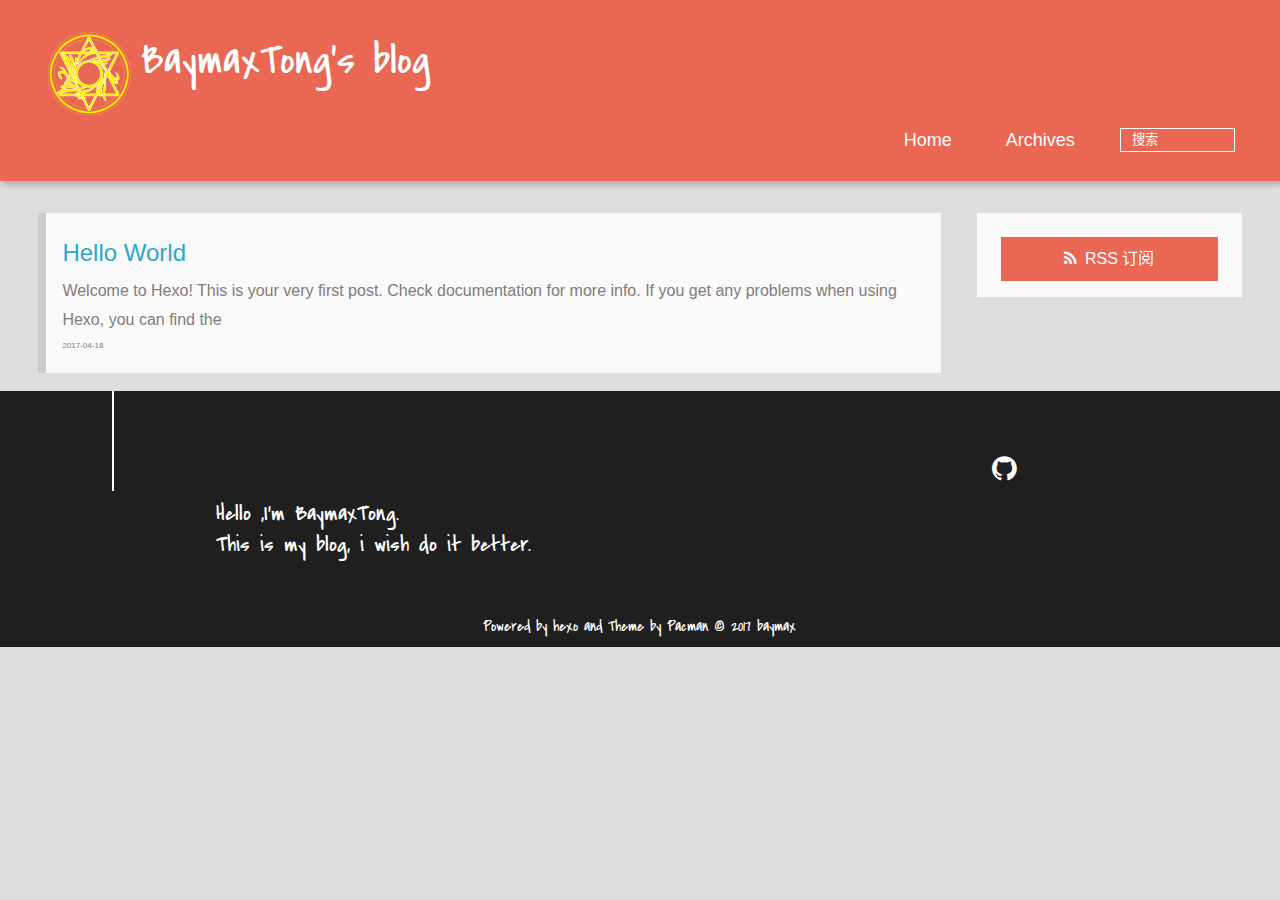
==== index.html @ 3001208d "Site updated: 2017-04-19 10:10:55" ====
<!DOCTYPE HTML>
<html lang="zh-CN">
<head>
  <meta charset="UTF-8">
  
    <title>BaymaxTong&#39;s blog</title>
    <meta name="viewport" content="width=device-width, initial-scale=1, maximum-scale=3, minimum-scale=1">
    
    <meta name="author" content="baymax">
    
    
    
    
    
    <link rel="icon" href="/img/favicon.ico">
    
    
    <link rel="apple-touch-icon" href="/img/logo.png">
    <link rel="apple-touch-icon-precomposed" href="/img/logo.png">
    
    <link rel="stylesheet" href="/css/style.css">
</head>

  <body>
    <header>
      <div>
		
			<div id="imglogo">
				<a href="/"><img src="/img/logo.png" alt="BaymaxTong&#39;s blog" title="BaymaxTong&#39;s blog"/></a>
			</div>
			
			<div id="textlogo">
				<h1 class="site-name"><a href="/" title="BaymaxTong&#39;s blog">BaymaxTong&#39;s blog</a></h1>
				<h2 class="blog-motto"></h2>
			</div>
			<div class="navbar"><a class="navbutton navmobile" href="#" title="菜单">
			</a></div>
			<nav class="animated">
				<ul>
					
						<li><a href="/">Home</a></li>
					
						<li><a href="/archives">Archives</a></li>
					
					<li>
					
					<form class="search" action="/search/index.html" method="get" accept-charset="utf-8">
						<label>Search</label>
						<input type="text" id="search" autocomplete="off" name="q" maxlength="20" placeholder="搜索" />
					</form>
					
					</li>
				</ul>
			</nav>			
</div>

    </header>
    <div id="container">
      <div id="main">

  <section class="post" itemscope itemprop="blogPost">
  
    <a href="/2017/04/18/hello-world/" title="Hello World" itemprop="url">
  
    <h1 itemprop="name">Hello World</h1>
    
     
           <p itemprop="description" >Welcome to Hexo! This is your very first post. Check documentation for more info. If you get any problems when using Hexo, you can find the </p>
        
    
    <time datetime="2017-04-18T10:56:47.372Z" itemprop="datePublished">2017-04-18</time>
  </a>
</section>


</div>
      <div class="openaside"><a class="navbutton" href="#" title="显示侧边栏"></a></div>

<div id="asidepart">
<div class="closeaside"><a class="closebutton" href="#" title="隐藏侧边栏"></a></div>
<aside class="clearfix">

  

  

  <div class="rsspart">
	<a href="null" target="_blank" title="rss">RSS 订阅</a>
</div>

</aside>
</div>
    </div>
    <footer><div id="footer" >
	
	<div class="line">
		<span></span>
		<div class="author"></div>
	</div>
	
	
	<section class="info">
		<p> Hello ,I&#39;m BaymaxTong. <br/>
			This is my blog, i wish do it better.</p>
	</section>
	 
	<div class="social-font clearfix">
		
		
		
		<a href="https://github.com/BaymaxTong" target="_blank" title="github"></a>
		
		
		
	</div>
		<p class="copyright">Powered by <a href="http://hexo.io" target="_blank" title="hexo">hexo</a> and Theme by <a href="https://github.com/A-limon/pacman" target="_blank" title="Pacman">Pacman</a> © 2017 
		
		<a href="http://yoursite.com" target="_blank" title="baymax">baymax</a>
		
		</p>
</div>
</footer>
    <script src="/js/jquery-2.1.0.min.js"></script>
<script type="text/javascript">
$(document).ready(function(){ 
  $('.navbar').click(function(){
    $('header nav').toggleClass('shownav');
  });
  var myWidth = 0;
  function getSize(){
    if( typeof( window.innerWidth ) == 'number' ) {
      myWidth = window.innerWidth;
    } else if( document.documentElement && document.documentElement.clientWidth) {
      myWidth = document.documentElement.clientWidth;
    };
  };
  var m = $('#main'),
      a = $('#asidepart'),
      c = $('.closeaside'),
      o = $('.openaside');
  $(window).resize(function(){
    getSize(); 
    if (myWidth >= 1024) {
      $('header nav').removeClass('shownav');
    }else
    {
      m.removeClass('moveMain');
      a.css('display', 'block').removeClass('fadeOut');
      o.css('display', 'none');
        
    }
  });
  c.click(function(){
    a.addClass('fadeOut').css('display', 'none');
    o.css('display', 'block').addClass('fadeIn');
    m.addClass('moveMain');
  });
  o.click(function(){
    o.css('display', 'none').removeClass('beforeFadeIn');
    a.css('display', 'block').removeClass('fadeOut').addClass('fadeIn');      
    m.removeClass('moveMain');
  });
  $(window).scroll(function(){
    o.css("top",Math.max(80,260-$(this).scrollTop()));
  });
});
</script>






<script type="text/javascript">
(function(i,s,o,g,r,a,m){i['GoogleAnalyticsObject']=r;i[r]=i[r]||function(){
  (i[r].q=i[r].q||[]).push(arguments)},i[r].l=1*new Date();a=s.createElement(o),
  m=s.getElementsByTagName(o)[0];a.async=1;a.src=g;m.parentNode.insertBefore(a,m)
})(window,document,'script','//www.google-analytics.com/analytics.js','ga');
ga('create', 'null', 'null');  
ga('send', 'pageview');
</script>


  </body>
 </html>
---- css/style.css ----
html,
body,
div,
span,
applet,
object,
iframe,
h1,
h2,
h3,
h4,
h5,
h6,
p,
blockquote,
pre,
a,
abbr,
acronym,
address,
big,
cite,
code,
del,
dfn,
em,
img,
ins,
kbd,
q,
s,
samp,
small,
strike,
strong,
sub,
sup,
tt,
var,
dl,
dt,
dd,
ol,
ul,
li,
fieldset,
form,
label,
legend,
table,
caption,
tbody,
tfoot,
thead,
tr,
th,
td {
  margin: 0;
  padding: 0;
  border: 0;
  outline: 0;
  font-weight: inherit;
  font-style: inherit;
  font-family: inherit;
  font-size: 100%;
  vertical-align: baseline;
}
body {
  line-height: 1;
  color: #000;
  background: #fff;
}
ol,
ul {
  list-style: none;
}
table {
  border-collapse: separate;
  border-spacing: 0;
  vertical-align: middle;
}
caption,
th,
td {
  text-align: left;
  font-weight: normal;
  vertical-align: middle;
}
a img {
  border: none;
}
/* custom Font*/
@font-face {
  font-family: "covered_by_your_graceregular";
  font-weight: normal;
  font-style: normal;
  src: url("../font/coveredbyyourgrace-webfont.eot");
  src: url("../font/coveredbyyourgrace-webfont.eot?#iefix") format('embedded-opentype'), url("../font/coveredbyyourgrace-webfont.svg#covered_by_your_graceregular") format('svg'), url("../font/coveredbyyourgrace-webfont.woff") format('woff'), url("../font/coveredbyyourgrace-webfont.ttf") format('truetype');
}
/* icon Font */
@font-face {
  font-family: "FontAwesome";
  font-style: normal;
  font-weight: normal;
  src: url("../font/fontawesome-webfont.eot?v=#4.0.3");
  src: url("../font/fontawesome-webfont.eot?#iefix&v=#4.0.3") format("embedded-opentype"), url("../font/fontawesome-webfont.woff?v=#4.0.3") format("woff"), url("../font/fontawesome-webfont.ttf?v=#4.0.3") format("truetype"), url("../font/fontawesome-webfont.svg#fontawesomeregular?v=#4.0.3") format("svg");
}
/* Public style */
* {
  -webkit-margin-before: 0;
  -webkit-margin-after: 0;
}
body {
  background: #ddd;
  font-family: "Helvetica Neue", "Helvetica", "Microsoft YaHei", "WenQuanYi Micro Hei", Arial, sans-serif;
  font-size: 100%;
  color: #817c7c;
  line-height: 1.5;
}
small {
  font-size: 80%;
}
sub,
sup {
  font-size: 75%;
  line-height: 0;
  position: relative;
  vertical-align: baseline;
}
sup {
  top: -0.5em;
  padding-left: 0.3em;
}
sub {
  bottom: -0.25em;
}
a {
  text-decoration: none;
  color: #817c7c;
}
a:hover,
a:focus {
  outline: 0;
  text-decoration: none;
  -webkit-transition: color 0.25s, background 0.5s;
  -moz-transition: color 0.25s, background 0.5s;
  -o-transition: color 0.25s, background 0.5s;
  -ms-transition: color 0.25s, background 0.5s;
  transition: color 0.25s, background 0.5s;
}
a:hover:before {
  -webkit-transition: color 0.25s, background 0.5s;
  -moz-transition: color 0.25s, background 0.5s;
  -o-transition: color 0.25s, background 0.5s;
  -ms-transition: color 0.25s, background 0.5s;
  transition: color 0.25s, background 0.5s;
}
input:focus {
  outline: none;
}
input,
button {
  margin: 0;
  padding: 0;
}
input::-moz-focus-inner,
button::-moz-focus-inner {
  border: 0;
  padding: 0;
}
h1 {
  font-size: 1.5em;
}
.fa {
  display: inline-block;
  font-family: FontAwesome;
  font-style: normal;
  font-weight: normal;
  line-height: 1;
  -webkit-font-smoothing: antialiased;
  -moz-osx-font-smoothing: grayscale;
}
.clearfix {
  zoom: 1;
}
.clearfix:before,
.clearfix:after {
  content: "";
  display: table;
}
.clearfix:after {
  clear: both;
}
::-webkit-input-placeholder {
  color: #fff;
  padding: 2px 0 0 4px;
}
::-moz-placeholder {
  color: #fff;
  padding: 2px 0 0 4px;
}
:-ms-input-placeholder {
  color: #fff;
  padding: 2px 0 0 4px;
}
::-webkit-input-placeholder::before {
  font-family: "FontAwesome";
  -webkit-font-smoothing: antialiased;
  -moz-osx-font-smoothing: grayscale;
  content: "\f002";
  padding-right: 4px;
}
::-moz-placeholder:before {
  font-family: "FontAwesome";
  -webkit-font-smoothing: antialiased;
  -moz-osx-font-smoothing: grayscale;
  content: "\f002";
  padding-right: 4px;
}
:-ms-input-placeholder::before {
  font-family: "FontAwesome";
  -webkit-font-smoothing: antialiased;
  -moz-osx-font-smoothing: grayscale;
  content: "\f002";
  padding-right: 4px;
}
input[type="search"]::-webkit-search-cancel-button,
input[type="search"]::-webkit-search-decoration {
  -webkit-appearance: none;
}
::-webkit-search-cancel-button:after {
  font-family: "FontAwesome";
  -webkit-font-smoothing: antialiased;
  -moz-osx-font-smoothing: grayscale;
  content: '\f00d';
  color: #fff;
  padding-right: 4px;
}
/* css3 animate */
.animated {
  -webkit-animation-fill-mode: both;
  -moz-animation-fill-mode: both;
  -o-animation-fill-mode: both;
  -ms-animation-fill-mode: both;
  animation-fill-mode: both;
  -webkit-animation-duration: 1s;
  -moz-animation-duration: 1s;
  -o-animation-duration: 1s;
  -ms-animation-duration: 1s;
  animation-duration: 1s;
}
@-webkit-keyframes fadeIn {
  0% {
    opacity: 0;
    -ms-filter: "progid:DXImageTransform.Microsoft.Alpha(Opacity=0)";
    filter: alpha(opacity=0);
  }
  100% {
    opacity: 1;
    -ms-filter: none;
    filter: none;
  }
}
.fadeIn {
  -webkit-animation-name: fadeIn;
  -moz-animation-name: fadeIn;
  -o-animation-name: fadeIn;
  -ms-animation-name: fadeIn;
  animation-name: fadeIn;
}
.fadeOut {
  -webkit-animation-name: fadeOut;
  -moz-animation-name: fadeOut;
  -o-animation-name: fadeOut;
  -ms-animation-name: fadeOut;
  animation-name: fadeOut;
}
@-moz-keyframes fadeInDown {
  0% {
    opacity: 0;
    -ms-filter: "progid:DXImageTransform.Microsoft.Alpha(Opacity=0)";
    filter: alpha(opacity=0);
    -webkit-transform: translateY(-20px);
    -moz-transform: translateY(-20px);
    -o-transform: translateY(-20px);
    -ms-transform: translateY(-20px);
    transform: translateY(-20px);
  }
  100% {
    opacity: 1;
    -ms-filter: none;
    filter: none;
    -webkit-transform: translateY(0);
    -moz-transform: translateY(0);
    -o-transform: translateY(0);
    -ms-transform: translateY(0);
    transform: translateY(0);
  }
}
@-webkit-keyframes fadeInDown {
  0% {
    opacity: 0;
    -ms-filter: "progid:DXImageTransform.Microsoft.Alpha(Opacity=0)";
    filter: alpha(opacity=0);
    -webkit-transform: translateY(-20px);
    -moz-transform: translateY(-20px);
    -o-transform: translateY(-20px);
    -ms-transform: translateY(-20px);
    transform: translateY(-20px);
  }
  100% {
    opacity: 1;
    -ms-filter: none;
    filter: none;
    -webkit-transform: translateY(0);
    -moz-transform: translateY(0);
    -o-transform: translateY(0);
    -ms-transform: translateY(0);
    transform: translateY(0);
  }
}
@-o-keyframes fadeInDown {
  0% {
    opacity: 0;
    -ms-filter: "progid:DXImageTransform.Microsoft.Alpha(Opacity=0)";
    filter: alpha(opacity=0);
    -webkit-transform: translateY(-20px);
    -moz-transform: translateY(-20px);
    -o-transform: translateY(-20px);
    -ms-transform: translateY(-20px);
    transform: translateY(-20px);
  }
  100% {
    opacity: 1;
    -ms-filter: none;
    filter: none;
    -webkit-transform: translateY(0);
    -moz-transform: translateY(0);
    -o-transform: translateY(0);
    -ms-transform: translateY(0);
    transform: translateY(0);
  }
}
@keyframes fadeInDown {
  0% {
    opacity: 0;
    -ms-filter: "progid:DXImageTransform.Microsoft.Alpha(Opacity=0)";
    filter: alpha(opacity=0);
    -webkit-transform: translateY(-20px);
    -moz-transform: translateY(-20px);
    -o-transform: translateY(-20px);
    -ms-transform: translateY(-20px);
    transform: translateY(-20px);
  }
  100% {
    opacity: 1;
    -ms-filter: none;
    filter: none;
    -webkit-transform: translateY(0);
    -moz-transform: translateY(0);
    -o-transform: translateY(0);
    -ms-transform: translateY(0);
    transform: translateY(0);
  }
}
body >header {
  width: 100%;
  -webkit-box-shadow: 2px 4px 5px rgba(3,3,3,0.2);
  box-shadow: 2px 4px 5px rgba(3,3,3,0.2);
  background: #ea6753;
  color: #fff;
  padding: 1em 0 0.8em;
}
@media only screen and (min-width: 1024px) {
  body >header {
    padding: 1.8em 0 1.5em;
  }
}
body >header >div {
  width: 95%;
  margin: 0 auto;
  position: relative;
  overflow: hidden;
}
@media only screen and (min-width: 1024px) {
  body >header >div {
    width: 93%;
  }
}
body >header a {
  display: block;
  color: #fff;
}
#imglogo {
  float: left;
  width: 4em;
  height: 4em;
}
@media only screen and (min-width: 768px) {
  #imglogo {
    width: 5em;
  }
}
@media only screen and (min-width: 1024px) {
  #imglogo {
    width: 5.5em;
  }
}
#imglogo img {
  width: 4em;
}
@media only screen and (min-width: 768px) {
  #imglogo img {
    width: 5em;
  }
}
@media only screen and (min-width: 1024px) {
  #imglogo img {
    width: 5.5em;
  }
}
#textlogo {
  float: left;
  width: 75%;
  margin-left: 0.5em;
}
#textlogo h1.site-name {
  width: 86%;
  font-family: "covered_by_your_graceregular";
  font-size: 200%;
  line-height: 1.5;
  -webkit-font-smoothing: antialiased;
  -moz-osx-font-smoothing: grayscale;
}
@media only screen and (min-width: 768px) {
  #textlogo h1.site-name {
    font-size: 240%;
  }
}
@media only screen and (min-width: 1024px) {
  #textlogo h1.site-name {
    font-size: 280%;
  }
}
#textlogo h2.blog-motto {
  font-size: 0.7em;
  font-weight: normal;
}
@media only screen and (min-width: 768px) {
  #textlogo h2.blog-motto {
    font-size: 100%;
  }
}
@media only screen and (min-width: 1024px) {
  #textlogo h2.blog-motto {
    font-size: 110%;
  }
}
.navbar {
  position: absolute;
  width: 2em;
  right: 0em;
  top: 1em;
  padding: 0.5em;
}
@media only screen and (min-width: 1024px) {
  .navbar {
    display: none;
  }
}
.navbutton::before {
  font-family: "FontAwesome";
  -webkit-font-smoothing: antialiased;
  -moz-osx-font-smoothing: grayscale;
  content: "\f0c9";
}
.navmobile::before {
  padding-left: 1em;
}
header nav {
  float: left;
  width: 100%;
  font-size: 112.5%;
  padding-top: 0.5em;
  max-height: 0.01em;
  -webkit-transition: max-height 1s ease-out;
  -moz-transition: max-height 1s ease-out;
  -o-transition: max-height 1s ease-out;
  -ms-transition: max-height 1s ease-out;
  transition: max-height 1s ease-out;
}
@media only screen and (min-width: 568px) {
  header nav {
    width: 50%;
  }
}
@media only screen and (min-width: 1024px) {
  header nav {
    float: right;
    width: auto;
    margin-top: 1em;
    max-height: none;
  }
}
@media only screen and (min-width: 1024px) {
  header nav ul {
    float: right;
  }
}
@media only screen and (min-width: 1024px) {
  header nav ul li {
    float: left;
  }
}
header nav ul li a {
  padding: 0.2em 0 0.2em 1em;
}
@media only screen and (min-width: 1024px) {
  header nav ul li a {
    padding: 0.2em 1.5em;
  }
}
header nav ul li a:hover {
  background: #dd2c11;
  color: #e9cd4c;
}
.shownav {
  max-height: 40em;
}
.search {
  padding: 0.1em 0 0 1em;
}
.search input {
  line-height: 1.7;
  border: 1px solid #fff;
  color: #fff;
  background: transparent;
  width: 80%;
  padding-left: 0.5em;
}
@media only screen and (min-width: 1024px) {
  .search input {
    width: 8em;
    -webkit-transition: 0.5s width;
    -moz-transition: 0.5s width;
    -o-transition: 0.5s width;
    -ms-transition: 0.5s width;
    transition: 0.5s width;
  }
  .search input:focus {
    width: 15em;
  }
}
.search label {
  display: none;
}
/* index layout */
#container {
  width: 95%;
  margin: 0 auto;
  overflow: hidden;
}
@media only screen and (min-width: 768px) {
  #container {
    width: 96%;
  }
}
@media only screen and (min-width: 1024px) {
  #container {
    width: 94%;
  }
}
@media only screen and (min-width: 1560px) {
  #container {
    width: 82%;
  }
}
#main {
  margin: 1em 0 0;
  line-height: 1.8;
}
@media only screen and (min-width: 1024px) {
  #main {
    margin: 2em 0 0;
    width: 75%;
    float: left;
    -webkit-transition: margin 0.5s ease-out;
    -moz-transition: margin 0.5s ease-out;
    -o-transition: margin 0.5s ease-out;
    -ms-transition: margin 0.5s ease-out;
    transition: margin 0.5s ease-out;
  }
}
#main section.post {
  background: #fafafa;
  margin-bottom: 0.125em;
}
#main section.post a {
  display: block;
  border-left: 0.5em solid #ccc;
  -webkit-transition: border-left 0.45s;
  -moz-transition: border-left 0.45s;
  -o-transition: border-left 0.45s;
  -ms-transition: border-left 0.45s;
  transition: border-left 0.45s;
  padding: 0.5em;
}
@media only screen and (min-width: 768px) {
  #main section.post a {
    padding: 1em;
  }
}
#main section.post a:hover {
  border-left: 0.5em solid #ea6753;
}
#main section.post a h1 {
  color: #2ca6cb;
  line-height: 2;
}
#main section.post a p {
  color: #817c7c;
}
#main section.post a time {
  color: #817c7c;
  display: block;
  margin: 0.5em 0;
  font-size: 0.5em;
}
.moveMain {
  margin-left: 10% !important;
}
#page-nav {
  background: #fafafa;
  text-align: center;
  overflow: hidden;
}
#page-nav a,
#page-nav span {
  display: inline-block;
  padding: 0.5em 1em;
}
#page-nav a {
  color: #2ca6cb;
}
#page-nav a:hover {
  background: #ccc;
  color: #ea6753;
}
#page-nav .prev {
  float: left;
  border-left: 0.5em solid #ccc;
  -webkit-transition: border-left 0.5s;
  -moz-transition: border-left 0.5s;
  -o-transition: border-left 0.5s;
  -ms-transition: border-left 0.5s;
  transition: border-left 0.5s;
}
#page-nav .prev:hover {
  border-left: 0.5em solid #ea6753;
}
#page-nav .next {
  float: right;
}
#page-nav .page-number {
  display: none;
}
@media only screen and (min-width: 768px) {
  #page-nav .page-number {
    display: inline-block;
  }
}
#page-nav .current {
  color: #b8b8b8;
  font-weight: bold;
}
#page-nav .space {
  color: #2ca6cb;
}
/* page layout */
@media only screen and (min-width: 1024px) {
  .page {
    margin-left: 10% !important;
  }
}
/* archive layout */
.category-icon:before,
.tag-icon:before,
.archive-icon:before {
  font-family: "FontAwesome";
  -webkit-font-smoothing: antialiased;
  -moz-osx-font-smoothing: grayscale;
  color: #ccc;
  font-size: 100%;
  padding-right: 0.3em;
}
.category-icon:before {
  content: "\f07b";
}
.tag-icon:before {
  content: "\f02c";
}
.archive-icon:before {
  content: "\f187";
}
.archive-title {
  margin: 1em 0;
  width: 97%;
  padding: 2em 0 2em 3%;
  background: #fafafa;
  border-left: 0.5em solid #ccc;
}
@media only screen and (min-width: 1024px) {
  .archive-title {
    margin: 2em 0;
    width: 18.5%;
    padding-left: 0.5%;
    float: left;
  }
}
.archive-title h2 {
  width: 90%;
  color: #2ca6cb;
  font-size: 120%;
}
.archive-title a {
  color: #2ca6cb;
  -webkit-transition: color 0.5s;
  -moz-transition: color 0.5s;
  -o-transition: color 0.5s;
  -ms-transition: color 0.5s;
  transition: color 0.5s;
}
.archive-title a:hover {
  color: #ea6753;
  -webkit-transition: color 0.5s;
  -moz-transition: color 0.5s;
  -o-transition: color 0.5s;
  -ms-transition: color 0.5s;
  transition: color 0.5s;
}
.current {
  color: #ea6753 !important;
}
@media only screen and (min-width: 768px) {
  .archive-part {
    min-height: 200px;
  }
}
@media only screen and (min-width: 1024px) {
  .archive-part {
    width: 78% !important;
    float: right;
    margin-left: 2% !important;
  }
}
.archive-part section.post {
  width: 100%;
}
@media only screen and (min-width: 768px) {
  .archive-part section.post {
    float: left;
    width: 50%;
  }
}
@media only screen and (min-width: 1024px) {
  .archive-part section.post {
    width: 33.333%;
  }
}
@media only screen and (min-width: 768px) {
  .archive-nav {
    width: 100%;
    float: left;
    margin-top: 1em;
  }
}
/* tags&categories layout */
.all-list-box {
  min-height: 400px;
}
.post,
.page {
  background: #fafafa;
}
.post a,
.page a {
  color: #2ca6cb;
}
.post a:hover,
.page a:hover {
  color: #ea6753;
}
@media only screen and (min-width: 768px) {
  article header.article-info {
    border-bottom: 1px solid #dbdbdb;
  }
}
article header.article-info >h1 {
  padding: 0.2em 3%;
  font-size: 170%;
  line-height: 1.5;
  word-wrap: break-word;
  word-break: normal;
  -webkit-font-smoothing: antialiased;
  -moz-osx-font-smoothing: grayscale;
  border-left: 5px solid #ea6753;
}
@media only screen and (min-width: 1024px) {
  article header.article-info >h1 {
    font-size: 200%;
    padding-top: 0.3em;
  }
}
article header.article-info >p.article-author {
  padding: 0.3em 4% 0.3em 0;
  text-align: right;
  border-bottom: 1px solid #dbdbdb;
}
@media only screen and (min-width: 768px) {
  article header.article-info >p.article-author {
    float: right;
    border-bottom: none;
  }
}
article header.article-info >p.article-time {
  padding-top: 0.5em;
  font-size: 0.8em;
  text-align: center;
}
@media only screen and (min-width: 768px) {
  article header.article-info >p.article-time {
    float: right;
    margin-right: 1em;
    padding-top: 0.1em;
    font-size: 0.9em;
  }
}
article header.article-info >p.article-time:before {
  font-family: "FontAwesome";
  font-size: 130%;
  content: "\f017";
  -webkit-font-smoothing: antialiased;
  -moz-osx-font-smoothing: grayscale;
}
article .article-content {
  padding: 1.5em 4%;
}
article .article-content .kb {
  padding: 0.1em 0.6em;
  border: 1px solid #ccc;
  background-color: code-color;
  color: #8f8f8f;
  -webkit-box-shadow: 0 1px 0 rgba(0,0,0,0.2), 0 0 0 2px #fff inset;
  box-shadow: 0 1px 0 rgba(0,0,0,0.2), 0 0 0 2px #fff inset;
  border-radius: 3px;
  display: inline-block;
  margin: 0 0.1em;
  text-shadow: 0 1px 0 #fff;
  line-height: 1.5;
  white-space: nowrap;
}
article .article-content h1,
article .article-content h2 {
  font-size: 180%;
  line-height: 1.2em;
}
article .article-content h3,
article .article-content h4,
article .article-content h5,
article .article-content h6 {
  font-size: 140%;
}
article .article-content h1,
article .article-content h2,
article .article-content h3,
article .article-content h4,
article .article-content h5,
article .article-content h6 {
  color: #333;
  -webkit-font-smoothing: antialiased;
  -moz-osx-font-smoothing: grayscale;
  padding: 0.3em 0;
  margin: 0.5em 0;
}
article .article-content h1 >code,
article .article-content h2 >code,
article .article-content h3 >code,
article .article-content h4 >code,
article .article-content h5 >code,
article .article-content h6 >code {
  color: #a3a3a3;
}
article .article-content hr {
  border: 1px solid #dbdbdb;
}
article .article-content strong {
  font-weight: bold;
}
article .article-content em {
  font-style: italic;
}
article .article-content acronym,
article .article-content abbr {
  border-bottom: 1px dotted;
}
article .article-content blockquote {
  border-left: 0.2em solid #ea6753;
  margin: 0.65em 0 0.65em 4%;
  padding-left: 1%;
  line-height: 1.5;
  font-size: 110%;
}
article .article-content blockquote footer {
  background: #fafafa;
  padding: 0;
  margin: 0;
  font-size: 80%;
  line-height: 1em;
}
article .article-content blockquote cite {
  font-style: italic;
  padding-left: 0.5em;
}
article .article-content ul,
article .article-content ol {
  padding-left: 2em;
  font-size: 105%;
}
@media only screen and (min-width: 768px) {
  article .article-content ul,
  article .article-content ol {
    padding-left: 3em;
  }
}
article .article-content ul li {
  list-style: disc;
  text-align: match-parent;
  margin: 0.5em 0;
}
article .article-content ol li {
  list-style-type: decimal;
  margin: 0.5em 0;
}
article .article-content dl dt {
  font-weight: blod;
}
article .article-content ul li>code,
article .article-content ol li>code,
article .article-content p code,
article .article-content strong code,
article .article-content em code {
  font-family: Monaco, Menlo, Consolas, Courier New, monospace;
  background: #eee;
  color: #747070;
  border: 1px solid #d6d6d6;
  padding: 0 5px;
  margin: 0 2px;
  font-size: 90%;
  white-space: nowrap;
  text-shadow: 0 1px #fff;
}
article .article-content p {
  font-size: 105%;
  line-height: 1.7;
  margin: 0.7em 0;
}
@media only screen and (min-width: 1024px) {
  article .article-content p {
    margin: 1.2em 0;
  }
}
article .article-content img,
article .article-content video,
article .article-content figure img {
  max-width: 100%;
  display: block;
  margin: auto;
  height: auto;
  vertical-align: middle;
  padding-top: 0.5em;
}
@media only screen and (min-width: 1024px) {
  article .article-content img,
  article .article-content video,
  article .article-content figure img {
    padding-top: 0.7em;
  }
}
article .article-content figcaption,
article .article-content .caption {
  text-align: center;
  display: block;
  font-size: 0.9em;
  font-weight: blod;
}
article .article-content .video-container {
  position: relative;
  padding-top: 56%;
  height: 0;
  overflow: hidden;
}
article .article-content .video-container iframe,
article .article-content .video-container object,
article .article-content .video-container embed {
  position: absolute;
  top: 0;
  left: 0;
  width: 100%;
  height: 100%;
  margin-top: 0;
}
article .article-content table {
  width: 100%;
  border-collapse: collapse;
  border-spacing: 0;
}
article .article-content table th {
  font-weight: bold;
  border-bottom: 3px solid #dbdbdb;
  padding-bottom: 0.5em;
}
article .article-content table td {
  border-bottom: 1px solid #dbdbdb;
  padding: 10px 0;
}
article .article-content .pullquote {
  text-align: left;
  width: 45%;
  margin: 0;
  border: none;
}
article .article-content .left {
  margin-left: 0.5em;
  margin-right: 1em;
  float: left;
}
article .article-content .right {
  margin-right: 0.5em;
  margin-left: 1em;
  float: right;
}
footer.article-footer {
  background: #fafafa;
  padding: 0 4%;
  margin: 0;
  border-top: 1px solid #dbdbdb;
}
.article-share {
  float: right;
  width: 100%;
}
@media only screen and (min-width: 568px) {
  .article-share {
    width: 60%;
  }
}
@media only screen and (min-width: 768px) {
  .article-share {
    width: 40%;
  }
}
.share span {
  float: right;
  height: 3em;
  width: 1em;
  margin-right: 0.5em;
  position: relative;
  color: #d6d6d6;
}
.share span:before {
  font-family: "FontAwesome";
  content: "\f064";
  font-size: 1em;
  -webkit-font-smoothing: antialiased;
  -moz-osx-font-smoothing: grayscale;
  width: 1.5em;
  height: 1.5em;
  position: absolute;
  top: 50%;
  left: 50%;
  margin-top: -0.75em;
  margin-left: -0.75em;
}
.share a {
  float: right;
  width: 3em;
  height: 3em;
  display: block;
  position: relative;
}
.share a:before {
  font-size: 100%;
  font-family: "FontAwesome";
  text-align: center;
  color: #817c7c;
  -webkit-font-smoothing: antialiased;
  -moz-osx-font-smoothing: grayscale;
  width: 1.5em;
  height: 1.5em;
  position: absolute;
  top: 50%;
  left: 50%;
  margin-top: -0.75em;
  margin-left: -0.75em;
}
.share a:hover:before {
  color: #fff;
}
.article-share-twitter:before {
  content: "\f099";
}
.article-share-twitter:hover {
  background: #00aced;
  text-shadow: 0 1px #008abe;
}
.article-share-facebook:before {
  content: "\f09a";
}
.article-share-facebook:hover {
  background: #3b5998;
  text-shadow: 0 1px #2f477a;
}
.article-share-weibo:before {
  content: "\f18a";
}
.article-share-weibo:hover {
  background: #eb182c;
  text-shadow: 0 1px #bf1121;
}
.article-share-qrcode:before {
  content: "\f029";
}
.article-share-qrcode:hover {
  background: #49ae0f;
  text-shadow: 0 1px #3a8b0c;
}
.article-back-to-top:before {
  content: "\f062";
}
.article-back-to-top:hover {
  background: #762c54;
  text-shadow: 0 1px #5e2343;
}
.qrcode {
  width: 15em;
  height: 15em;
  position: absolute;
  top: 50%;
  left: 50%;
  margin-top: -7.5em;
  margin-left: -7.5em;
  background: #fff;
  border: 2px solid #ccc;
  border-radius: 3px;
  display: inline-block;
  opacity: 0;
  -ms-filter: "progid:DXImageTransform.Microsoft.Alpha(Opacity=0)";
  filter: alpha(opacity=0);
  position: fixed;
  text-align: center;
  visibility: hidden;
  z-index: 10;
  -webkit-transition: opacity 0.5s;
  -moz-transition: opacity 0.5s;
  -o-transition: opacity 0.5s;
  -ms-transition: opacity 0.5s;
  transition: opacity 0.5s;
}
@media only screen and (min-width: 1024px) {
  .qrcode {
    width: 20em;
    height: 20em;
    position: absolute;
    top: 50%;
    left: 50%;
    margin-top: -10em;
    margin-left: -10em;
    position: fixed;
  }
}
.qrcode span {
  display: block;
  width: 80%;
  height: 1.5em;
  font-size: 80%;
  float: left;
}
.qrcode span:before {
  content: none;
}
.qrcode a {
  display: block;
  width: 16%;
  height: 1.5em;
  float: left;
}
.qrcode img {
  width: 90%;
  height: 90%;
}
.qrclose:before {
  font-family: "FontAwesome";
  -webkit-font-smoothing: antialiased;
  -moz-osx-font-smoothing: grayscale;
  content: "\f057";
  color: #ccc;
}
.qrclose:hover:before {
  color: #2ca6cb !important;
}
.overlay {
  display: none !important;
}
.overlay:target+.qrcode {
  opacity: 1;
  -ms-filter: none;
  filter: none;
  visibility: visible;
}
.article-tags,
.article-categories {
  padding: 0.5em 0;
  float: left;
  width: 100%;
}
@media only screen and (min-width: 568px) {
  .article-tags,
  .article-categories {
    width: 50%;
  }
}
@media only screen and (min-width: 768px) {
  .article-tags,
  .article-categories {
    width: 30%;
  }
}
.article-tags {
  color: #d6d6d6;
}
.article-tags span {
  position: relative;
  float: left;
  width: 1em;
  height: 2em;
  margin-right: 0.5em;
}
.article-tags span:before {
  font-family: "FontAwesome";
  -webkit-font-smoothing: antialiased;
  -moz-osx-font-smoothing: grayscale;
  width: 1.2em;
  height: 1.2em;
  position: absolute;
  top: 50%;
  left: 50%;
  margin-top: -0.6em;
  margin-left: -0.6em;
  content: "\f02c";
}
.article-tags a {
  float: left;
  padding: 0 0.3em;
  margin: 0.3em;
  background: #e6e6e6;
}
.article-tags a:hover {
  color: #fff;
  background: #2ca6cb;
}
.article-categories {
  color: #d6d6d6;
  margin-top: 0.3em;
}
.article-categories span:before {
  font-family: "FontAwesome";
  -webkit-font-smoothing: antialiased;
  -moz-osx-font-smoothing: grayscale;
  content: "\f07b";
}
.article-category-link {
  padding: 0.5em;
  margin: 0 0.3em;
}
.article-category-link:hover {
  color: #fff !important;
  background: #2ca6cb;
}
.article-nav {
  padding: 0 10%;
}
@media only screen and (min-width: 768px) {
  .article-nav {
    padding: 0 4%;
  }
}
.article-nav strong {
  font-size: 0.6em;
}
.article-nav a {
  display: block;
  overflow: hidden;
}
.article-nav .prev a:hover,
.article-nav .next a:hover {
  background: #2ca6cb;
  color: #fff;
}
.article-nav .prev {
  width: 100%;
  float: left;
}
.article-nav .prev strong {
  padding-left: 1.8em;
}
.article-nav .prev span:before {
  font-family: "FontAwesome";
  -webkit-font-smoothing: antialiased;
  -moz-osx-font-smoothing: grayscale;
  content: "\f100";
  padding-right: 0.5em;
}
@media only screen and (min-width: 768px) {
  .article-nav .prev {
    width: 45%;
    float: left;
  }
}
.article-nav .next {
  width: 100%;
  float: left;
  text-align: left;
}
.article-nav .next strong {
  padding-left: 1.5em;
}
.article-nav .next span:before {
  font-family: "FontAwesome";
  -webkit-font-smoothing: antialiased;
  -moz-osx-font-smoothing: grayscale;
  content: "\f101";
  padding-right: 0.5em;
}
@media only screen and (min-width: 768px) {
  .article-nav .next {
    width: 45%;
    float: right;
    text-align: right;
  }
  .article-nav .next strong {
    padding-right: 1.8em;
  }
  .article-nav .next span:before {
    content: none;
  }
  .article-nav .next span:after {
    font-family: "FontAwesome";
    -webkit-font-smoothing: antialiased;
    -moz-osx-font-smoothing: grayscale;
    content: "\f101";
    padding-left: 0.5em;
  }
}
section.comment {
  padding: 0 4%;
  margin: 1em 0;
}
.toc-article {
  background: #eee;
  margin: 2em 0 0 0.5em;
  padding: 1em;
}
.toc-article strong {
  padding: 0.3em 0;
}
#toc {
  line-height: 1em;
  font-size: 0.8em;
  float: right;
}
#toc .toc {
  padding: 0;
}
#toc .toc li {
  list-style-type: none;
}
#toc .toc-child {
  padding-left: 1.5em;
}
#toc.toc-aside {
  display: none;
  width: 13%;
  position: fixed;
  right: 2%;
  top: 320px;
  overflow: hidden;
  line-height: 1.5em;
  font-size: 1em;
  color: #333;
  opacity: 0.6;
  -ms-filter: "progid:DXImageTransform.Microsoft.Alpha(Opacity=60)";
  filter: alpha(opacity=60);
  -webkit-transition: opacity 1s ease-out;
  -moz-transition: opacity 1s ease-out;
  -o-transition: opacity 1s ease-out;
  -ms-transition: opacity 1s ease-out;
  transition: opacity 1s ease-out;
}
#toc.toc-aside strong {
  padding: 0.3em 0;
  color: #817c7c;
}
#toc.toc-aside:hover {
  -webkit-transition: opacity 0.3s ease-out;
  -moz-transition: opacity 0.3s ease-out;
  -o-transition: opacity 0.3s ease-out;
  -ms-transition: opacity 0.3s ease-out;
  transition: opacity 0.3s ease-out;
  opacity: 1;
  -ms-filter: none;
  filter: none;
}
#toc.toc-aside a {
  -webkit-transition: color 1s ease-out;
  -moz-transition: color 1s ease-out;
  -o-transition: color 1s ease-out;
  -ms-transition: color 1s ease-out;
  transition: color 1s ease-out;
}
#toc.toc-aside a:hover {
  color: #ea6753;
  -webkit-transition: color 0.3s ease-out;
  -moz-transition: color 0.3s ease-out;
  -o-transition: color 0.3s ease-out;
  -ms-transition: color 0.3s ease-out;
  transition: color 0.3s ease-out;
}
.active {
  color: #ea6753 !important;
}
.openaside {
  display: none;
  position: fixed;
  right: 7.5%;
  top: 260px;
}
.openaside a {
  display: block;
  color: #fff;
  border: 1px solid #fff;
  border-radius: 5px;
  background: #ea6753;
  padding: 0.2em 0.55em;
}
.openaside a::before {
  font-family: "FontAwesome";
  -webkit-font-smoothing: antialiased;
  -moz-osx-font-smoothing: grayscale;
  content: "\f0c9";
}
.closeaside {
  display: none;
}
.closeaside a {
  color: #ea6753;
}
.closeaside a:hover {
  color: #2ca6cb;
}
.closeaside a::before {
  font-family: "FontAwesome";
  -webkit-font-smoothing: antialiased;
  -moz-osx-font-smoothing: grayscale;
  content: "\f0c9";
}
@media only screen and (min-width: 1024px) {
  .closeaside {
    display: block;
    position: absolute;
    right: 25px;
    top: 22px;
  }
}
#asidepart {
  background: #fafafa;
  margin: 1em 0 0;
  padding: 0.5em 2% 1em;
}
@media only screen and (min-width: 1024px) {
  #asidepart {
    position: relative;
    float: left;
    width: 18%;
    margin: 2em 0 0 3%;
  }
}
.asidetitle {
  font-size: 1.1em;
  color: #2ca6cb;
  padding: 0 0 0.3125em 0;
  border-bottom: 0.1875em solid #ccc;
}
.asidetitle a {
  color: #2ca6cb;
}
.asidetitle a:hover {
  color: #ea6753;
  -webkit-transition: color 0.5s;
  -moz-transition: color 0.5s;
  -o-transition: color 0.5s;
  -ms-transition: color 0.5s;
  transition: color 0.5s;
}
@media only screen and (min-width: 768px) {
  .categorieslist {
    width: 45%;
    float: left;
    margin: 0 5% 0 0;
  }
}
@media only screen and (min-width: 1024px) {
  .categorieslist {
    width: 100%;
    float: none;
    margin: 1em 0 0;
  }
}
.categorieslist li {
  border-bottom: 1px solid #ccc;
}
.categorieslist li a {
  display: block;
  padding: 0.5em 5%;
}
.categorieslist li a:hover {
  color: #ea6753;
}
.tagslist {
  margin: 1em 0 0;
}
@media only screen and (min-width: 768px) {
  .tagslist {
    width: 45%;
    float: left;
    margin: 0 5% 0 0;
  }
}
@media only screen and (min-width: 1024px) {
  .tagslist {
    width: 100%;
    float: none;
    margin: 1em 0 0;
  }
}
.tagslist ul {
  padding: 0.5em 0;
}
.tagslist ul li {
  float: left;
}
.tagslist ul li a {
  display: block;
  margin: 0.3125em;
  padding: 0.125em 0.3125em;
  background: #dbdbdb;
}
.tagslist ul li a:hover {
  color: #ea6753;
  background: #e6e6e6;
}
.rsspart {
  background: #ea6753;
  width: 100%;
}
@media only screen and (min-width: 768px) {
  .rsspart {
    float: left;
    width: 45%;
    margin: 0 5% 0 0;
  }
}
@media only screen and (min-width: 1024px) {
  .rsspart {
    width: 100%;
    float: none;
    margin: 1em 0 0;
  }
}
.rsspart a {
  color: #fff;
  display: block;
  padding: 0.625em 0;
  text-align: center;
}
.rsspart a:hover {
  color: #ea6753;
  background: #fafafa;
}
.rsspart a::before {
  font-family: "FontAwesome";
  -webkit-font-smoothing: antialiased;
  -moz-osx-font-smoothing: grayscale;
  padding-right: 0.5em;
  content: "\f09e";
}
@media only screen and (min-width: 768px) {
  .archiveslist {
    width: 45%;
    float: left;
    margin: 0 5% 0 0;
  }
}
@media only screen and (min-width: 1024px) {
  .archiveslist {
    width: 100%;
    float: none;
    margin: 1em 0 0;
  }
}
.archiveslist li {
  font-size: 0.8em;
  line-height: 2em;
}
.archiveslist li a {
  padding: 0.5em;
}
.archiveslist li a:hover {
  color: #ea6753;
  -webkit-transition: color 0.25s;
  -moz-transition: color 0.25s;
  -o-transition: color 0.25s;
  -ms-transition: color 0.25s;
  transition: color 0.25s;
}
.archiveslist .archive-list-count:before {
  content: "(";
}
.archiveslist .archive-list-count:after {
  content: ")";
}
.archive-list {
  padding: 0.5em 0;
}
.archive-float ul {
  padding: 0;
}
.archive-float li {
  float: left;
  margin: 0.3em;
}
@media only screen and (min-width: 1024px) {
  .archive-float li {
    float: none;
  }
}
@media only screen and (min-width: 768px) {
  .tagcloudlist {
    width: 45%;
    float: left;
    margin: 0 5% 0 0;
  }
}
@media only screen and (min-width: 1024px) {
  .tagcloudlist {
    width: 100%;
    float: none;
    margin: 1em 0 0;
  }
}
.tagcloudlist .tagcloudlist a {
  padding: 0.2em;
  display: block;
  float: left;
}
.tagcloudlist .tagcloudlist a:hover {
  color: #ea6753;
  -webkit-transition: color 0.25s;
  -moz-transition: color 0.25s;
  -o-transition: color 0.25s;
  -ms-transition: color 0.25s;
  transition: color 0.25s;
}
.linkslist {
  margin-top: 0.5em;
}
@media only screen and (min-width: 768px) {
  .linkslist {
    width: 45%;
    float: left;
    margin: 0 5% 0 0;
  }
}
@media only screen and (min-width: 1024px) {
  .linkslist {
    width: 100%;
    float: none;
    margin: 1em 0 0;
  }
}
.linkslist ul {
  padding: 0.5em 0;
}
.linkslist ul a {
  font-size: 1em;
  line-height: 1.5;
  display: block;
  padding: 0 3%;
}
.linkslist ul a:hover {
  color: #ea6753;
  -webkit-transition: color 0.25s;
  -moz-transition: color 0.25s;
  -o-transition: color 0.25s;
  -ms-transition: color 0.25s;
  transition: color 0.25s;
}
footer {
  margin-top: 1em;
  background: #1f1f1f;
  padding: 0 2% 0.5em;
}
#footer {
  width: 95%;
  margin: 0 auto;
  overflow: hidden;
  position: relative;
}
#footer .line {
  width: 100%;
  height: 14em;
  margin: 0 auto;
}
@media only screen and (min-width: 768px) {
  #footer .line {
    width: 10em;
    float: left;
    position: relative;
  }
}
#footer .line span {
  display: block;
  width: 0.5em;
  height: 6.25em;
  border-right: 0.125em solid #fff;
  margin: 0 auto;
}
@media only screen and (min-width: 768px) {
  #footer .line span {
    position: absolute;
    left: 3em;
    margin: 0 0 1.5em;
  }
}
.author {
  width: 6.875em;
  height: 6.875em;
  margin: 0 auto;
  background: no-repeat url("img/author.jpg") left top;
  -webkit-background-size: 6.875em 6.875em;
  -moz-background-size: 6.875em 6.875em;
  background-size: 6.875em 6.875em;
  border-radius: 3.4375em;
  -webkit-transition: -webkit-transform 2s ease-out;
  -moz-transition: -moz-transform 2s ease-out;
  -o-transition: -o-transform 2s ease-out;
  -ms-transition: -ms-transform 2s ease-out;
  transition: transform 2s ease-out;
}
.author:hover {
  -webkit-transform: rotateZ(360deg);
  -moz-transform: rotateZ(360deg);
  -o-transform: rotateZ(360deg);
  -ms-transform: rotateZ(360deg);
  transform: rotateZ(360deg);
}
@media only screen and (min-width: 768px) {
  .author {
    position: absolute;
    top: 6em;
    margin: 0 0 1.5em;
  }
}
.info {
  font-family: "covered_by_your_graceregular";
  -webkit-font-smoothing: antialiased;
  -moz-osx-font-smoothing: grayscale;
  font-size: 150%;
  line-height: 1.3em;
  width: 90%;
  margin: 0 auto;
  color: #fff;
}
@media only screen and (min-width: 768px) {
  .info {
    margin: 4.5em 0 2em 0;
    float: left;
    width: 75%;
  }
}
.social-font {
  width: 100%;
  margin: 0 auto;
  float: left;
  padding-left: 3%;
}
@media only screen and (min-width: 568px) {
  .social-font {
    padding-left: 20%;
  }
}
@media only screen and (min-width: 768px) {
  .social-font {
    width: 18em;
    position: absolute;
    right: -3em;
    top: 3em;
  }
}
.social-font a {
  float: left;
  display: block;
  width: 14%;
  color: #fff;
  font-size: 180%;
  padding: 0.5em;
}
@media only screen and (min-width: 1024px) {
  .social-font a {
    padding: 0.3em;
  }
}
.social-font a:hover:before {
  color: #2ca6cb;
}
.social-font a[title="weibo"]::before,
.social-font a[title="twitter"]::before,
.social-font a[title="github"]::before,
.social-font a[title="facebook"]::before,
.social-font a[title="linkedin"]::before {
  font-family: "FontAwesome";
  -webkit-font-smoothing: antialiased;
  -moz-osx-font-smoothing: grayscale;
}
.social-font a[title="weibo"]::before {
  content: "\f18a";
}
.social-font a[title="twitter"]::before {
  content: "\f099";
}
.social-font a[title="github"]::before {
  content: "\f09b";
}
.social-font a[title="facebook"]::before {
  content: "\f09a";
}
.social-font a[title="linkedin"]::before {
  content: "\f08c";
}
.copyright {
  -webkit-font-smoothing: antialiased;
  -moz-osx-font-smoothing: grayscale;
  font-family: "covered_by_your_graceregular";
  width: 100%;
  color: #fff;
  text-align: center;
}
@media only screen and (min-width: 768px) {
  .copyright {
    float: left;
  }
}
.copyright a {
  color: #fff;
}
.copyright a:hover {
  color: #2ca6cb;
}
.ds-highlight {
  color: #2ca6cb !important;
}
.ds-highlight:hover {
  color: #ea6753 !important;
}
.ds-avatar {
  background: #fafafa !important;
}
.ds-avatar img {
  width: 54px !important;
  height: 54px !important;
  border: 2px solid #dbdbdb !important;
  border-radius: 27px !important;
  -webkit-transition: -webkit-transform 0.5s ease-out !important;
  -moz-transition: -moz-transform 0.5s ease-out !important;
  -o-transition: -o-transform 0.5s ease-out !important;
  -ms-transition: -ms-transform 0.5s ease-out !important;
  transition: transform 0.5s ease-out !important;
}
.ds-avatar img:hover {
  -webkit-transform: rotateZ(360deg) !important;
  -moz-transform: rotateZ(360deg) !important;
  -o-transform: rotateZ(360deg) !important;
  -ms-transform: rotateZ(360deg) !important;
  transform: rotateZ(360deg) !important;
  -webkit-box-shadow: inset 0 -1px 0 rgba(51,51,51,0.2) sf !important;
  box-shadow: inset 0 -1px 0 rgba(51,51,51,0.2) sf !important;
}
.ds-children .ds-avatar img {
  width: 30px !important;
  height: 30px !important;
  border-radius: 15px !important;
  -webkit-transition: -webkit-transform 0.5s ease-out !important;
  -moz-transition: -moz-transform 0.5s ease-out !important;
  -o-transition: -o-transform 0.5s ease-out !important;
  -ms-transition: -ms-transform 0.5s ease-out !important;
  transition: transform 0.5s ease-out !important;
  border: 1px solid #dbdbdb !important;
}
.ds-children .ds-avatar img:hover {
  -webkit-transform: rotateZ(360deg) !important;
  -moz-transform: rotateZ(360deg) !important;
  -o-transform: rotateZ(360deg) !important;
  -ms-transform: rotateZ(360deg) !important;
  transform: rotateZ(360deg) !important;
  -webkit-box-shadow: inset 0 -1px 0 rgba(51,51,51,0.2) sf !important;
  box-shadow: inset 0 -1px 0 rgba(51,51,51,0.2) sf !important;
}
.ds-replybox img {
  width: 30px !important;
  height: 30px !important;
}
.ds-comment-body {
  padding-left: 80px !important;
}
.ds-children .ds-comment-body {
  padding-left: 60px !important;
}
.ds-post {
  border-top: none !important;
  margin-top: 0.5em !important;
}
.ds-comments {
  padding-bottom: 1em !important;
}
textarea {
  color: #817c7c !important;
  background: #fff !important;
}
textarea::-webkit-input-placeholder {
  color: #817c7c !important;
}
textarea::-moz-placeholder {
  color: #817c7c !important;
}
.article-gallery {
  background: #fafafa;
  position: relative;
}
.article-gallery-photos {
  position: relative;
  overflow: hidden;
}
.article-gallery-img {
  display: none;
  max-width: 100%;
img
  display: block;
  max-width: 100%;
  margin: 0 auto;
}
.article-gallery-img:first-child {
  display: block;
}
.article-gallery-img .loaded {
  position: absolute;
  display: block;
}
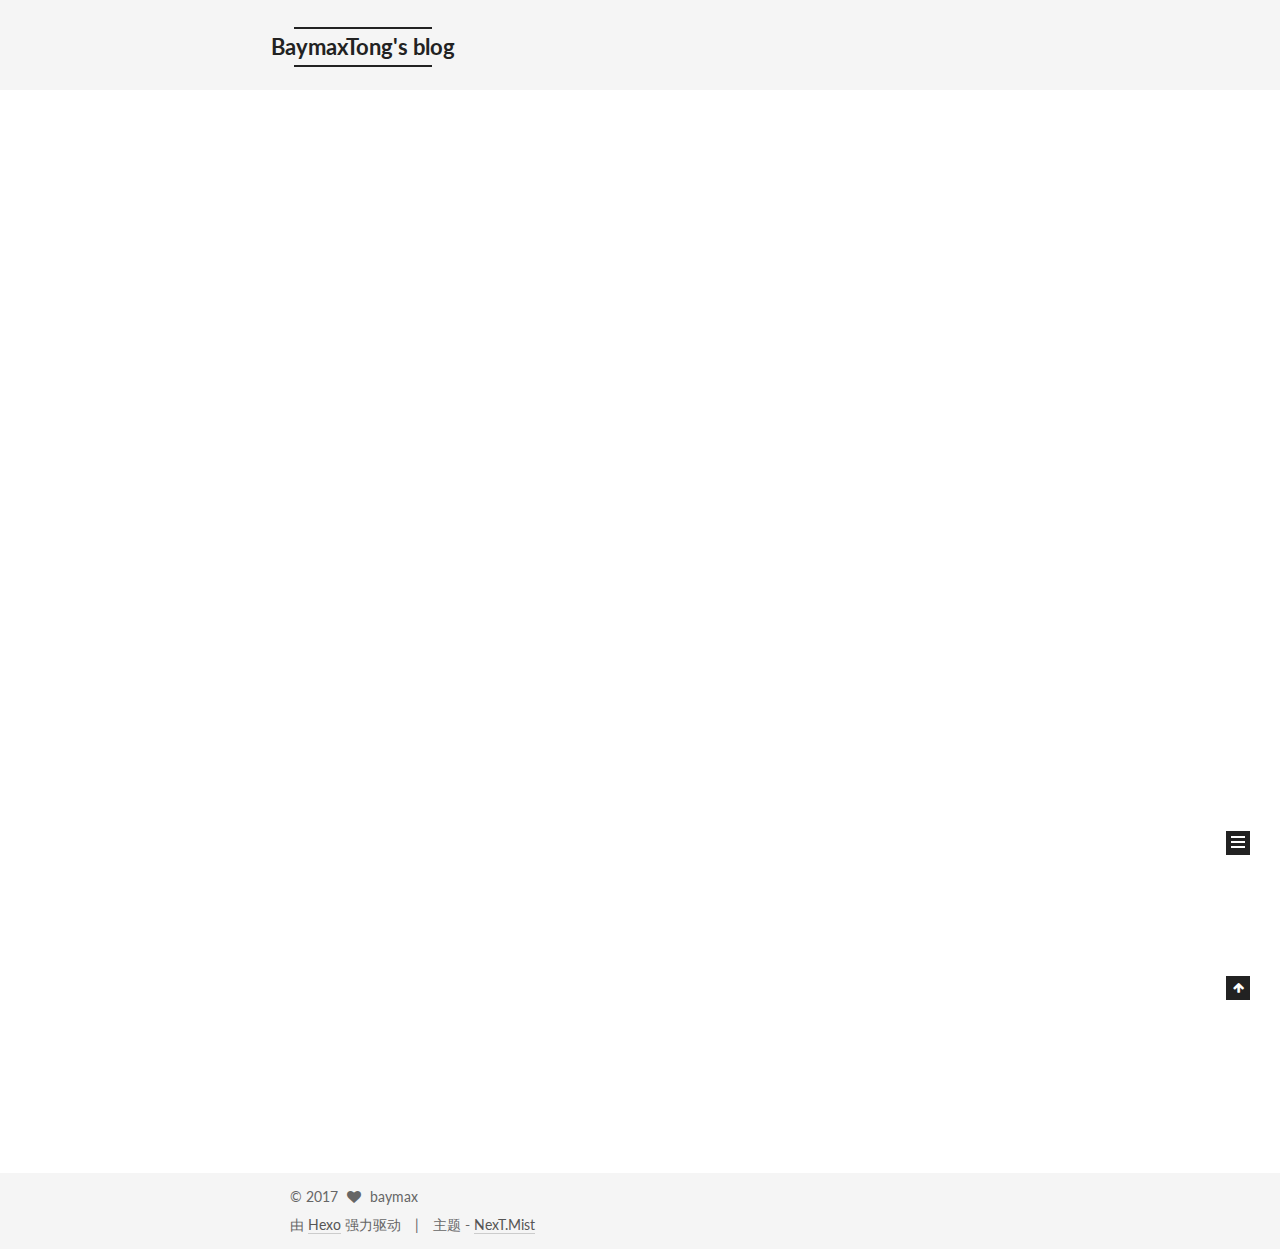
==== commit 125011a0: "Site updated: 2017-04-20 10:40:20" ====
--- a/index.html
+++ b/index.html
@@ -1,186 +1,685 @@
-
- <!DOCTYPE HTML>
-<html lang="zh-CN">
+<!doctype html>
+
+
+
+  
+
+
+<html class="theme-next mist use-motion" lang="zh-Hans">
 <head>
-  <meta charset="UTF-8">
-  
-    <title>BaymaxTong&#39;s blog</title>
-    <meta name="viewport" content="width=device-width, initial-scale=1, maximum-scale=3, minimum-scale=1">
-    
-    <meta name="author" content="baymax">
-    
-    
-    
-    
-    
-    <link rel="icon" href="/img/favicon.ico">
-    
-    
-    <link rel="apple-touch-icon" href="/img/logo.png">
-    <link rel="apple-touch-icon-precomposed" href="/img/logo.png">
-    
-    <link rel="stylesheet" href="/css/style.css">
+  <meta charset="UTF-8"/>
+<meta http-equiv="X-UA-Compatible" content="IE=edge" />
+<meta name="viewport" content="width=device-width, initial-scale=1, maximum-scale=1"/>
+
+
+
+
+
+
+<meta http-equiv="Cache-Control" content="no-transform" />
+<meta http-equiv="Cache-Control" content="no-siteapp" />
+
+
+
+
+
+
+
+
+
+
+
+
+
+
+
+  
+  
+  <link href="/lib/fancybox/source/jquery.fancybox.css?v=2.1.5" rel="stylesheet" type="text/css" />
+
+
+
+
+  
+  
+  
+  
+
+  
+    
+    
+  
+
+  
+
+  
+
+  
+
+  
+
+  
+    
+    
+    <link href="//fonts.googleapis.com/css?family=Lato:300,300italic,400,400italic,700,700italic&subset=latin,latin-ext" rel="stylesheet" type="text/css">
+  
+
+
+
+
+
+
+<link href="/lib/font-awesome/css/font-awesome.min.css?v=4.6.2" rel="stylesheet" type="text/css" />
+
+<link href="/css/main.css?v=5.1.0" rel="stylesheet" type="text/css" />
+
+
+  <meta name="keywords" content="Hexo, NexT" />
+
+
+
+
+
+
+
+
+  <link rel="shortcut icon" type="image/x-icon" href="/favicon.ico?v=5.1.0" />
+
+
+
+
+
+
+<meta name="description" content="BaymaxTong&apos;s blog">
+<meta property="og:type" content="website">
+<meta property="og:title" content="BaymaxTong's blog">
+<meta property="og:url" content="http://yoursite.com/index.html">
+<meta property="og:site_name" content="BaymaxTong's blog">
+<meta property="og:description" content="BaymaxTong&apos;s blog">
+<meta name="twitter:card" content="summary">
+<meta name="twitter:title" content="BaymaxTong's blog">
+<meta name="twitter:description" content="BaymaxTong&apos;s blog">
+
+
+
+<script type="text/javascript" id="hexo.configurations">
+  var NexT = window.NexT || {};
+  var CONFIG = {
+    root: '/',
+    scheme: 'Mist',
+    sidebar: {"position":"left","display":"post","offset":12,"offset_float":0,"b2t":false,"scrollpercent":false},
+    fancybox: true,
+    motion: true,
+    duoshuo: {
+      userId: '0',
+      author: '博主'
+    },
+    algolia: {
+      applicationID: '',
+      apiKey: '',
+      indexName: '',
+      hits: {"per_page":10},
+      labels: {"input_placeholder":"Search for Posts","hits_empty":"We didn't find any results for the search: ${query}","hits_stats":"${hits} results found in ${time} ms"}
+    }
+  };
+</script>
+
+
+
+  <link rel="canonical" href="http://yoursite.com/"/>
+
+
+
+
+
+  <title> BaymaxTong's blog </title>
 </head>
 
-  <body>
-    <header>
-      <div>
-		
-			<div id="imglogo">
-				<a href="/"><img src="/img/logo.png" alt="BaymaxTong&#39;s blog" title="BaymaxTong&#39;s blog"/></a>
-			</div>
-			
-			<div id="textlogo">
-				<h1 class="site-name"><a href="/" title="BaymaxTong&#39;s blog">BaymaxTong&#39;s blog</a></h1>
-				<h2 class="blog-motto"></h2>
-			</div>
-			<div class="navbar"><a class="navbutton navmobile" href="#" title="菜单">
-			</a></div>
-			<nav class="animated">
-				<ul>
-					
-						<li><a href="/">Home</a></li>
-					
-						<li><a href="/archives">Archives</a></li>
-					
-					<li>
-					
-					<form class="search" action="/search/index.html" method="get" accept-charset="utf-8">
-						<label>Search</label>
-						<input type="text" id="search" autocomplete="off" name="q" maxlength="20" placeholder="搜索" />
-					</form>
-					
-					</li>
-				</ul>
-			</nav>			
+<body itemscope itemtype="http://schema.org/WebPage" lang="zh-Hans">
+
+  
+
+
+
+
+
+
+
+
+
+
+
+
+
+
+  
+  
+    
+  
+
+  <div class="container sidebar-position-left 
+   page-home 
+ ">
+    <div class="headband"></div>
+
+    <header id="header" class="header" itemscope itemtype="http://schema.org/WPHeader">
+      <div class="header-inner"><div class="site-brand-wrapper">
+  <div class="site-meta ">
+    
+
+    <div class="custom-logo-site-title">
+      <a href="/"  class="brand" rel="start">
+        <span class="logo-line-before"><i></i></span>
+        <span class="site-title">BaymaxTong's blog</span>
+        <span class="logo-line-after"><i></i></span>
+      </a>
+    </div>
+      
+        <p class="site-subtitle"></p>
+      
+  </div>
+
+  <div class="site-nav-toggle">
+    <button>
+      <span class="btn-bar"></span>
+      <span class="btn-bar"></span>
+      <span class="btn-bar"></span>
+    </button>
+  </div>
 </div>
 
+<nav class="site-nav">
+  
+
+  
+    <ul id="menu" class="menu">
+      
+        
+        <li class="menu-item menu-item-home">
+          <a href="/" rel="section">
+            
+              <i class="menu-item-icon fa fa-fw fa-home"></i> <br />
+            
+            首页
+          </a>
+        </li>
+      
+        
+        <li class="menu-item menu-item-categories">
+          <a href="/categories" rel="section">
+            
+              <i class="menu-item-icon fa fa-fw fa-th"></i> <br />
+            
+            分类
+          </a>
+        </li>
+      
+        
+        <li class="menu-item menu-item-about">
+          <a href="/about" rel="section">
+            
+              <i class="menu-item-icon fa fa-fw fa-user"></i> <br />
+            
+            关于
+          </a>
+        </li>
+      
+        
+        <li class="menu-item menu-item-archives">
+          <a href="/archives" rel="section">
+            
+              <i class="menu-item-icon fa fa-fw fa-archive"></i> <br />
+            
+            归档
+          </a>
+        </li>
+      
+        
+        <li class="menu-item menu-item-tags">
+          <a href="/tags" rel="section">
+            
+              <i class="menu-item-icon fa fa-fw fa-tags"></i> <br />
+            
+            标签
+          </a>
+        </li>
+      
+
+      
+    </ul>
+  
+
+  
+</nav>
+
+
+
+ </div>
     </header>
-    <div id="container">
-      <div id="main">
-
-  <section class="post" itemscope itemprop="blogPost">
-  
-    <a href="/2017/04/18/hello-world/" title="Hello World" itemprop="url">
-  
-    <h1 itemprop="name">Hello World</h1>
-    
-     
-           <p itemprop="description" >Welcome to Hexo! This is your very first post. Check documentation for more info. If you get any problems when using Hexo, you can find the </p>
-        
-    
-    <time datetime="2017-04-18T10:56:47.372Z" itemprop="datePublished">2017-04-18</time>
+
+    <main id="main" class="main">
+      <div class="main-inner">
+        <div class="content-wrap">
+          <div id="content" class="content">
+            
+  <section id="posts" class="posts-expand">
+    
+      
+
+  
+
+  
+  
+  
+
+  <article class="post post-type-normal " itemscope itemtype="http://schema.org/Article">
+    <link itemprop="mainEntityOfPage" href="http://yoursite.com/2017/04/18/hello-world/">
+
+    <span hidden itemprop="author" itemscope itemtype="http://schema.org/Person">
+      <meta itemprop="name" content="baymax">
+      <meta itemprop="description" content="">
+      <meta itemprop="image" content="/images/ow.jpg">
+    </span>
+
+    <span hidden itemprop="publisher" itemscope itemtype="http://schema.org/Organization">
+      <meta itemprop="name" content="BaymaxTong's blog">
+    </span>
+
+    
+      <header class="post-header">
+
+        
+        
+          <h1 class="post-title" itemprop="name headline">
+            
+            
+              
+                
+                <a class="post-title-link" href="/2017/04/18/hello-world/" itemprop="url">
+                  Hello World
+                </a>
+              
+            
+          </h1>
+        
+
+        <div class="post-meta">
+          <span class="post-time">
+            
+              <span class="post-meta-item-icon">
+                <i class="fa fa-calendar-o"></i>
+              </span>
+              
+                <span class="post-meta-item-text">发表于</span>
+              
+              <time title="创建于" itemprop="dateCreated datePublished" datetime="2017-04-18T18:56:47+08:00">
+                2017-04-18
+              </time>
+            
+
+            
+
+            
+          </span>
+
+          
+
+          
+            
+              <span class="post-comments-count">
+                <span class="post-meta-divider">|</span>
+                <span class="post-meta-item-icon">
+                  <i class="fa fa-comment-o"></i>
+                </span>
+                <a href="/2017/04/18/hello-world/#comments" itemprop="discussionUrl">
+                  <span class="post-comments-count disqus-comment-count"
+                        data-disqus-identifier="2017/04/18/hello-world/" itemprop="commentCount"></span>
+                </a>
+              </span>
+            
+          
+
+          
+          
+
+          
+
+          
+
+          
+
+        </div>
+      </header>
+    
+
+
+    <div class="post-body han-init-context" itemprop="articleBody">
+
+      
+      
+
+      
+        
+          
+            <p>Welcome to <a href="https://hexo.io/" target="_blank" rel="external">Hexo</a>! This is your very first post. Check <a href="https://hexo.io/docs/" target="_blank" rel="external">documentation</a> for more info. If you get any problems when using Hexo, you can find the answer in <a href="https://hexo.io/docs/troubleshooting.html" target="_blank" rel="external">troubleshooting</a> or you can ask me on <a href="https://github.com/hexojs/hexo/issues" target="_blank" rel="external">GitHub</a>.</p>
+<h2 id="Quick-Start"><a href="#Quick-Start" class="headerlink" title="Quick Start"></a>Quick Start</h2><h3 id="Create-a-new-post"><a href="#Create-a-new-post" class="headerlink" title="Create a new post"></a>Create a new post</h3><figure class="highlight bash"><table><tr><td class="gutter"><pre><div class="line">1</div></pre></td><td class="code"><pre><div class="line">$ hexo new <span class="string">"My New Post"</span></div></pre></td></tr></table></figure>
+<p>More info: <a href="https://hexo.io/docs/writing.html" target="_blank" rel="external">Writing</a></p>
+<h3 id="Run-server"><a href="#Run-server" class="headerlink" title="Run server"></a>Run server</h3><figure class="highlight bash"><table><tr><td class="gutter"><pre><div class="line">1</div></pre></td><td class="code"><pre><div class="line">$ hexo server</div></pre></td></tr></table></figure>
+<p>More info: <a href="https://hexo.io/docs/server.html" target="_blank" rel="external">Server</a></p>
+<h3 id="Generate-static-files"><a href="#Generate-static-files" class="headerlink" title="Generate static files"></a>Generate static files</h3><figure class="highlight bash"><table><tr><td class="gutter"><pre><div class="line">1</div></pre></td><td class="code"><pre><div class="line">$ hexo generate</div></pre></td></tr></table></figure>
+<p>More info: <a href="https://hexo.io/docs/generating.html" target="_blank" rel="external">Generating</a></p>
+<h3 id="Deploy-to-remote-sites"><a href="#Deploy-to-remote-sites" class="headerlink" title="Deploy to remote sites"></a>Deploy to remote sites</h3><figure class="highlight bash"><table><tr><td class="gutter"><pre><div class="line">1</div></pre></td><td class="code"><pre><div class="line">$ hexo deploy</div></pre></td></tr></table></figure>
+<p>More info: <a href="https://hexo.io/docs/deployment.html" target="_blank" rel="external">Deployment</a></p>
+
+          
+        
+      
+    </div>
+
+    <div>
+      
+    </div>
+
+    <div>
+      
+    </div>
+
+    <div>
+      
+    </div>
+
+    <footer class="post-footer">
+      
+
+      
+
+      
+
+      
+      
+        <div class="post-eof"></div>
+      
+    </footer>
+  </article>
+
+
+    
+  </section>
+
+  
+
+
+          </div>
+          
+
+
+          
+
+        </div>
+        
+          
+  
+  <div class="sidebar-toggle">
+    <div class="sidebar-toggle-line-wrap">
+      <span class="sidebar-toggle-line sidebar-toggle-line-first"></span>
+      <span class="sidebar-toggle-line sidebar-toggle-line-middle"></span>
+      <span class="sidebar-toggle-line sidebar-toggle-line-last"></span>
+    </div>
+  </div>
+
+  <aside id="sidebar" class="sidebar">
+    <div class="sidebar-inner">
+
+      
+
+      
+
+      <section class="site-overview sidebar-panel sidebar-panel-active">
+        <div class="site-author motion-element" itemprop="author" itemscope itemtype="http://schema.org/Person">
+          <img class="site-author-image" itemprop="image"
+               src="/images/ow.jpg"
+               alt="baymax" />
+          <p class="site-author-name" itemprop="name">baymax</p>
+           
+              <p class="site-description motion-element" itemprop="description">BaymaxTong's blog</p>
+          
+        </div>
+        <nav class="site-state motion-element">
+
+          
+            <div class="site-state-item site-state-posts">
+              <a href="/archives">
+                <span class="site-state-item-count">1</span>
+                <span class="site-state-item-name">日志</span>
+              </a>
+            </div>
+          
+
+          
+
+          
+
+        </nav>
+
+        
+
+        <div class="links-of-author motion-element">
+          
+            
+              <span class="links-of-author-item">
+                <a href="https://github.com/BaymaxTong" target="_blank" title="GitHub">
+                  
+                    <i class="fa fa-fw fa-github"></i>
+                  
+                  GitHub
+                </a>
+              </span>
+            
+              <span class="links-of-author-item">
+                <a href="http://weibo.com/u/1955916121?refer_flag=1005055010_" target="_blank" title="Weibo">
+                  
+                    <i class="fa fa-fw fa-weibo"></i>
+                  
+                  Weibo
+                </a>
+              </span>
+            
+              <span class="links-of-author-item">
+                <a href="https://www.zhihu.com/people/bing-44/activities" target="_blank" title="ZhiHu">
+                  
+                    <i class="fa fa-fw fa-globe"></i>
+                  
+                  ZhiHu
+                </a>
+              </span>
+            
+          
+        </div>
+
+        
+        
+
+        
+        
+
+        
+
+
+      </section>
+
+      
+
+      
+
+    </div>
+  </aside>
+
+
+        
+      </div>
+    </main>
+
+    <footer id="footer" class="footer">
+      <div class="footer-inner">
+        <div class="copyright" >
+  
+  &copy; 
+  <span itemprop="copyrightYear">2017</span>
+  <span class="with-love">
+    <i class="fa fa-heart"></i>
+  </span>
+  <span class="author" itemprop="copyrightHolder">baymax</span>
+</div>
+
+
+<div class="powered-by">
+  由 <a class="theme-link" href="https://hexo.io">Hexo</a> 强力驱动
+</div>
+
+<div class="theme-info">
+  主题 -
+  <a class="theme-link" href="https://github.com/iissnan/hexo-theme-next">
+    NexT.Mist
   </a>
-</section>
-
-
 </div>
-      <div class="openaside"><a class="navbutton" href="#" title="显示侧边栏"></a></div>
-
-<div id="asidepart">
-<div class="closeaside"><a class="closebutton" href="#" title="隐藏侧边栏"></a></div>
-<aside class="clearfix">
-
-  
-
-  
-
-  <div class="rsspart">
-	<a href="null" target="_blank" title="rss">RSS 订阅</a>
-</div>
-
-</aside>
-</div>
-    </div>
-    <footer><div id="footer" >
+
+
+        
+
+        
+      </div>
+    </footer>
+
+    
+      <div class="back-to-top">
+        <i class="fa fa-arrow-up"></i>
+        
+      </div>
+    
+
+  </div>
+
+  
+
+<script type="text/javascript">
+  if (Object.prototype.toString.call(window.Promise) !== '[object Function]') {
+    window.Promise = null;
+  }
+</script>
+
+
+
+
+
+
+
+
+
+  
+
+
+
+
+
+
+
+
+
+
+
+
+  
+  <script type="text/javascript" src="/lib/jquery/index.js?v=2.1.3"></script>
+
+  
+  <script type="text/javascript" src="/lib/fastclick/lib/fastclick.min.js?v=1.0.6"></script>
+
+  
+  <script type="text/javascript" src="/lib/jquery_lazyload/jquery.lazyload.js?v=1.9.7"></script>
+
+  
+  <script type="text/javascript" src="/lib/velocity/velocity.min.js?v=1.2.1"></script>
+
+  
+  <script type="text/javascript" src="/lib/velocity/velocity.ui.min.js?v=1.2.1"></script>
+
+  
+  <script type="text/javascript" src="/lib/fancybox/source/jquery.fancybox.pack.js?v=2.1.5"></script>
+
+
+  
+
+
+  <script type="text/javascript" src="/js/src/utils.js?v=5.1.0"></script>
+
+  <script type="text/javascript" src="/js/src/motion.js?v=5.1.0"></script>
+
+
+
+  
+  
+
+  
+
+  
+
+
+  <script type="text/javascript" src="/js/src/bootstrap.js?v=5.1.0"></script>
+
+
+
+  
+
+
+  
+
+    
+      <script id="dsq-count-scr" src="https://BaymaxTong.disqus.com/count.js" async></script>
+    
+
+    
+
+  
+
+
+
+
 	
-	<div class="line">
-		<span></span>
-		<div class="author"></div>
-	</div>
-	
-	
-	<section class="info">
-		<p> Hello ,I&#39;m BaymaxTong. <br/>
-			This is my blog, i wish do it better.</p>
-	</section>
-	 
-	<div class="social-font clearfix">
-		
-		
-		
-		<a href="https://github.com/BaymaxTong" target="_blank" title="github"></a>
-		
-		
-		
-	</div>
-		<p class="copyright">Powered by <a href="http://hexo.io" target="_blank" title="hexo">hexo</a> and Theme by <a href="https://github.com/A-limon/pacman" target="_blank" title="Pacman">Pacman</a> © 2017 
-		
-		<a href="http://yoursite.com" target="_blank" title="baymax">baymax</a>
-		
-		</p>
-</div>
-</footer>
-    <script src="/js/jquery-2.1.0.min.js"></script>
-<script type="text/javascript">
-$(document).ready(function(){ 
-  $('.navbar').click(function(){
-    $('header nav').toggleClass('shownav');
-  });
-  var myWidth = 0;
-  function getSize(){
-    if( typeof( window.innerWidth ) == 'number' ) {
-      myWidth = window.innerWidth;
-    } else if( document.documentElement && document.documentElement.clientWidth) {
-      myWidth = document.documentElement.clientWidth;
-    };
-  };
-  var m = $('#main'),
-      a = $('#asidepart'),
-      c = $('.closeaside'),
-      o = $('.openaside');
-  $(window).resize(function(){
-    getSize(); 
-    if (myWidth >= 1024) {
-      $('header nav').removeClass('shownav');
-    }else
-    {
-      m.removeClass('moveMain');
-      a.css('display', 'block').removeClass('fadeOut');
-      o.css('display', 'none');
-        
-    }
-  });
-  c.click(function(){
-    a.addClass('fadeOut').css('display', 'none');
-    o.css('display', 'block').addClass('fadeIn');
-    m.addClass('moveMain');
-  });
-  o.click(function(){
-    o.css('display', 'none').removeClass('beforeFadeIn');
-    a.css('display', 'block').removeClass('fadeOut').addClass('fadeIn');      
-    m.removeClass('moveMain');
-  });
-  $(window).scroll(function(){
-    o.css("top",Math.max(80,260-$(this).scrollTop()));
-  });
-});
-</script>
-
-
-
-
-
-
-<script type="text/javascript">
-(function(i,s,o,g,r,a,m){i['GoogleAnalyticsObject']=r;i[r]=i[r]||function(){
-  (i[r].q=i[r].q||[]).push(arguments)},i[r].l=1*new Date();a=s.createElement(o),
-  m=s.getElementsByTagName(o)[0];a.async=1;a.src=g;m.parentNode.insertBefore(a,m)
-})(window,document,'script','//www.google-analytics.com/analytics.js','ga');
-ga('create', 'null', 'null');  
-ga('send', 'pageview');
-</script>
-
-
-  </body>
- </html>
+
+
+
+
+
+  
+
+
+
+
+
+  
+
+
+
+
+
+
+
+
+  
+
+
+
+
+
+  
+
+  
+
+  
+
+  
+
+  
+
+</body>
+</html>
--- a/css/main.css
+++ b/css/main.css
@@ -0,0 +1,2784 @@
+/* normalize.css v3.0.2 | MIT License | git.io/normalize */
+html {
+  font-family: sans-serif; /* 1 */
+  -ms-text-size-adjust: 100%; /* 2 */
+  -webkit-text-size-adjust: 100%; /* 2 */
+}
+body {
+  margin: 0;
+}
+article,
+aside,
+details,
+figcaption,
+figure,
+footer,
+header,
+hgroup,
+main,
+menu,
+nav,
+section,
+summary {
+  display: block;
+}
+audio,
+canvas,
+progress,
+video {
+  display: inline-block; /* 1 */
+  vertical-align: baseline; /* 2 */
+}
+audio:not([controls]) {
+  display: none;
+  height: 0;
+}
+[hidden],
+template {
+  display: none;
+}
+a {
+  background-color: transparent;
+}
+a:active,
+a:hover {
+  outline: 0;
+}
+abbr[title] {
+  border-bottom: 1px dotted;
+}
+b,
+strong {
+  font-weight: bold;
+}
+dfn {
+  font-style: italic;
+}
+h1 {
+  font-size: 2em;
+  margin: 0.67em 0;
+}
+mark {
+  background: #ff0;
+  color: #000;
+}
+small {
+  font-size: 80%;
+}
+sub,
+sup {
+  font-size: 75%;
+  line-height: 0;
+  position: relative;
+  vertical-align: baseline;
+}
+sup {
+  top: -0.5em;
+}
+sub {
+  bottom: -0.25em;
+}
+img {
+  border: 0;
+}
+svg:not(:root) {
+  overflow: hidden;
+}
+figure {
+  margin: 1em 40px;
+}
+hr {
+  -moz-box-sizing: content-box;
+  box-sizing: content-box;
+  height: 0;
+}
+pre {
+  overflow: auto;
+}
+code,
+kbd,
+pre,
+samp {
+  font-family: monospace, monospace;
+  font-size: 1em;
+}
+button,
+input,
+optgroup,
+select,
+textarea {
+  color: inherit; /* 1 */
+  font: inherit; /* 2 */
+  margin: 0; /* 3 */
+}
+button {
+  overflow: visible;
+}
+button,
+select {
+  text-transform: none;
+}
+button,
+html input[type="button"],
+input[type="reset"],
+input[type="submit"] {
+  -webkit-appearance: button; /* 2 */
+  cursor: pointer; /* 3 */
+}
+button[disabled],
+html input[disabled] {
+  cursor: default;
+}
+button::-moz-focus-inner,
+input::-moz-focus-inner {
+  border: 0;
+  padding: 0;
+}
+input {
+  line-height: normal;
+}
+input[type="checkbox"],
+input[type="radio"] {
+  box-sizing: border-box; /* 1 */
+  padding: 0; /* 2 */
+}
+input[type="number"]::-webkit-inner-spin-button,
+input[type="number"]::-webkit-outer-spin-button {
+  height: auto;
+}
+input[type="search"] {
+  -webkit-appearance: textfield; /* 1 */
+  -moz-box-sizing: content-box;
+  -webkit-box-sizing: content-box; /* 2 */
+  box-sizing: content-box;
+}
+input[type="search"]::-webkit-search-cancel-button,
+input[type="search"]::-webkit-search-decoration {
+  -webkit-appearance: none;
+}
+fieldset {
+  border: 1px solid #c0c0c0;
+  margin: 0 2px;
+  padding: 0.35em 0.625em 0.75em;
+}
+legend {
+  border: 0; /* 1 */
+  padding: 0; /* 2 */
+}
+textarea {
+  overflow: auto;
+}
+optgroup {
+  font-weight: bold;
+}
+table {
+  border-collapse: collapse;
+  border-spacing: 0;
+}
+td,
+th {
+  padding: 0;
+}
+::selection {
+  background: #262a30;
+  color: #fff;
+}
+body {
+  position: relative;
+  font-family: 'Lato', "PingFang SC", "Microsoft YaHei", sans-serif;
+  font-size: 14px;
+  line-height: 2;
+  color: #555;
+  background: #fff;
+}
+@media (max-width: 767px) {
+  body {
+    padding-right: 0 !important;
+  }
+}
+@media (min-width: 768px) and (max-width: 991px) {
+  body {
+    padding-right: 0 !important;
+  }
+}
+@media (min-width: 1600px) {
+  body {
+    font-size: 16px;
+  }
+}
+h1,
+h2,
+h3,
+h4,
+h5,
+h6 {
+  margin: 0;
+  padding: 0;
+  font-weight: bold;
+  line-height: 1.5;
+  font-family: 'Lato', "PingFang SC", "Microsoft YaHei", sans-serif;
+}
+h2,
+h3,
+h4,
+h5,
+h6 {
+  margin: 20px 0 15px;
+}
+h1 {
+  font-size: 24px;
+}
+@media (max-width: 767px) {
+  h1 {
+    font-size: 20px;
+  }
+}
+h2 {
+  font-size: 22px;
+}
+@media (max-width: 767px) {
+  h2 {
+    font-size: 18px;
+  }
+}
+h3 {
+  font-size: 20px;
+}
+@media (max-width: 767px) {
+  h3 {
+    font-size: 16px;
+  }
+}
+h4 {
+  font-size: 18px;
+}
+@media (max-width: 767px) {
+  h4 {
+    font-size: 14px;
+  }
+}
+h5 {
+  font-size: 16px;
+}
+@media (max-width: 767px) {
+  h5 {
+    font-size: 12px;
+  }
+}
+h6 {
+  font-size: 14px;
+}
+@media (max-width: 767px) {
+  h6 {
+    font-size: 10px;
+  }
+}
+p {
+  margin: 0 0 25px 0;
+}
+a {
+  color: #555;
+  text-decoration: none;
+  border-bottom: 1px solid #999;
+  word-wrap: break-word;
+}
+a:hover {
+  color: #222;
+  border-bottom-color: #222;
+}
+blockquote {
+  margin: 0;
+  padding: 0;
+}
+img {
+  display: block;
+  margin: auto;
+  max-width: 100%;
+  height: auto;
+}
+hr {
+  margin: 40px 0;
+  height: 3px;
+  border: none;
+  background-color: #ddd;
+  background-image: repeating-linear-gradient(-45deg, #fff, #fff 4px, transparent 4px, transparent 8px);
+}
+blockquote {
+  padding: 0 15px;
+  color: #666;
+  border-left: 4px solid #ddd;
+}
+blockquote cite::before {
+  content: "-";
+  padding: 0 5px;
+}
+dt {
+  font-weight: 700;
+}
+dd {
+  margin: 0;
+  padding: 0;
+}
+.text-left {
+  text-align: left;
+}
+.text-center {
+  text-align: center;
+}
+.text-right {
+  text-align: right;
+}
+.text-justify {
+  text-align: justify;
+}
+.text-nowrap {
+  white-space: nowrap;
+}
+.text-lowercase {
+  text-transform: lowercase;
+}
+.text-uppercase {
+  text-transform: uppercase;
+}
+.text-capitalize {
+  text-transform: capitalize;
+}
+.center-block {
+  display: block;
+  margin-left: auto;
+  margin-right: auto;
+}
+.clearfix:before,
+.clearfix:after {
+  content: " ";
+  display: table;
+}
+.clearfix:after {
+  clear: both;
+}
+.pullquote {
+  width: 45%;
+}
+.pullquote.left {
+  float: left;
+  margin-left: 5px;
+  margin-right: 10px;
+}
+.pullquote.right {
+  float: right;
+  margin-left: 10px;
+  margin-right: 5px;
+}
+.affix.affix.affix {
+  position: fixed;
+}
+.translation {
+  margin-top: -20px;
+  font-size: 14px;
+  color: #999;
+}
+.scrollbar-measure {
+  width: 100px;
+  height: 100px;
+  overflow: scroll;
+  position: absolute;
+  top: -9999px;
+}
+.use-motion .motion-element {
+  opacity: 0;
+}
+table {
+  margin: 20px 0;
+  width: 100%;
+  border-collapse: collapse;
+  border-spacing: 0;
+  border: 1px solid #ddd;
+  font-size: 14px;
+  table-layout: fixed;
+  word-wrap: break-all;
+}
+table>tbody>tr:nth-of-type(odd) {
+  background-color: #f9f9f9;
+}
+table>tbody>tr:hover {
+  background-color: #f5f5f5;
+}
+caption,
+th,
+td {
+  padding: 8px;
+  text-align: left;
+  vertical-align: middle;
+  font-weight: normal;
+}
+th,
+td {
+  border-bottom: 3px solid #ddd;
+  border-right: 1px solid #eee;
+}
+th {
+  padding-bottom: 10px;
+  font-weight: 700;
+}
+td {
+  border-bottom-width: 1px;
+}
+html,
+body {
+  height: 100%;
+}
+.container {
+  position: relative;
+  min-height: 100%;
+}
+.header-inner {
+  margin: 0 auto;
+  padding: 100px 0 70px;
+  width: 700px;
+}
+@media (min-width: 1600px) {
+  .container .header-inner {
+    width: 900px;
+  }
+}
+.main {
+  padding-bottom: 150px;
+}
+.main-inner {
+  margin: 0 auto;
+  width: 700px;
+}
+@media (min-width: 1600px) {
+  .container .main-inner {
+    width: 900px;
+  }
+}
+.footer {
+  position: absolute;
+  left: 0;
+  bottom: 0;
+  width: 100%;
+  min-height: 50px;
+}
+.footer-inner {
+  box-sizing: border-box;
+  margin: 20px auto;
+  width: 700px;
+}
+@media (min-width: 1600px) {
+  .container .footer-inner {
+    width: 900px;
+  }
+}
+pre,
+.highlight {
+  overflow: auto;
+  margin: 20px 0;
+  padding: 0;
+  font-size: 13px;
+  color: #4d4d4c;
+  background: #f7f7f7;
+  line-height: 1.6;
+}
+pre,
+code {
+  font-family: consolas, Menlo, "PingFang SC", "Microsoft YaHei", monospace;
+}
+code {
+  padding: 2px 4px;
+  word-wrap: break-word;
+  color: #555;
+  background: #eee;
+  border-radius: 3px;
+  font-size: 13px;
+}
+pre code {
+  padding: 0;
+  color: #4d4d4c;
+  background: none;
+  text-shadow: none;
+}
+.highlight {
+  border-radius: 1px;
+}
+.highlight pre {
+  border: none;
+  margin: 0;
+  padding: 10px 0;
+}
+.highlight table {
+  margin: 0;
+  width: auto;
+  border: none;
+}
+.highlight td {
+  border: none;
+  padding: 0;
+}
+.highlight figcaption {
+  font-size: 1em;
+  color: #4d4d4c;
+  line-height: 1em;
+  margin-bottom: 1em;
+}
+.highlight figcaption:before,
+.highlight figcaption:after {
+  content: " ";
+  display: table;
+}
+.highlight figcaption:after {
+  clear: both;
+}
+.highlight figcaption a {
+  float: right;
+  color: #4d4d4c;
+}
+.highlight figcaption a:hover {
+  border-bottom-color: #4d4d4c;
+}
+.highlight .gutter pre {
+  padding-left: 10px;
+  padding-right: 10px;
+  color: #869194;
+  text-align: right;
+  background-color: #eff2f3;
+}
+.highlight .code pre {
+  width: 100%;
+  padding-left: 10px;
+  padding-right: 10px;
+  background-color: #f7f7f7;
+}
+.highlight .line {
+  height: 20px;
+}
+.gutter {
+  -webkit-user-select: none;
+  -moz-user-select: none;
+  -ms-user-select: none;
+  user-select: none;
+}
+.gist table {
+  width: auto;
+}
+.gist table td {
+  border: none;
+}
+pre .deletion {
+  background: #fdd;
+}
+pre .addition {
+  background: #dfd;
+}
+pre .meta {
+  color: #8959a8;
+}
+pre .comment {
+  color: #8e908c;
+}
+pre .variable,
+pre .attribute,
+pre .tag,
+pre .regexp,
+pre .ruby .constant,
+pre .xml .tag .title,
+pre .xml .pi,
+pre .xml .doctype,
+pre .html .doctype,
+pre .css .id,
+pre .css .class,
+pre .css .pseudo {
+  color: #c82829;
+}
+pre .number,
+pre .preprocessor,
+pre .built_in,
+pre .literal,
+pre .params,
+pre .constant,
+pre .command {
+  color: #f5871f;
+}
+pre .ruby .class .title,
+pre .css .rules .attribute,
+pre .string,
+pre .value,
+pre .inheritance,
+pre .header,
+pre .ruby .symbol,
+pre .xml .cdata,
+pre .special,
+pre .number,
+pre .formula {
+  color: #718c00;
+}
+pre .title,
+pre .css .hexcolor {
+  color: #3e999f;
+}
+pre .function,
+pre .python .decorator,
+pre .python .title,
+pre .ruby .function .title,
+pre .ruby .title .keyword,
+pre .perl .sub,
+pre .javascript .title,
+pre .coffeescript .title {
+  color: #4271ae;
+}
+pre .keyword,
+pre .javascript .function {
+  color: #8959a8;
+}
+.full-image.full-image.full-image {
+  border: none;
+  max-width: 100%;
+  width: auto;
+  margin: 20px auto;
+}
+@media (min-width: 992px) {
+  .full-image.full-image.full-image {
+    max-width: none;
+    width: 110%;
+    margin: 25px -5%;
+  }
+}
+.blockquote-center,
+.page-home .post-type-quote blockquote,
+.page-post-detail .post-type-quote blockquote {
+  position: relative;
+  margin: 40px 0;
+  padding: 0;
+  border-left: none;
+  text-align: center;
+}
+.blockquote-center::before,
+.page-home .post-type-quote blockquote::before,
+.page-post-detail .post-type-quote blockquote::before,
+.blockquote-center::after,
+.page-home .post-type-quote blockquote::after,
+.page-post-detail .post-type-quote blockquote::after {
+  position: absolute;
+  content: ' ';
+  display: block;
+  width: 100%;
+  height: 24px;
+  opacity: 0.2;
+  background-repeat: no-repeat;
+  background-position: 0 -6px;
+  background-size: 22px 22px;
+}
+.blockquote-center::before,
+.page-home .post-type-quote blockquote::before,
+.page-post-detail .post-type-quote blockquote::before {
+  top: -20px;
+  background-image: url("../images/quote-l.svg");
+  border-top: 1px solid #ccc;
+}
+.blockquote-center::after,
+.page-home .post-type-quote blockquote::after,
+.page-post-detail .post-type-quote blockquote::after {
+  bottom: -20px;
+  background-image: url("../images/quote-r.svg");
+  border-bottom: 1px solid #ccc;
+  background-position: 100% 8px;
+}
+.blockquote-center p,
+.page-home .post-type-quote blockquote p,
+.page-post-detail .post-type-quote blockquote p,
+.blockquote-center div,
+.page-home .post-type-quote blockquote div,
+.page-post-detail .post-type-quote blockquote div {
+  text-align: center;
+}
+.post .post-body .group-picture img {
+  box-sizing: border-box;
+  padding: 0 3px;
+  border: none;
+}
+.post .group-picture-row {
+  overflow: hidden;
+  margin-top: 6px;
+}
+.post .group-picture-row:first-child {
+  margin-top: 0;
+}
+.post .group-picture-column {
+  float: left;
+}
+.page-post-detail .post-body .group-picture-column {
+  float: none;
+  margin-top: 10px;
+  width: auto !important;
+}
+.page-post-detail .post-body .group-picture-column img {
+  margin: 0 auto;
+}
+.page-archive .group-picture-container {
+  overflow: hidden;
+}
+.page-archive .group-picture-row {
+  float: left;
+}
+.page-archive .group-picture-row:first-child {
+  margin-top: 6px;
+}
+.page-archive .group-picture-column {
+  max-width: 150px;
+  max-height: 150px;
+}
+.note {
+  padding: 20px;
+  margin: 20px 0;
+  border: 1px solid #eee;
+  border-left-width: 5px;
+  border-radius: 3px;
+}
+.note h2,
+.note h3,
+.note h4,
+.note h5,
+.note h6 {
+  margin-top: 0;
+  margin-bottom: 5px;
+}
+.note p:last-child {
+  margin-bottom: 0;
+}
+.note code {
+  border-radius: 3px;
+}
+.note+.note {
+  margin-top: -5px;
+}
+.default {
+  border-left-color: #777;
+}
+.default h2,
+.default h3,
+.default h4,
+.default h5,
+.default h6 {
+  color: #777;
+}
+.primary {
+  border-left-color: #428bca;
+}
+.primary h2,
+.primary h3,
+.primary h4,
+.primary h5,
+.primary h6 {
+  color: #428bca;
+}
+.success {
+  border-left-color: #5cb85c;
+}
+.success h2,
+.success h3,
+.success h4,
+.success h5,
+.success h6 {
+  color: #5cb85c;
+}
+.danger {
+  border-left-color: #d9534f;
+}
+.danger h2,
+.danger h3,
+.danger h4,
+.danger h5,
+.danger h6 {
+  color: #d9534f;
+}
+.warning {
+  border-left-color: #f0ad4e;
+}
+.warning h2,
+.warning h3,
+.warning h4,
+.warning h5,
+.warning h6 {
+  color: #f0ad4e;
+}
+.info {
+  border-left-color: #5bc0de;
+}
+.info h2,
+.info h3,
+.info h4,
+.info h5,
+.info h6 {
+  color: #5bc0de;
+}
+.btn {
+  display: inline-block;
+  padding: 0 20px;
+  font-size: 14px;
+  color: #fff;
+  background: #222;
+  border: 2px solid #222;
+  text-decoration: none;
+  border-radius: 0;
+  transition-property: background-color;
+  transition-duration: 0.2s;
+  transition-timing-function: ease-in-out;
+  transition-delay: 0s;
+}
+.btn:hover,
+.post-button .btn:hover {
+  border-color: #222;
+  color: #222;
+  background: #fff;
+}
+.btn-bar {
+  display: block;
+  width: 22px;
+  height: 2px;
+  background: #555;
+  border-radius: 1px;
+}
+.btn-bar+.btn-bar {
+  margin-top: 4px;
+}
+.pagination {
+  margin: 120px 0 40px;
+  text-align: center;
+  border-top: 1px solid #eee;
+}
+.page-number-basic,
+.pagination .prev,
+.pagination .next,
+.pagination .page-number,
+.pagination .space {
+  display: inline-block;
+  position: relative;
+  top: -1px;
+  margin: 0 10px;
+  padding: 0 10px;
+  line-height: 30px;
+}
+@media (max-width: 767px) {
+  .page-number-basic,
+  .pagination .prev,
+  .pagination .next,
+  .pagination .page-number,
+  .pagination .space {
+    margin: 0 5px;
+  }
+}
+.pagination .prev,
+.pagination .next,
+.pagination .page-number {
+  border-bottom: 0;
+  border-top: 1px solid #eee;
+  transition-property: border-color;
+  transition-duration: 0.2s;
+  transition-timing-function: ease-in-out;
+  transition-delay: 0s;
+}
+.pagination .prev:hover,
+.pagination .next:hover,
+.pagination .page-number:hover {
+  border-top-color: #222;
+}
+.pagination .space {
+  padding: 0;
+  margin: 0;
+}
+.pagination .prev {
+  margin-left: 0;
+}
+.pagination .next {
+  margin-right: 0;
+}
+.pagination .page-number.current {
+  color: #fff;
+  background: #ccc;
+  border-top-color: #ccc;
+}
+@media (max-width: 767px) {
+  .pagination {
+    border-top: none;
+  }
+  .pagination .prev,
+  .pagination .next,
+  .pagination .page-number {
+    margin-bottom: 10px;
+    border-top: 0;
+    border-bottom: 1px solid #eee;
+  }
+  .pagination .prev:hover,
+  .pagination .next:hover,
+  .pagination .page-number:hover {
+    border-bottom-color: #222;
+  }
+}
+.comments {
+  margin: 60px 20px 0;
+}
+.tag-cloud {
+  text-align: center;
+}
+.tag-cloud a {
+  display: inline-block;
+  margin: 10px;
+}
+.back-to-top {
+  box-sizing: border-box;
+  position: fixed;
+  bottom: -100px;
+  right: 30px;
+  z-index: 1050;
+  padding: 0 6px;
+  width: 24px;
+  background: #222;
+  font-size: 12px;
+  opacity: 1;
+  color: #fff;
+  cursor: pointer;
+  text-align: center;
+  -webkit-transform: translateZ(0);
+  transition-property: bottom;
+  transition-duration: 0.2s;
+  transition-timing-function: ease-in-out;
+  transition-delay: 0s;
+}
+@media (max-width: 767px) {
+  .back-to-top {
+    display: none;
+  }
+}
+@media (min-width: 768px) and (max-width: 991px) {
+  .back-to-top {
+    display: none;
+  }
+}
+.back-to-top.back-to-top-on {
+  bottom: 19px;
+}
+.header {
+  background: transparent;
+}
+.header-inner {
+  position: relative;
+}
+.headband {
+  height: 3px;
+  background: #222;
+}
+.site-meta {
+  margin: 0;
+  text-align: left;
+}
+@media (max-width: 767px) {
+  .site-meta {
+    text-align: center;
+  }
+}
+.brand {
+  position: relative;
+  display: inline-block;
+  padding: 0 40px;
+  color: #222;
+  background: #222;
+  border-bottom: none;
+}
+.brand:hover {
+  color: #222;
+}
+.logo {
+  display: inline-block;
+  margin-right: 5px;
+  line-height: 36px;
+  vertical-align: top;
+}
+.site-title {
+  display: inline-block;
+  vertical-align: top;
+  line-height: 36px;
+  font-size: 20px;
+  font-weight: normal;
+  font-family: 'Lato', "PingFang SC", "Microsoft YaHei", sans-serif;
+}
+.site-subtitle {
+  margin-top: 10px;
+  font-size: 13px;
+  color: #999;
+}
+.use-motion .brand {
+  opacity: 0;
+}
+.use-motion .logo,
+.use-motion .site-title,
+.use-motion .site-subtitle {
+  opacity: 0;
+  position: relative;
+  top: -10px;
+}
+.site-nav-toggle {
+  display: none;
+  position: absolute;
+  top: 10px;
+  left: 10px;
+}
+@media (max-width: 767px) {
+  .site-nav-toggle {
+    display: block;
+  }
+}
+.site-nav-toggle button {
+  margin-top: 2px;
+  padding: 9px 10px;
+  background: transparent;
+  border: none;
+}
+@media (max-width: 767px) {
+  .site-nav {
+    display: none;
+    margin: 0 -10px;
+    padding: 0 10px;
+    clear: both;
+    border-top: 1px solid #ddd;
+  }
+}
+@media (min-width: 768px) and (max-width: 991px) {
+  .site-nav {
+    display: block !important;
+  }
+}
+@media (min-width: 992px) {
+  .site-nav {
+    display: block !important;
+  }
+}
+.menu {
+  margin-top: 20px;
+  padding-left: 0;
+  text-align: center;
+}
+.menu .menu-item {
+  display: inline-block;
+  margin: 0 10px;
+  list-style: none;
+}
+@media screen and (max-width: 767px) {
+  .menu .menu-item {
+    margin-top: 10px;
+  }
+}
+.menu .menu-item a {
+  display: block;
+  font-size: 13px;
+  line-height: inherit;
+  border-bottom: 1px solid transparent;
+  transition-property: border-color;
+  transition-duration: 0.2s;
+  transition-timing-function: ease-in-out;
+  transition-delay: 0s;
+}
+.menu .menu-item a:hover {
+  border-bottom-color: #222;
+}
+.menu .menu-item .fa {
+  margin-right: 5px;
+}
+.use-motion .menu-item {
+  opacity: 0;
+}
+.post-body {
+  font-family: 'Lato', "PingFang SC", "Microsoft YaHei", sans-serif;
+}
+@media (max-width: 767px) {
+  .post-body {
+    word-break: break-word;
+  }
+}
+.post-body .fancybox img {
+  display: block !important;
+  margin: 0 auto;
+  cursor: pointer;
+  cursor: zoom-in;
+  cursor: -webkit-zoom-in;
+}
+.post-body .image-caption,
+.post-body .figure .caption {
+  margin: 10px auto 15px;
+  text-align: center;
+  font-size: 14px;
+  color: #999;
+  font-weight: bold;
+  line-height: 1;
+}
+.post-sticky-flag {
+  display: inline-block;
+  font-size: 16px;
+  -ms-transform: rotate(30deg);
+  -webkit-transform: rotate(30deg);
+  -moz-transform: rotate(30deg);
+  -ms-transform: rotate(30deg);
+  -o-transform: rotate(30deg);
+  transform: rotate(30deg);
+}
+.posts-expand {
+  padding-top: 40px;
+}
+@media (max-width: 767px) {
+  .posts-expand {
+    margin: 0 20px;
+  }
+  .post-body pre {
+    padding: 10px;
+  }
+  .post-body pre .gutter pre {
+    padding-right: 10px;
+  }
+  .post-body .highlight {
+    margin-left: 0px;
+    margin-right: 0px;
+    padding: 0;
+  }
+  .post-body .highlight .gutter pre {
+    padding-right: 10px;
+  }
+}
+@media (min-width: 992px) {
+  .posts-expand .post-body {
+    text-align: justify;
+  }
+}
+.posts-expand .post-body h2,
+.posts-expand .post-body h3,
+.posts-expand .post-body h4,
+.posts-expand .post-body h5,
+.posts-expand .post-body h6 {
+  padding-top: 10px;
+}
+.posts-expand .post-body h2 .header-anchor,
+.posts-expand .post-body h3 .header-anchor,
+.posts-expand .post-body h4 .header-anchor,
+.posts-expand .post-body h5 .header-anchor,
+.posts-expand .post-body h6 .header-anchor {
+  float: right;
+  margin-left: 10px;
+  color: #ccc;
+  border-bottom-style: none;
+  visibility: hidden;
+}
+.posts-expand .post-body h2 .header-anchor:hover,
+.posts-expand .post-body h3 .header-anchor:hover,
+.posts-expand .post-body h4 .header-anchor:hover,
+.posts-expand .post-body h5 .header-anchor:hover,
+.posts-expand .post-body h6 .header-anchor:hover {
+  color: inherit;
+}
+.posts-expand .post-body h2:hover .header-anchor,
+.posts-expand .post-body h3:hover .header-anchor,
+.posts-expand .post-body h4:hover .header-anchor,
+.posts-expand .post-body h5:hover .header-anchor,
+.posts-expand .post-body h6:hover .header-anchor {
+  visibility: visible;
+}
+.posts-expand .post-body ul li {
+  list-style: circle;
+}
+.posts-expand .post-body img {
+  box-sizing: border-box;
+  margin: auto;
+  padding: 3px;
+  border: 1px solid #ddd;
+}
+.posts-expand .fancybox img {
+  margin: 0 auto;
+}
+@media (max-width: 767px) {
+  .posts-collapse {
+    margin: 0 20px;
+  }
+  .posts-collapse .post-title,
+  .posts-collapse .post-meta {
+    display: block;
+    width: auto;
+    text-align: left;
+  }
+}
+.posts-collapse {
+  position: relative;
+  z-index: 1010;
+  margin-left: 0;
+}
+.posts-collapse::after {
+  content: " ";
+  position: absolute;
+  top: 20px;
+  left: 0;
+  margin-left: -2px;
+  width: 4px;
+  height: 100%;
+  background: #f5f5f5;
+  z-index: -1;
+}
+@media (max-width: 767px) {
+  .posts-collapse {
+    margin: 0 20px;
+  }
+}
+.posts-collapse .collection-title {
+  position: relative;
+  margin: 60px 0;
+}
+.posts-collapse .collection-title h2 {
+  margin-left: 20px;
+}
+.posts-collapse .collection-title small {
+  color: #bbb;
+}
+.posts-collapse .collection-title::before {
+  content: " ";
+  position: absolute;
+  left: 0;
+  top: 50%;
+  margin-left: -4px;
+  margin-top: -4px;
+  width: 8px;
+  height: 8px;
+  background: #bbb;
+  border-radius: 50%;
+}
+.posts-collapse .post {
+  margin: 30px 0;
+}
+.posts-collapse .post-header {
+  position: relative;
+  transition-duration: 0.2s;
+  transition-timing-function: ease-in-out;
+  transition-delay: 0s;
+  transition-property: border;
+  border-bottom: 1px dashed #ccc;
+}
+.posts-collapse .post-header::before {
+  content: " ";
+  position: absolute;
+  left: 0;
+  top: 12px;
+  width: 6px;
+  height: 6px;
+  margin-left: -4px;
+  background: #bbb;
+  border-radius: 50%;
+  border: 1px solid #fff;
+  transition-duration: 0.2s;
+  transition-timing-function: ease-in-out;
+  transition-delay: 0s;
+  transition-property: background;
+}
+.posts-collapse .post-header:hover {
+  border-bottom-color: #666;
+}
+.posts-collapse .post-header:hover::before {
+  background: #222;
+}
+.posts-collapse .post-meta {
+  position: absolute;
+  font-size: 12px;
+  left: 20px;
+  top: 5px;
+}
+.posts-collapse .post-comments-count {
+  display: none;
+}
+.posts-collapse .post-title {
+  margin-left: 60px;
+  font-size: 16px;
+  font-weight: normal;
+  line-height: inherit;
+}
+.posts-collapse .post-title::after {
+  margin-left: 3px;
+  opacity: 0.6;
+}
+.posts-collapse .post-title a {
+  color: #666;
+  border-bottom: none;
+}
+.page-home .post-type-quote .post-header,
+.page-post-detail .post-type-quote .post-header,
+.page-home .post-type-quote .post-tags,
+.page-post-detail .post-type-quote .post-tags {
+  display: none;
+}
+.posts-expand .post-title {
+  font-size: 26px;
+  text-align: center;
+  word-break: break-word;
+  font-weight: 400;
+}
+@media (max-width: 767px) {
+  .posts-expand .post-title {
+    font-size: 22px;
+  }
+}
+.posts-expand .post-title-link {
+  display: inline-block;
+  position: relative;
+  color: #555;
+  border-bottom: none;
+  line-height: 1.2;
+  vertical-align: top;
+}
+.posts-expand .post-title-link::before {
+  content: "";
+  position: absolute;
+  width: 100%;
+  height: 2px;
+  bottom: 0;
+  left: 0;
+  background-color: #000;
+  visibility: hidden;
+  -webkit-transform: scaleX(0);
+  -moz-transform: scaleX(0);
+  -ms-transform: scaleX(0);
+  -o-transform: scaleX(0);
+  transform: scaleX(0);
+  transition-duration: 0.2s;
+  transition-timing-function: ease-in-out;
+  transition-delay: 0s;
+}
+.posts-expand .post-title-link:hover::before {
+  visibility: visible;
+  -webkit-transform: scaleX(1);
+  -moz-transform: scaleX(1);
+  -ms-transform: scaleX(1);
+  -o-transform: scaleX(1);
+  transform: scaleX(1);
+}
+.posts-expand .post-title-link .fa {
+  font-size: 16px;
+}
+.posts-expand .post-meta {
+  margin: 3px 0 60px 0;
+  color: #999;
+  font-family: 'Lato', "PingFang SC", "Microsoft YaHei", sans-serif;
+  font-size: 12px;
+  text-align: center;
+}
+.posts-expand .post-meta .post-category-list {
+  display: inline-block;
+  margin: 0;
+  padding: 3px;
+}
+.posts-expand .post-meta .post-category-list-link {
+  color: #999;
+}
+.posts-expand .post-meta .post-description {
+  font-size: 14px;
+  margin-top: 2px;
+}
+.post-meta-divider {
+  margin: 0 0.5em;
+}
+.post-meta-item-icon {
+  margin-right: 3px;
+}
+@media (min-width: 768px) and (max-width: 991px) {
+  .post-meta-item-icon {
+    display: inline-block;
+  }
+}
+@media (max-width: 767px) {
+  .post-meta-item-icon {
+    display: inline-block;
+  }
+}
+@media (min-width: 768px) and (max-width: 991px) {
+  .post-meta-item-text {
+    display: none;
+  }
+}
+@media (max-width: 767px) {
+  .post-meta-item-text {
+    display: none;
+  }
+}
+@media (max-width: 767px) {
+  .posts-expand .post-comments-count {
+    display: none;
+  }
+}
+.social-like {
+  font-size: 14px;
+  height: 20px;
+  text-align: center;
+  border-top: 1px solid #eee;
+  padding-top: 9px;
+  margin-top: 45px;
+  display: flex;
+  justify-content: center;
+}
+.vk_like {
+  width: 85px;
+  height: 21px;
+  padding-top: 7px;
+  align-self: center;
+}
+.fb_like {
+  height: 30px;
+  align-self: center;
+}
+.post-button {
+  margin-top: 50px;
+}
+.post-button .btn {
+  color: #555;
+  font-size: 14px;
+  background: transparent;
+  border-radius: 0;
+  line-height: 2;
+  margin: 0 4px 8px 4px;
+}
+.post-button .fa-fw {
+  width: 1.285714285714286em;
+  text-align: left;
+}
+.posts-expand .post-tags {
+  margin-top: 40px;
+  text-align: center;
+}
+.posts-expand .post-tags a {
+  display: inline-block;
+  margin-right: 10px;
+  font-size: 13px;
+}
+.post-nav {
+  display: table;
+  margin-top: 15px;
+  width: 100%;
+  border-top: 1px solid #eee;
+}
+.post-nav-divider {
+  display: table-cell;
+  width: 10%;
+}
+.post-nav-item {
+  display: table-cell;
+  padding: 10px 0 0 0;
+  width: 45%;
+  vertical-align: top;
+}
+.post-nav-item a {
+  position: relative;
+  display: block;
+  line-height: 25px;
+  font-size: 14px;
+  color: #555;
+  border-bottom: none;
+}
+.post-nav-item a:hover {
+  color: #222;
+  border-bottom: none;
+}
+.post-nav-item a:active {
+  top: 2px;
+}
+.post-nav-item .fa {
+  position: absolute;
+  top: 8px;
+  left: 0;
+  font-size: 12px;
+}
+.post-nav-next a {
+  padding-left: 15px;
+}
+.post-nav-prev {
+  text-align: right;
+}
+.post-nav-prev a {
+  padding-right: 15px;
+}
+.post-nav-prev .fa {
+  right: 0;
+  left: auto;
+}
+.posts-expand .post-eof {
+  display: block;
+  margin: 80px auto 60px;
+  width: 8%;
+  height: 1px;
+  background: #ccc;
+  text-align: center;
+}
+.post:last-child .post-eof.post-eof.post-eof {
+  display: none;
+}
+.post-gallery {
+  display: table;
+  table-layout: fixed;
+  width: 100%;
+  border-collapse: separate;
+}
+.post-gallery-row {
+  display: table-row;
+}
+.post-gallery .post-gallery-img {
+  display: table-cell;
+  text-align: center;
+  vertical-align: middle;
+  border: none;
+}
+.post-gallery .post-gallery-img img {
+  max-width: 100%;
+  max-height: 100%;
+  border: none;
+}
+.fancybox-close,
+.fancybox-close:hover {
+  border: none;
+}
+.sidebar {
+  position: fixed;
+  right: 0;
+  top: 0;
+  bottom: 0;
+  width: 0;
+  z-index: 1040;
+  box-shadow: inset 0 2px 6px #000;
+  background: #222;
+  -webkit-transform: translateZ(0);
+}
+.sidebar a {
+  color: #999;
+  border-bottom-color: #555;
+}
+.sidebar a:hover {
+  color: #eee;
+}
+@media (min-width: 768px) and (max-width: 991px) {
+  .sidebar {
+    display: none !important;
+  }
+}
+@media (max-width: 767px) {
+  .sidebar {
+    display: none !important;
+  }
+}
+.sidebar-inner {
+  position: relative;
+  padding: 20px 10px;
+  color: #999;
+  text-align: center;
+}
+.sidebar-toggle {
+  position: fixed;
+  right: 30px;
+  bottom: 45px;
+  width: 14px;
+  height: 14px;
+  padding: 5px;
+  background: #222;
+  line-height: 0;
+  z-index: 1050;
+  cursor: pointer;
+  -webkit-transform: translateZ(0);
+}
+@media (min-width: 768px) and (max-width: 991px) {
+  .sidebar-toggle {
+    display: none;
+  }
+}
+@media (max-width: 767px) {
+  .sidebar-toggle {
+    display: none;
+  }
+}
+.sidebar-toggle-line {
+  position: relative;
+  display: inline-block;
+  vertical-align: top;
+  height: 2px;
+  width: 100%;
+  background: #fff;
+  margin-top: 3px;
+}
+.sidebar-toggle-line:first-child {
+  margin-top: 0;
+}
+.site-author-image {
+  display: block;
+  margin: 0 auto;
+  padding: 2px;
+  max-width: 96px;
+  height: auto;
+  border: 2px solid #333;
+}
+.site-author-name {
+  margin: 5px 0 0;
+  text-align: center;
+  color: #f5f5f5;
+  font-weight: normal;
+}
+.site-description {
+  margin-top: 5px;
+  text-align: center;
+  font-size: 14px;
+  color: #999;
+}
+.site-state {
+  overflow: hidden;
+  line-height: 1.4;
+  white-space: nowrap;
+  text-align: center;
+}
+.site-state-item {
+  display: inline-block;
+  padding: 0 15px;
+  border-left: 1px solid #333;
+}
+.site-state-item:first-child {
+  border-left: none;
+}
+.site-state-item a {
+  border-bottom: none;
+}
+.site-state-item-count {
+  display: block;
+  text-align: center;
+  color: inherit;
+  font-weight: 600;
+  font-size: 18px;
+}
+.site-state-item-name {
+  font-size: 13px;
+  color: inherit;
+}
+.feed-link {
+  margin-top: 20px;
+}
+.feed-link a {
+  display: inline-block;
+  padding: 0 15px;
+  color: #fc6423;
+  border: 1px solid #fc6423;
+  border-radius: 4px;
+}
+.feed-link a i {
+  color: #fc6423;
+  font-size: 14px;
+}
+.feed-link a:hover {
+  color: #fff;
+  background: #fc6423;
+}
+.feed-link a:hover i {
+  color: #fff;
+}
+.links-of-author {
+  margin-top: 20px;
+}
+.links-of-author a {
+  display: inline-block;
+  vertical-align: middle;
+  margin-right: 10px;
+  margin-bottom: 10px;
+  border-bottom-color: #555;
+  font-size: 13px;
+}
+.links-of-author a:before {
+  display: inline-block;
+  vertical-align: middle;
+  margin-right: 3px;
+  content: " ";
+  width: 4px;
+  height: 4px;
+  border-radius: 50%;
+  background: #5d3ee5;
+}
+.links-of-blogroll {
+  font-size: 13px;
+}
+.links-of-blogroll-title {
+  margin-top: 20px;
+  font-size: 14px;
+  font-weight: 600;
+}
+.links-of-blogroll-list {
+  margin: 0;
+  padding: 0;
+  list-style: none;
+}
+.links-of-blogroll-item {
+  padding: 2px 10px;
+}
+.sidebar-nav {
+  margin: 0 0 20px;
+  padding-left: 0;
+}
+.sidebar-nav li {
+  display: inline-block;
+  cursor: pointer;
+  border-bottom: 1px solid transparent;
+  font-size: 14px;
+  color: #555;
+}
+.sidebar-nav li:hover {
+  color: #f5f5f5;
+}
+.page-post-detail .sidebar-nav-toc {
+  padding: 0 5px;
+}
+.page-post-detail .sidebar-nav-overview {
+  margin-left: 10px;
+}
+.sidebar-nav .sidebar-nav-active {
+  color: #87daff;
+  border-bottom-color: #87daff;
+}
+.sidebar-nav .sidebar-nav-active:hover {
+  color: #87daff;
+}
+.sidebar-panel {
+  display: none;
+}
+.sidebar-panel-active {
+  display: block;
+}
+.post-toc-empty {
+  font-size: 14px;
+  color: #666;
+}
+.post-toc-wrap {
+  overflow: hidden;
+}
+.post-toc {
+  overflow: auto;
+}
+.post-toc ol {
+  margin: 0;
+  padding: 0 2px 5px 10px;
+  text-align: left;
+  list-style: none;
+  font-size: 14px;
+}
+.post-toc ol > ol {
+  padding-left: 0;
+}
+.post-toc ol a {
+  transition-duration: 0.2s;
+  transition-timing-function: ease-in-out;
+  transition-delay: 0s;
+  transition-property: all;
+  color: #999;
+  border-bottom-color: #555;
+}
+.post-toc ol a:hover {
+  color: #ccc;
+  border-bottom-color: #ccc;
+}
+.post-toc .nav-item {
+  overflow: hidden;
+  text-overflow: ellipsis;
+  white-space: nowrap;
+  line-height: 1.8;
+}
+.post-toc .nav .nav-child {
+  display: none;
+}
+.post-toc .nav .active > .nav-child {
+  display: block;
+}
+.post-toc .nav .active-current > .nav-child {
+  display: block;
+}
+.post-toc .nav .active-current > .nav-child > .nav-item {
+  display: block;
+}
+.post-toc .nav .active > a {
+  color: #87daff;
+  border-bottom-color: #87daff;
+}
+.post-toc .nav .active-current > a {
+  color: #87daff;
+}
+.post-toc .nav .active-current > a:hover {
+  color: #87daff;
+}
+.footer {
+  font-size: 14px;
+  color: #999;
+}
+.footer img {
+  border: none;
+}
+.footer-inner {
+  text-align: center;
+}
+.with-love {
+  display: inline-block;
+  margin: 0 5px;
+}
+.powered-by,
+.theme-info {
+  display: inline-block;
+}
+.powered-by {
+  margin-right: 10px;
+}
+.powered-by::after {
+  content: "|";
+  padding-left: 10px;
+}
+.cc-license {
+  margin-top: 10px;
+  text-align: center;
+}
+.cc-license .cc-opacity {
+  opacity: 0.7;
+  border-bottom: none;
+}
+.cc-license .cc-opacity:hover {
+  opacity: 0.9;
+}
+.cc-license img {
+  display: inline-block;
+}
+.theme-next #ds-thread #ds-reset {
+  color: #555;
+}
+.theme-next #ds-thread #ds-reset .ds-replybox {
+  margin-bottom: 30px;
+}
+.theme-next #ds-thread #ds-reset .ds-replybox .ds-avatar,
+.theme-next #ds-reset .ds-avatar img {
+  box-shadow: none;
+}
+.theme-next #ds-thread #ds-reset .ds-textarea-wrapper {
+  border-color: #c7d4e1;
+  background: none;
+  border-top-right-radius: 3px;
+  border-top-left-radius: 3px;
+}
+.theme-next #ds-thread #ds-reset .ds-textarea-wrapper textarea {
+  height: 60px;
+}
+.theme-next #ds-reset .ds-rounded-top {
+  border-radius: 0;
+}
+.theme-next #ds-thread #ds-reset .ds-post-toolbar {
+  box-sizing: border-box;
+  border: 1px solid #c7d4e1;
+  background: #f6f8fa;
+}
+.theme-next #ds-thread #ds-reset .ds-post-options {
+  height: 40px;
+  border: none;
+  background: none;
+}
+.theme-next #ds-thread #ds-reset .ds-toolbar-buttons {
+  top: 11px;
+}
+.theme-next #ds-thread #ds-reset .ds-sync {
+  top: 5px;
+}
+.theme-next #ds-thread #ds-reset .ds-post-button {
+  top: 4px;
+  right: 5px;
+  width: 90px;
+  height: 30px;
+  border: 1px solid #c5ced7;
+  border-radius: 3px;
+  background-image: linear-gradient(#fbfbfc, #f5f7f9);
+  color: #60676d;
+}
+.theme-next #ds-thread #ds-reset .ds-post-button:hover {
+  background-position: 0 -30px;
+  color: #60676d;
+}
+.theme-next #ds-thread #ds-reset .ds-comments-info {
+  padding: 10px 0;
+}
+.theme-next #ds-thread #ds-reset .ds-sort {
+  display: none;
+}
+.theme-next #ds-thread #ds-reset li.ds-tab a.ds-current {
+  border: none;
+  background: #f6f8fa;
+  color: #60676d;
+}
+.theme-next #ds-thread #ds-reset li.ds-tab a.ds-current:hover {
+  background-color: #e9f0f7;
+  color: #60676d;
+}
+.theme-next #ds-thread #ds-reset li.ds-tab a {
+  border-radius: 2px;
+  padding: 5px;
+}
+.theme-next #ds-thread #ds-reset .ds-login-buttons p {
+  color: #999;
+  line-height: 36px;
+}
+.theme-next #ds-thread #ds-reset .ds-login-buttons .ds-service-list li {
+  height: 28px;
+}
+.theme-next #ds-thread #ds-reset .ds-service-list a {
+  background: none;
+  padding: 5px;
+  border: 1px solid;
+  border-radius: 3px;
+  text-align: center;
+}
+.theme-next #ds-thread #ds-reset .ds-service-list a:hover {
+  color: #fff;
+  background: #666;
+}
+.theme-next #ds-thread #ds-reset .ds-service-list .ds-weibo {
+  color: #fc9b00;
+  border-color: #fc9b00;
+}
+.theme-next #ds-thread #ds-reset .ds-service-list .ds-weibo:hover {
+  background: #fc9b00;
+}
+.theme-next #ds-thread #ds-reset .ds-service-list .ds-qq {
+  color: #60a3ec;
+  border-color: #60a3ec;
+}
+.theme-next #ds-thread #ds-reset .ds-service-list .ds-qq:hover {
+  background: #60a3ec;
+}
+.theme-next #ds-thread #ds-reset .ds-service-list .ds-renren {
+  color: #2e7ac4;
+  border-color: #2e7ac4;
+}
+.theme-next #ds-thread #ds-reset .ds-service-list .ds-renren:hover {
+  background: #2e7ac4;
+}
+.theme-next #ds-thread #ds-reset .ds-service-list .ds-douban {
+  color: #37994c;
+  border-color: #37994c;
+}
+.theme-next #ds-thread #ds-reset .ds-service-list .ds-douban:hover {
+  background: #37994c;
+}
+.theme-next #ds-thread #ds-reset .ds-service-list .ds-kaixin {
+  color: #fef20d;
+  border-color: #fef20d;
+}
+.theme-next #ds-thread #ds-reset .ds-service-list .ds-kaixin:hover {
+  background: #fef20d;
+}
+.theme-next #ds-thread #ds-reset .ds-service-list .ds-netease {
+  color: #f00;
+  border-color: #f00;
+}
+.theme-next #ds-thread #ds-reset .ds-service-list .ds-netease:hover {
+  background: #f00;
+}
+.theme-next #ds-thread #ds-reset .ds-service-list .ds-sohu {
+  color: #ffcb05;
+  border-color: #ffcb05;
+}
+.theme-next #ds-thread #ds-reset .ds-service-list .ds-sohu:hover {
+  background: #ffcb05;
+}
+.theme-next #ds-thread #ds-reset .ds-service-list .ds-baidu {
+  color: #2831e0;
+  border-color: #2831e0;
+}
+.theme-next #ds-thread #ds-reset .ds-service-list .ds-baidu:hover {
+  background: #2831e0;
+}
+.theme-next #ds-thread #ds-reset .ds-service-list .ds-google {
+  color: #166bec;
+  border-color: #166bec;
+}
+.theme-next #ds-thread #ds-reset .ds-service-list .ds-google:hover {
+  background: #166bec;
+}
+.theme-next #ds-thread #ds-reset .ds-service-list .ds-weixin {
+  color: #00ce0d;
+  border-color: #00ce0d;
+}
+.theme-next #ds-thread #ds-reset .ds-service-list .ds-weixin:hover {
+  background: #00ce0d;
+}
+.theme-next #ds-thread #ds-reset .ds-service-list .ds-more-services {
+  border: none;
+}
+.theme-next #ds-thread #ds-reset .ds-service-list .ds-more-services:hover {
+  background: none;
+}
+.theme-next #ds-reset .duoshuo-ua-admin {
+  display: inline-block;
+  color: #f00;
+}
+.theme-next #ds-reset .duoshuo-ua-platform,
+.theme-next #ds-reset .duoshuo-ua-browser {
+  color: #ccc;
+}
+.theme-next #ds-reset .duoshuo-ua-platform .fa,
+.theme-next #ds-reset .duoshuo-ua-browser .fa {
+  display: inline-block;
+  margin-right: 3px;
+}
+.theme-next #ds-reset .duoshuo-ua-separator {
+  display: inline-block;
+  margin-left: 5px;
+}
+.theme-next .this_ua {
+  background-color: #ccc !important;
+  border-radius: 4px;
+  padding: 0 5px !important;
+  margin: 1px 1px !important;
+  border: 1px solid #bbb !important;
+  color: #fff;
+  display: inline-block !important;
+}
+.theme-next .this_ua.admin {
+  background-color: #d9534f !important;
+  border-color: #d9534f !important;
+}
+.theme-next .this_ua.platform.iOS,
+.theme-next .this_ua.platform.Mac,
+.theme-next .this_ua.platform.Windows {
+  background-color: #39b3d7 !important;
+  border-color: #46b8da !important;
+}
+.theme-next .this_ua.platform.Linux {
+  background-color: #3a3a3a !important;
+  border-color: #1f1f1f !important;
+}
+.theme-next .this_ua.platform.Android {
+  background-color: #00c47d !important;
+  border-color: #01b171 !important;
+}
+.theme-next .this_ua.browser.Mobile,
+.theme-next .this_ua.browser.Chrome {
+  background-color: #5cb85c !important;
+  border-color: #4cae4c !important;
+}
+.theme-next .this_ua.browser.Firefox {
+  background-color: #f0ad4e !important;
+  border-color: #eea236 !important;
+}
+.theme-next .this_ua.browser.Maxthon,
+.theme-next .this_ua.browser.IE {
+  background-color: #428bca !important;
+  border-color: #357ebd !important;
+}
+.theme-next .this_ua.browser.baidu,
+.theme-next .this_ua.browser.UCBrowser,
+.theme-next .this_ua.browser.Opera {
+  background-color: #d9534f !important;
+  border-color: #d43f3a !important;
+}
+.theme-next .this_ua.browser.Android,
+.theme-next .this_ua.browser.QQBrowser {
+  background-color: #78ace9 !important;
+  border-color: #4cae4c !important;
+}
+.cloud-tie-wrapper img {
+  display: inline-block;
+}
+.cloud-tie-wrapper .total-txt {
+  font-size: 1em !important;
+}
+.cloud-tie-join-count .join-count {
+  color: #555 !important;
+  font-size: inherit !important;
+  margin: 0 !important;
+}
+.post-spread {
+  margin-top: 20px;
+  text-align: center;
+}
+.jiathis_style {
+  display: inline-block;
+}
+.jiathis_style a {
+  border: none;
+}
+.fa {
+  font-family: FontAwesome !important;
+}
+.post-spread {
+  margin-top: 20px;
+  text-align: center;
+}
+.bdshare-slide-button-box a {
+  border: none;
+}
+.bdsharebuttonbox {
+  display: inline-block;
+}
+.bdsharebuttonbox a {
+  border: none;
+}
+.local-search-pop-overlay {
+  position: fixed;
+  width: 100%;
+  height: 100%;
+  top: 0;
+  left: 0;
+  z-index: 2080;
+  background-color: rgba(0,0,0,0.3);
+}
+.local-search-popup {
+  display: none;
+  position: fixed;
+  top: 10%;
+  left: 50%;
+  margin-left: -350px;
+  width: 700px;
+  height: 80%;
+  padding: 0;
+  background: #fff;
+  color: #333;
+  z-index: 9999;
+  border-radius: 5px;
+}
+@media (max-width: 767px) {
+  .local-search-popup {
+    padding: 0;
+    top: 0;
+    left: 0;
+    margin: 0;
+    width: 100%;
+    height: 100%;
+    border-radius: 0;
+  }
+}
+.local-search-popup ul.search-result-list {
+  padding: 0;
+  margin: 0 5px;
+}
+.local-search-popup p.search-result {
+  border-bottom: 1px dashed #ccc;
+  padding: 5px 0;
+}
+.local-search-popup a.search-result-title {
+  font-weight: bold;
+  font-size: 16px;
+}
+.local-search-popup .search-keyword {
+  border-bottom: 1px dashed #f00;
+  font-size: 14px;
+  font-weight: bold;
+  color: #f00;
+}
+.local-search-popup .local-search-header {
+  padding: 5px;
+  height: 36px;
+  background: #f5f5f5;
+  border-top-left-radius: 5px;
+  border-top-right-radius: 5px;
+}
+.local-search-popup #local-search-result {
+  overflow: auto;
+  position: relative;
+  padding: 5px 25px;
+  height: calc(100% - 55px);
+}
+.local-search-popup .local-search-input-wrapper {
+  display: inline-block;
+  width: calc(100% - 60px);
+  height: 36px;
+  line-height: 36px;
+  padding: 0 5px;
+}
+.local-search-popup .local-search-input-wrapper input {
+  padding: 8px 0;
+  height: 20px;
+  display: block;
+  width: 100%;
+  outline: none;
+  border: none;
+  background: transparent;
+  vertical-align: middle;
+}
+.local-search-popup .search-icon,
+.local-search-popup .popup-btn-close {
+  display: inline-block;
+  font-size: 18px;
+  color: #999;
+  height: 36px;
+  width: 18px;
+}
+.local-search-popup .search-icon {
+  float: left;
+}
+.local-search-popup .popup-btn-close {
+  border-left: 1px solid #eee;
+  float: right;
+  cursor: pointer;
+  padding-left: 10px;
+}
+.local-search-popup #no-result {
+  position: absolute;
+  left: 50%;
+  top: 50%;
+  -webkit-transform: translate(-50%, -50%);
+  -webkit-transform: translate(-50%, -50%);
+  -moz-transform: translate(-50%, -50%);
+  -ms-transform: translate(-50%, -50%);
+  -o-transform: translate(-50%, -50%);
+  transform: translate(-50%, -50%);
+  color: #ccc;
+}
+.site-uv,
+.site-pv,
+.page-pv {
+  display: inline-block;
+}
+.site-uv .busuanzi-value,
+.site-pv .busuanzi-value,
+.page-pv .busuanzi-value {
+  margin: 0 5px;
+}
+.site-uv {
+  margin-right: 10px;
+}
+.site-uv::after {
+  content: "|";
+  padding-left: 10px;
+}
+.use-motion .post {
+  opacity: 0;
+}
+.page-archive .archive-page-counter {
+  position: relative;
+  top: 3px;
+  left: 20px;
+}
+@media (max-width: 767px) {
+  .page-archive .archive-page-counter {
+    top: 5px;
+  }
+}
+.page-archive .posts-collapse .archive-move-on {
+  position: absolute;
+  top: 11px;
+  left: 0;
+  margin-left: -6px;
+  width: 10px;
+  height: 10px;
+  opacity: 0.5;
+  background: #555;
+  border: 1px solid #fff;
+  border-radius: 50%;
+}
+.category-all-page .category-all-title {
+  text-align: center;
+}
+.category-all-page .category-all {
+  margin-top: 20px;
+}
+.category-all-page .category-list {
+  margin: 0;
+  padding: 0;
+  list-style: none;
+}
+.category-all-page .category-list-item {
+  margin: 5px 10px;
+}
+.category-all-page .category-list-count {
+  color: #bbb;
+}
+.category-all-page .category-list-count:before {
+  display: inline;
+  content: " (";
+}
+.category-all-page .category-list-count:after {
+  display: inline;
+  content: ") ";
+}
+.category-all-page .category-list-child {
+  padding-left: 10px;
+}
+#schedule ul#event-list {
+  padding-left: 30px;
+}
+#schedule ul#event-list hr {
+  margin: 20px 0 45px 0 !important;
+  background: #222;
+}
+#schedule ul#event-list hr:after {
+  display: inline-block;
+  content: 'NOW';
+  background: #222;
+  color: #fff;
+  font-weight: bold;
+  text-align: right;
+  padding: 0 5px;
+}
+#schedule ul#event-list li.event {
+  margin: 20px 0px;
+  background: #f9f9f9;
+  padding-left: 10px;
+  min-height: 40px;
+}
+#schedule ul#event-list li.event h2.event-summary {
+  margin: 0;
+  padding-bottom: 3px;
+}
+#schedule ul#event-list li.event h2.event-summary:before {
+  display: inline-block;
+  font-family: FontAwesome;
+  font-size: 8px;
+  content: '\f111';
+  vertical-align: middle;
+  margin-right: 25px;
+  color: #bbb;
+}
+#schedule ul#event-list li.event span.event-relative-time {
+  display: inline-block;
+  font-size: 12px;
+  font-weight: 400;
+  padding-left: 12px;
+  color: #bbb;
+}
+#schedule ul#event-list li.event span.event-details {
+  display: block;
+  color: #bbb;
+  margin-left: 56px;
+  padding-top: 3px;
+  padding-bottom: 6px;
+  text-indent: -24px;
+  line-height: 18px;
+}
+#schedule ul#event-list li.event span.event-details:before {
+  text-indent: 0;
+  display: inline-block;
+  width: 14px;
+  font-family: FontAwesome;
+  text-align: center;
+  margin-right: 9px;
+  color: #bbb;
+}
+#schedule ul#event-list li.event span.event-details.event-location:before {
+  content: '\f041';
+}
+#schedule ul#event-list li.event span.event-details.event-duration:before {
+  content: '\f017';
+}
+#schedule ul#event-list li.event-past {
+  background: #fcfcfc;
+}
+#schedule ul#event-list li.event-past > * {
+  opacity: 0.6;
+}
+#schedule ul#event-list li.event-past h2.event-summary {
+  color: #bbb;
+}
+#schedule ul#event-list li.event-past h2.event-summary:before {
+  color: #dfdfdf;
+}
+#schedule ul#event-list li.event-now {
+  background: #222;
+  color: #fff;
+  padding: 15px 0 15px 10px;
+}
+#schedule ul#event-list li.event-now h2.event-summary:before {
+  -webkit-transform: scale(1.2);
+  -moz-transform: scale(1.2);
+  -ms-transform: scale(1.2);
+  -o-transform: scale(1.2);
+  transform: scale(1.2);
+  color: #fff;
+  animation: dot-flash 1s alternate infinite ease-in-out;
+}
+#schedule ul#event-list li.event-now * {
+  color: #fff !important;
+}
+@-moz-keyframes dot-flash {
+  from {
+    opacity: 1;
+    -webkit-transform: scale(1.1);
+    -moz-transform: scale(1.1);
+    -ms-transform: scale(1.1);
+    -o-transform: scale(1.1);
+    transform: scale(1.1);
+  }
+  to {
+    opacity: 0;
+    -webkit-transform: scale(1);
+    -moz-transform: scale(1);
+    -ms-transform: scale(1);
+    -o-transform: scale(1);
+    transform: scale(1);
+  }
+}
+@-webkit-keyframes dot-flash {
+  from {
+    opacity: 1;
+    -webkit-transform: scale(1.1);
+    -moz-transform: scale(1.1);
+    -ms-transform: scale(1.1);
+    -o-transform: scale(1.1);
+    transform: scale(1.1);
+  }
+  to {
+    opacity: 0;
+    -webkit-transform: scale(1);
+    -moz-transform: scale(1);
+    -ms-transform: scale(1);
+    -o-transform: scale(1);
+    transform: scale(1);
+  }
+}
+@-o-keyframes dot-flash {
+  from {
+    opacity: 1;
+    -webkit-transform: scale(1.1);
+    -moz-transform: scale(1.1);
+    -ms-transform: scale(1.1);
+    -o-transform: scale(1.1);
+    transform: scale(1.1);
+  }
+  to {
+    opacity: 0;
+    -webkit-transform: scale(1);
+    -moz-transform: scale(1);
+    -ms-transform: scale(1);
+    -o-transform: scale(1);
+    transform: scale(1);
+  }
+}
+@keyframes dot-flash {
+  from {
+    opacity: 1;
+    -webkit-transform: scale(1.1);
+    -moz-transform: scale(1.1);
+    -ms-transform: scale(1.1);
+    -o-transform: scale(1.1);
+    transform: scale(1.1);
+  }
+  to {
+    opacity: 0;
+    -webkit-transform: scale(1);
+    -moz-transform: scale(1);
+    -ms-transform: scale(1);
+    -o-transform: scale(1);
+    transform: scale(1);
+  }
+}
+.page-post-detail .sidebar-toggle-line {
+  background: #87daff;
+}
+.page-post-detail .comments {
+  overflow: hidden;
+}
+h1,
+h2,
+h3,
+h4,
+h5,
+h6 {
+  margin: 20px 0 10px;
+}
+p {
+  margin: 0 0 25px 0;
+}
+a {
+  border-bottom-color: #ccc;
+}
+hr {
+  margin: 20px 0;
+  height: 2px;
+}
+.main-inner {
+  margin-top: 80px;
+}
+.header {
+  background: #f5f5f5;
+}
+.header-inner {
+  padding: 25px 0 20px;
+}
+.header-inner:before,
+.header-inner:after {
+  content: " ";
+  display: table;
+}
+.header-inner:after {
+  clear: both;
+}
+@media (max-width: 767px) {
+  .header-inner {
+    width: auto;
+    margin-bottom: 50px;
+    padding: 10px;
+  }
+}
+.site-meta {
+  float: left;
+  margin-left: -20px;
+  line-height: normal;
+}
+@media (max-width: 767px) {
+  .site-meta {
+    margin-left: 10px;
+  }
+}
+.site-meta .brand {
+  padding: 2px 1px;
+  background: none;
+}
+@media (max-width: 767px) {
+  .site-meta .brand {
+    display: block;
+  }
+}
+.site-meta .logo {
+  display: none;
+}
+.site-meta .site-title {
+  font-size: 22px;
+  font-weight: bolder;
+}
+@media (max-width: 767px) {
+  .site-meta .site-title {
+    line-height: 34px;
+  }
+}
+.logo-line-before,
+.logo-line-after {
+  display: block;
+  overflow: hidden;
+  margin: 0 auto;
+  width: 75%;
+}
+@media (max-width: 767px) {
+  .logo-line-before,
+  .logo-line-after {
+    display: none;
+  }
+}
+.logo-line-before i,
+.logo-line-after i {
+  position: relative;
+  display: block;
+  height: 2px;
+  background: #222;
+}
+@media (max-width: 767px) {
+  .logo-line-before i,
+  .logo-line-after i {
+    height: 3px;
+  }
+}
+.use-motion .logo-line-before i {
+  left: -100%;
+}
+.use-motion .logo-line-after i {
+  right: -100%;
+}
+.site-subtitle {
+  display: none;
+}
+.site-nav-toggle {
+  position: static;
+  float: right;
+}
+.menu {
+  float: right;
+  margin: 8px 0 0 0;
+}
+@media (max-width: 767px) {
+  .menu {
+    margin: 20px 0 0 0;
+    padding: 0;
+  }
+}
+.menu br {
+  display: none;
+}
+.menu .menu-item {
+  margin: 0;
+}
+@media (max-width: 767px) {
+  .menu .menu-item {
+    display: block;
+  }
+}
+.menu .menu-item a {
+  padding: 0 10px;
+  background: none;
+  border: none;
+  border-radius: 2px;
+  transition-property: background;
+}
+@media (max-width: 767px) {
+  .menu .menu-item a {
+    text-align: left;
+  }
+}
+.menu .menu-item a:hover {
+  background: #e1e1e1;
+}
+.menu a::before {
+  display: none;
+}
+@media (max-width: 767px) {
+  .menu a::before {
+    display: block;
+  }
+}
+@media (max-width: 767px) {
+  .menu {
+    float: none;
+  }
+}
+.site-search form {
+  display: none;
+}
+.posts-expand {
+  padding-top: 0;
+}
+.posts-expand .post-title,
+.posts-expand .post-meta {
+  text-align: left;
+}
+@media (max-width: 767px) {
+  .posts-expand .post-title,
+  .posts-expand .post-meta {
+    text-align: center;
+  }
+}
+.posts-expand .post-eof {
+  display: none;
+}
+.posts-expand .post {
+  margin-top: 120px;
+}
+.posts-expand .post:first-child {
+  margin-top: 0;
+}
+.posts-expand .post-meta {
+  margin-top: 5px;
+  margin-bottom: 20px;
+}
+.posts-expand .post-title {
+  position: relative;
+  font-size: 26px;
+  font-weight: 400;
+}
+@media (max-width: 767px) {
+  .posts-expand .post-title {
+    font-size: 20px;
+  }
+}
+@media (min-width: 1600px) {
+  .posts-expand .post-title {
+    font-size: 26px;
+  }
+}
+.posts-expand .post-title:hover:before {
+  background: #222;
+}
+.posts-expand .post-body img {
+  margin: 0;
+}
+.posts-expand .post-tags {
+  text-align: left;
+}
+.posts-expand .post-tags a {
+  padding: 1px 5px;
+  background: #f5f5f5;
+  border-bottom: none;
+}
+.posts-expand .post-tags a:hover {
+  background: #ccc;
+}
+.posts-expand .post-nav {
+  margin-top: 40px;
+}
+.post-button {
+  margin-top: 20px;
+  text-align: left;
+}
+.post-button a {
+  margin: 0 8px 8px 0 !important;
+  padding: 0;
+  font-size: 14px;
+  color: #666;
+  background: none;
+  border: none;
+  border-bottom: 2px solid #666;
+  transition-property: border;
+}
+@media (max-width: 767px) {
+  .post-button a {
+    font-size: 12px;
+  }
+}
+@media (min-width: 1600px) {
+  .post-button a {
+    font-size: 16px;
+  }
+}
+.post-button a:hover {
+  border-bottom-color: #222;
+}
+.links-of-blogroll-inline .links-of-blogroll-item {
+  display: inline-block;
+}
+.btn {
+  padding: 0 10px;
+  border-width: 2px;
+  border-radius: 0;
+}
+.headband {
+  display: none;
+}
+.site-search {
+  position: relative;
+  float: right;
+  margin-top: 5px;
+  padding-top: 3px;
+}
+@media (max-width: 767px) {
+  .site-search {
+    float: none;
+    padding: 0 10px;
+  }
+}
+@media (max-width: 767px) {
+  .container .main-inner {
+    width: auto;
+  }
+}
+.page-post-detail .post-title,
+.page-post-detail .post-meta {
+  text-align: center;
+}
+.page-post-detail .post-title:before {
+  display: none;
+}
+.page-post-detail .post-meta {
+  margin-bottom: 60px;
+}
+.pagination {
+  margin: 120px 0 0;
+  text-align: left;
+}
+@media (max-width: 767px) {
+  .pagination {
+    margin: 80px 10px 0;
+    text-align: center;
+  }
+}
+.footer {
+  margin-top: 80px;
+  padding: 10px 0;
+  background: #f5f5f5;
+  color: #666;
+}
+.footer-inner {
+  margin: 0 auto;
+  text-align: left;
+}
+@media (max-width: 767px) {
+  .footer-inner {
+    width: auto;
+    text-align: center;
+  }
+}
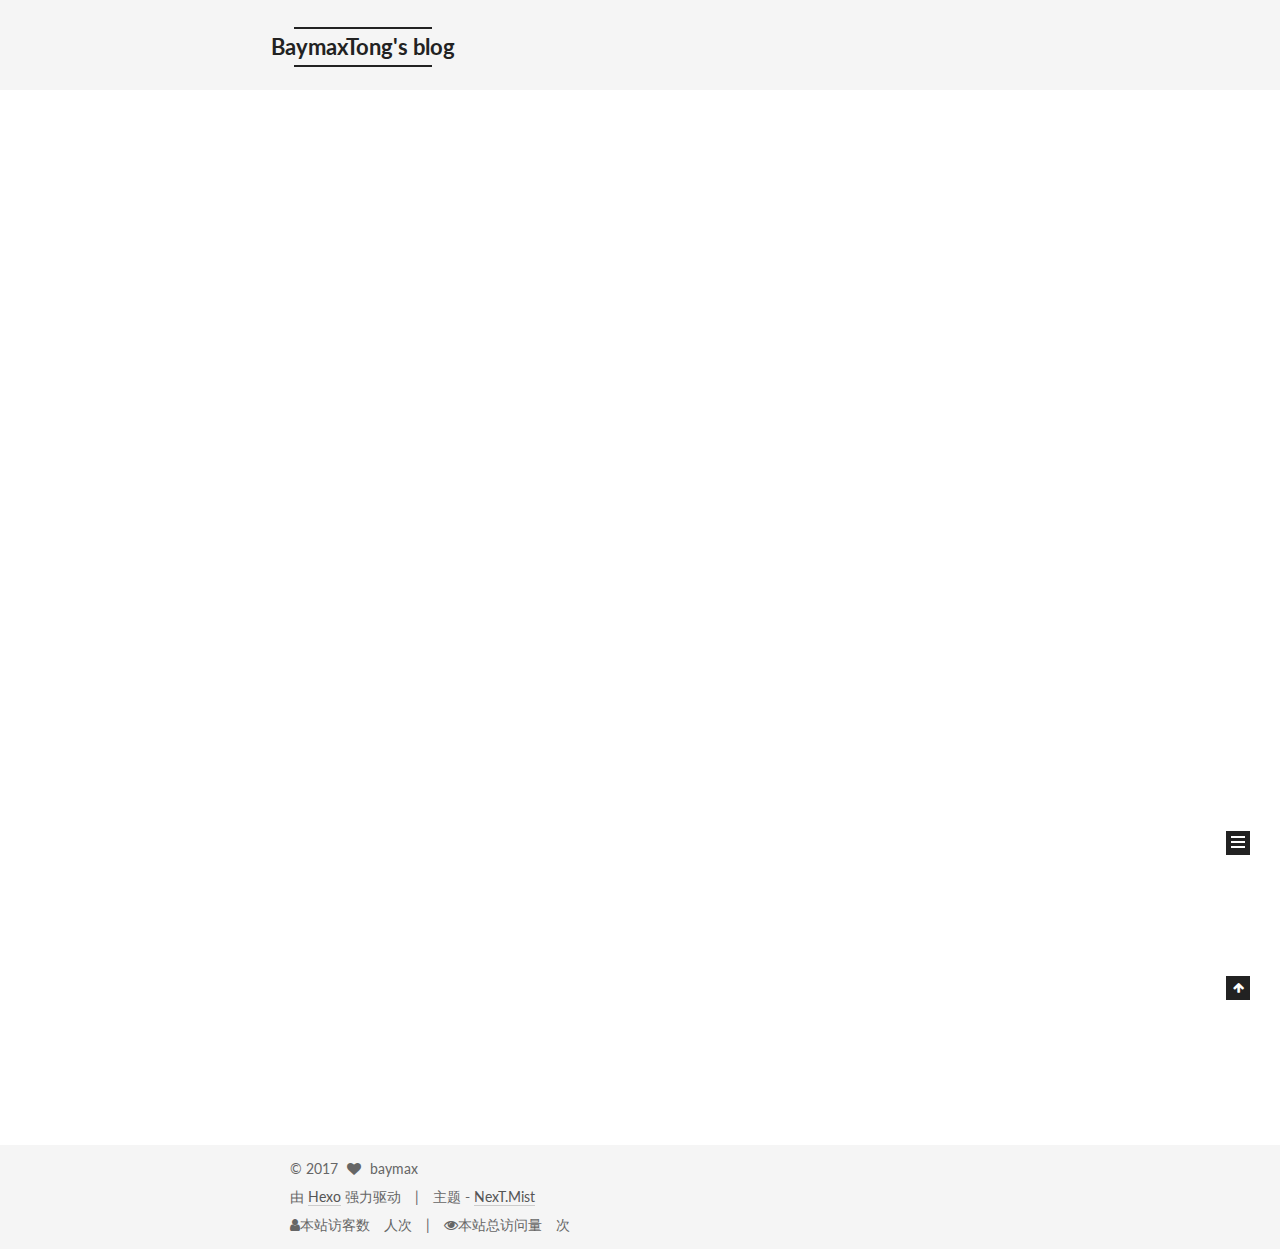
==== commit 978fab0f: "Site updated: 2017-04-20 14:51:30" ====
--- a/index.html
+++ b/index.html
@@ -476,11 +476,11 @@
               </span>
             
               <span class="links-of-author-item">
-                <a href="http://weibo.com/u/1955916121?refer_flag=1005055010_" target="_blank" title="Weibo">
+                <a href="http://weibo.com/u/1955916121?refer_flag=1005055010_" target="_blank" title="微博">
                   
-                    <i class="fa fa-fw fa-weibo"></i>
+                    <i class="fa fa-fw fa-globe"></i>
                   
-                  Weibo
+                  微博
                 </a>
               </span>
             
@@ -545,6 +545,26 @@
 
 
         
+<div class="busuanzi-count">
+  <script async src="https://dn-lbstatics.qbox.me/busuanzi/2.3/busuanzi.pure.mini.js"></script>
+
+  
+    <span class="site-uv">
+      <i class="fa fa-user">本站访客数</i>
+      <span class="busuanzi-value" id="busuanzi_value_site_uv"></span>
+      人次
+    </span>
+  
+
+  
+    <span class="site-pv">
+      <i class="fa fa-eye">本站总访问量</i>
+      <span class="busuanzi-value" id="busuanzi_value_site_pv"></span>
+      次
+    </span>
+  
+</div>
+
 
         
       </div>
--- a/css/main.css
+++ b/css/main.css
@@ -1691,7 +1691,7 @@
   width: 4px;
   height: 4px;
   border-radius: 50%;
-  background: #5d3ee5;
+  background: #67fc8c;
 }
 .links-of-blogroll {
   font-size: 13px;
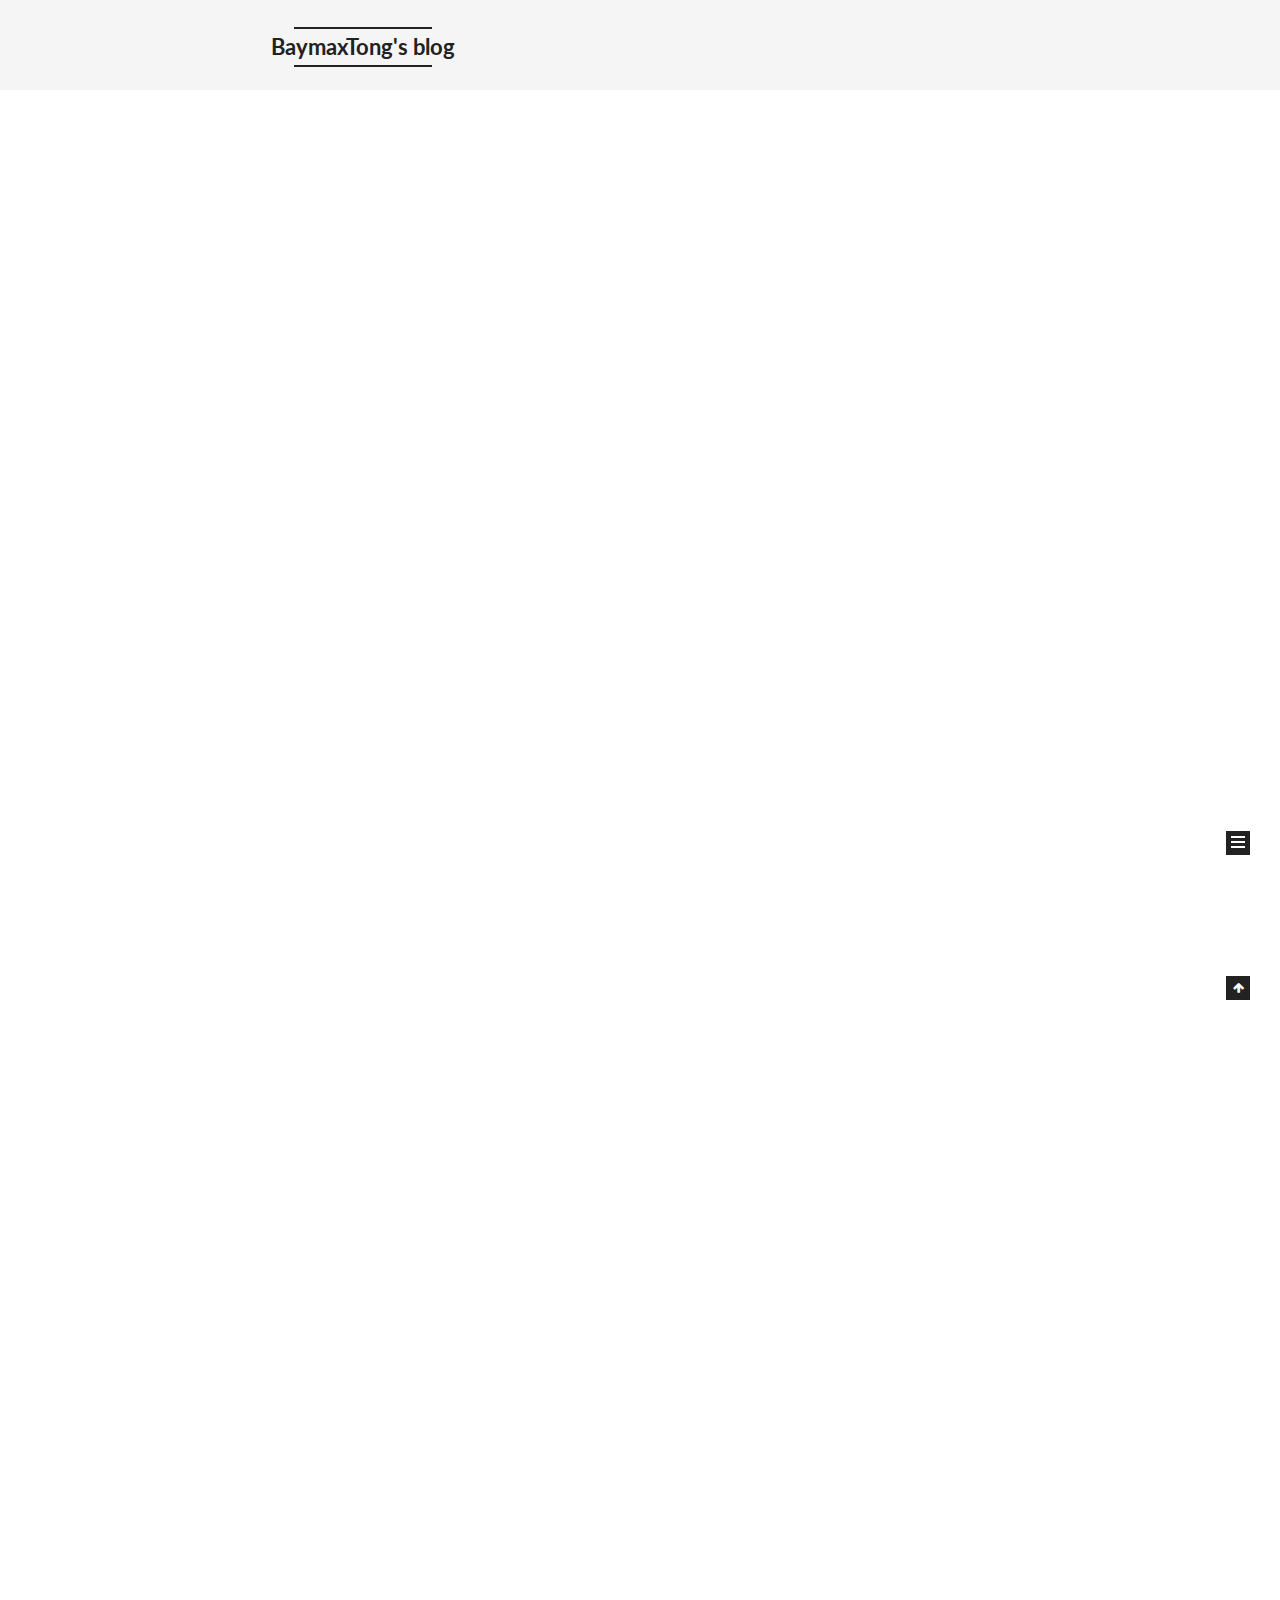
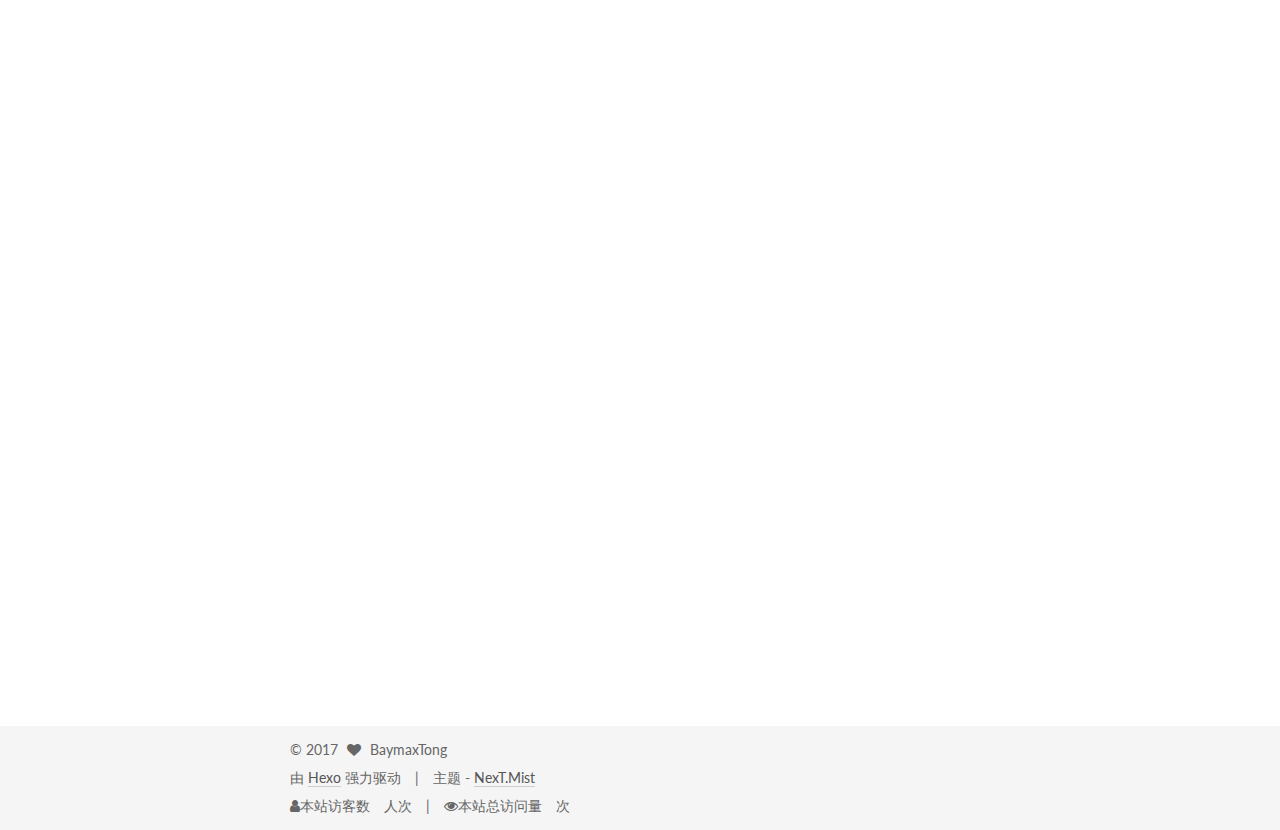
==== commit f8d64533: "Site updated: 2017-04-20 16:52:27" ====
--- a/index.html
+++ b/index.html
@@ -175,7 +175,7 @@
       </a>
     </div>
       
-        <p class="site-subtitle"></p>
+        <p class="site-subtitle">时光的时，时光的光 == 时光</p>
       
   </div>
 
@@ -215,16 +215,6 @@
         </li>
       
         
-        <li class="menu-item menu-item-about">
-          <a href="/about" rel="section">
-            
-              <i class="menu-item-icon fa fa-fw fa-user"></i> <br />
-            
-            关于
-          </a>
-        </li>
-      
-        
         <li class="menu-item menu-item-archives">
           <a href="/archives" rel="section">
             
@@ -241,6 +231,16 @@
               <i class="menu-item-icon fa fa-fw fa-tags"></i> <br />
             
             标签
+          </a>
+        </li>
+      
+        
+        <li class="menu-item menu-item-about">
+          <a href="/about" rel="section">
+            
+              <i class="menu-item-icon fa fa-fw fa-user"></i> <br />
+            
+            关于
           </a>
         </li>
       
@@ -273,10 +273,10 @@
   
 
   <article class="post post-type-normal " itemscope itemtype="http://schema.org/Article">
-    <link itemprop="mainEntityOfPage" href="http://yoursite.com/2017/04/18/hello-world/">
+    <link itemprop="mainEntityOfPage" href="http://yoursite.com/2017/04/18/Hexo搭建个人博客/">
 
     <span hidden itemprop="author" itemscope itemtype="http://schema.org/Person">
-      <meta itemprop="name" content="baymax">
+      <meta itemprop="name" content="BaymaxTong">
       <meta itemprop="description" content="">
       <meta itemprop="image" content="/images/ow.jpg">
     </span>
@@ -295,8 +295,8 @@
             
               
                 
-                <a class="post-title-link" href="/2017/04/18/hello-world/" itemprop="url">
-                  Hello World
+                <a class="post-title-link" href="/2017/04/18/Hexo搭建个人博客/" itemprop="url">
+                  Hexo搭建个人博客
                 </a>
               
             
@@ -331,9 +331,9 @@
                 <span class="post-meta-item-icon">
                   <i class="fa fa-comment-o"></i>
                 </span>
-                <a href="/2017/04/18/hello-world/#comments" itemprop="discussionUrl">
+                <a href="/2017/04/18/Hexo搭建个人博客/#comments" itemprop="discussionUrl">
                   <span class="post-comments-count disqus-comment-count"
-                        data-disqus-identifier="2017/04/18/hello-world/" itemprop="commentCount"></span>
+                        data-disqus-identifier="2017/04/18/Hexo搭建个人博客/" itemprop="commentCount"></span>
                 </a>
               </span>
             
@@ -361,15 +361,33 @@
       
         
           
-            <p>Welcome to <a href="https://hexo.io/" target="_blank" rel="external">Hexo</a>! This is your very first post. Check <a href="https://hexo.io/docs/" target="_blank" rel="external">documentation</a> for more info. If you get any problems when using Hexo, you can find the answer in <a href="https://hexo.io/docs/troubleshooting.html" target="_blank" rel="external">troubleshooting</a> or you can ask me on <a href="https://github.com/hexojs/hexo/issues" target="_blank" rel="external">GitHub</a>.</p>
-<h2 id="Quick-Start"><a href="#Quick-Start" class="headerlink" title="Quick Start"></a>Quick Start</h2><h3 id="Create-a-new-post"><a href="#Create-a-new-post" class="headerlink" title="Create a new post"></a>Create a new post</h3><figure class="highlight bash"><table><tr><td class="gutter"><pre><div class="line">1</div></pre></td><td class="code"><pre><div class="line">$ hexo new <span class="string">"My New Post"</span></div></pre></td></tr></table></figure>
-<p>More info: <a href="https://hexo.io/docs/writing.html" target="_blank" rel="external">Writing</a></p>
-<h3 id="Run-server"><a href="#Run-server" class="headerlink" title="Run server"></a>Run server</h3><figure class="highlight bash"><table><tr><td class="gutter"><pre><div class="line">1</div></pre></td><td class="code"><pre><div class="line">$ hexo server</div></pre></td></tr></table></figure>
-<p>More info: <a href="https://hexo.io/docs/server.html" target="_blank" rel="external">Server</a></p>
-<h3 id="Generate-static-files"><a href="#Generate-static-files" class="headerlink" title="Generate static files"></a>Generate static files</h3><figure class="highlight bash"><table><tr><td class="gutter"><pre><div class="line">1</div></pre></td><td class="code"><pre><div class="line">$ hexo generate</div></pre></td></tr></table></figure>
-<p>More info: <a href="https://hexo.io/docs/generating.html" target="_blank" rel="external">Generating</a></p>
-<h3 id="Deploy-to-remote-sites"><a href="#Deploy-to-remote-sites" class="headerlink" title="Deploy to remote sites"></a>Deploy to remote sites</h3><figure class="highlight bash"><table><tr><td class="gutter"><pre><div class="line">1</div></pre></td><td class="code"><pre><div class="line">$ hexo deploy</div></pre></td></tr></table></figure>
-<p>More info: <a href="https://hexo.io/docs/deployment.html" target="_blank" rel="external">Deployment</a></p>
+            <p>利用GithubPages和Hexo搭建个人博客，记录自己的打怪升级之路，给自己留一方时空之片。</p>
+<h2 id="前期准备"><a href="#前期准备" class="headerlink" title="前期准备"></a>前期准备</h2><h3 id="node-js与git安装"><a href="#node-js与git安装" class="headerlink" title="node.js与git安装"></a>node.js与git安装</h3><p><a href="https://nodejs.org/download/" target="_blank" rel="external">下载node.js</a><br><a href="http://www.runoob.com/nodejs/nodejs-install-setup.html" target="_blank" rel="external">安装node.js</a><br><a href="https://git-scm.com/download/" target="_blank" rel="external">git下载与安装</a></p>
+<h3 id="安装Hexo"><a href="#安装Hexo" class="headerlink" title="安装Hexo"></a>安装Hexo</h3><pre><code>$ cd your-hexo-site
+$ npm install -g hexo #安装hexo
+$ hexo init
+$ npm install hexo --save  #初始化hexo
+$ npm install
+$ hexo g # 或者hexo generate
+$ hexo s # 或者hexo server，可以在        http://localhost:4000/ 查看
+</code></pre><h3 id="常用命令"><a href="#常用命令" class="headerlink" title="常用命令"></a>常用命令</h3><figure class="highlight bash"><table><tr><td class="gutter"><pre><div class="line">1</div><div class="line">2</div><div class="line">3</div><div class="line">4</div><div class="line">5</div><div class="line">6</div><div class="line">7</div></pre></td><td class="code"><pre><div class="line">hexo new <span class="string">"postName"</span> <span class="comment">#新建文章</span></div><div class="line">hexo new page <span class="string">"pageName"</span> <span class="comment">#新建页面</span></div><div class="line">hexo generate <span class="comment">#生成静态页面至public目录</span></div><div class="line">hexo server <span class="comment">#开启预览访问端口（默认端口4000，'ctrl + c'关闭server）</span></div><div class="line">hexo deploy <span class="comment">#将.deploy目录部署到GitHub</span></div><div class="line">hexo <span class="built_in">help</span>  <span class="comment"># 查看帮助</span></div><div class="line">hexo version  <span class="comment">#查看Hexo的版本</span></div></pre></td></tr></table></figure>
+<h2 id="配置github"><a href="#配置github" class="headerlink" title="配置github"></a>配置github</h2><p>在 Hexo 中有两份主要的配置文件，其名称都是 _config.yml。 其中，一份位于站点根目录下，主要包含 Hexo 本身的配置；另一份位于主题目录下，这份配置由主题作者提供，主要用于配置主题相关的选项。</p>
+<p>为了描述方便，在以下说明中，将前者称为 站点配置文件， 后者称为 主题配置文件。</p>
+<p>编辑 站点配置文件 _config.yml文件，建立与git的关联(在.yml文件的最底部)<br><figure class="highlight bash"><table><tr><td class="gutter"><pre><div class="line">1</div><div class="line">2</div><div class="line">3</div><div class="line">4</div><div class="line">5</div><div class="line">6</div></pre></td><td class="code"><pre><div class="line"><span class="comment"># Deployment</span></div><div class="line"><span class="comment">## Docs: http://hexo.io/docs/deployment.html</span></div><div class="line">deploy:</div><div class="line"><span class="built_in">type</span>: git</div><div class="line">repository: https://github.com/你的Github用户名/你的Github用户名.github.io.git</div><div class="line">branch: master</div></pre></td></tr></table></figure></p>
+<h3 id="运行部署"><a href="#运行部署" class="headerlink" title="运行部署"></a>运行部署</h3><pre><code>npm install hexo-deployer-git --save
+hexo g
+hexo d
+</code></pre><h3 id="每次有新的修改需要部署同步"><a href="#每次有新的修改需要部署同步" class="headerlink" title="每次有新的修改需要部署同步"></a>每次有新的修改需要部署同步</h3><pre><code>hexo clean
+hexo g
+hexo d
+</code></pre><h2 id="hexo主题修改"><a href="#hexo主题修改" class="headerlink" title="hexo主题修改"></a>hexo主题修改</h2><h3 id="下载主题"><a href="#下载主题" class="headerlink" title="下载主题"></a>下载主题</h3><p>如果你熟悉 Git， 建议你使用 克隆最新版本 的方式，之后的更新可以通过 git pull 来快速更新， 而不用再次下载压缩包替换。</p>
+<p>在终端窗口下，定位到 Hexo 站点目录下。使用 Git checkout 代码：</p>
+<pre><code>$ cd your-hexo-site
+$ git clone https://github.com/iissnan/hexo-theme-next themes/next
+</code></pre><h3 id="启用主题"><a href="#启用主题" class="headerlink" title="启用主题"></a>启用主题</h3><p>与所有 Hexo 主题启用的模式一样。 当 克隆/下载 完成后，打开 站点配置文件， 找到 theme 字段，并将其值更改为 next。</p>
+<pre><code>theme: next
+</code></pre><p>下一步验证主题是否正确启用。在切换主题之后、验证之前， 我们最好使用 hexo clean 来清除 Hexo 的缓存。</p>
+<p><a href="http://theme-next.iissnan.com/getting-started.html" target="_blank" rel="external">next主题修改官方文档链接</a></p>
 
           
         
@@ -438,8 +456,8 @@
         <div class="site-author motion-element" itemprop="author" itemscope itemtype="http://schema.org/Person">
           <img class="site-author-image" itemprop="image"
                src="/images/ow.jpg"
-               alt="baymax" />
-          <p class="site-author-name" itemprop="name">baymax</p>
+               alt="BaymaxTong" />
+          <p class="site-author-name" itemprop="name">BaymaxTong</p>
            
               <p class="site-description motion-element" itemprop="description">BaymaxTong's blog</p>
           
@@ -528,7 +546,7 @@
   <span class="with-love">
     <i class="fa fa-heart"></i>
   </span>
-  <span class="author" itemprop="copyrightHolder">baymax</span>
+  <span class="author" itemprop="copyrightHolder">BaymaxTong</span>
 </div>
 
 
--- a/css/main.css
+++ b/css/main.css
@@ -1691,7 +1691,7 @@
   width: 4px;
   height: 4px;
   border-radius: 50%;
-  background: #67fc8c;
+  background: #6b18af;
 }
 .links-of-blogroll {
   font-size: 13px;
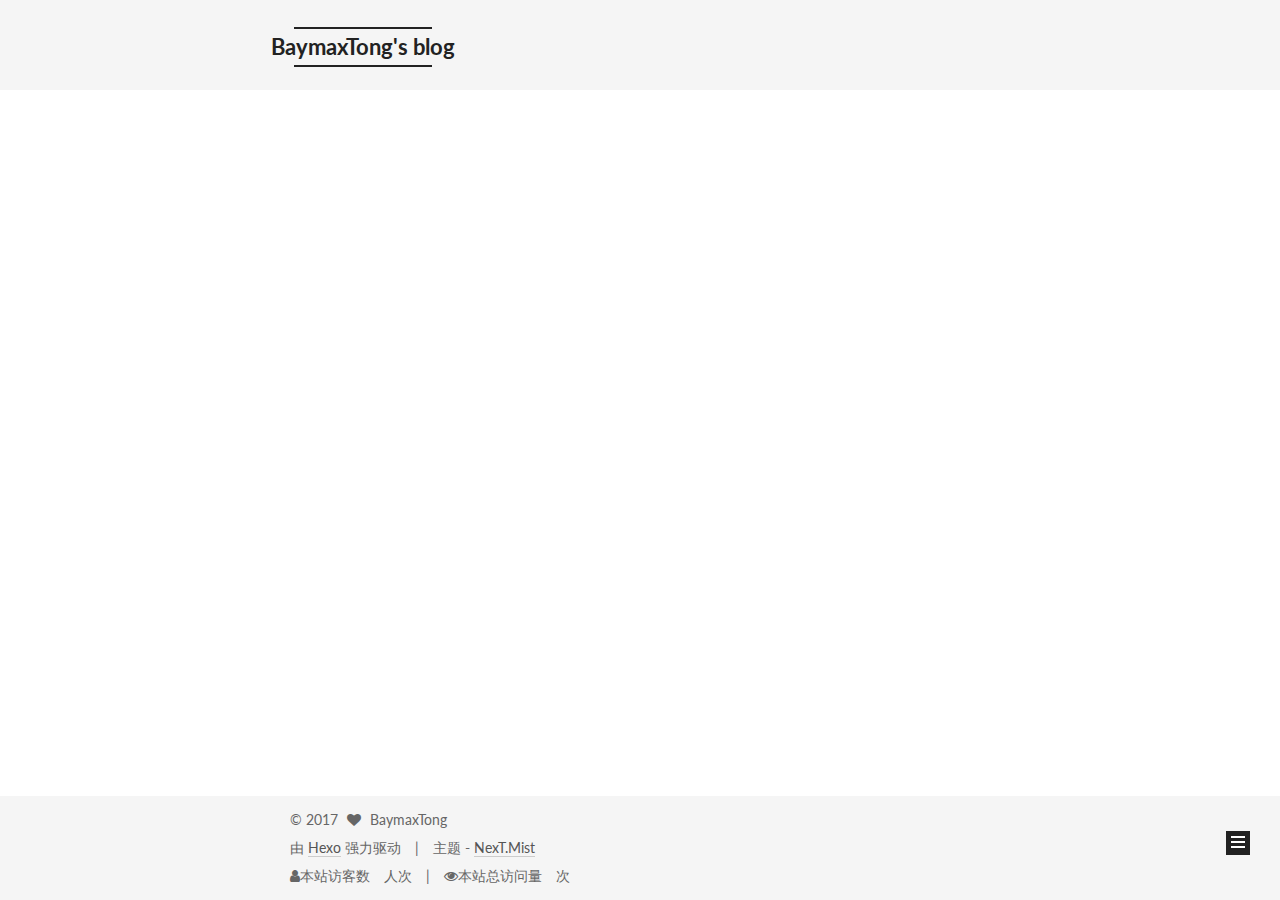
==== commit 13abadec: "Site updated: 2017-04-20 19:11:41" ====
--- a/index.html
+++ b/index.html
@@ -273,6 +273,145 @@
   
 
   <article class="post post-type-normal " itemscope itemtype="http://schema.org/Article">
+    <link itemprop="mainEntityOfPage" href="http://yoursite.com/2017/04/20/android中EditText过滤Emoji表情/">
+
+    <span hidden itemprop="author" itemscope itemtype="http://schema.org/Person">
+      <meta itemprop="name" content="BaymaxTong">
+      <meta itemprop="description" content="">
+      <meta itemprop="image" content="/images/ow.jpg">
+    </span>
+
+    <span hidden itemprop="publisher" itemscope itemtype="http://schema.org/Organization">
+      <meta itemprop="name" content="BaymaxTong's blog">
+    </span>
+
+    
+      <header class="post-header">
+
+        
+        
+          <h1 class="post-title" itemprop="name headline">
+            
+            
+              
+                
+                <a class="post-title-link" href="/2017/04/20/android中EditText过滤Emoji表情/" itemprop="url">
+                  android中EditText过滤Emoji表情
+                </a>
+              
+            
+          </h1>
+        
+
+        <div class="post-meta">
+          <span class="post-time">
+            
+              <span class="post-meta-item-icon">
+                <i class="fa fa-calendar-o"></i>
+              </span>
+              
+                <span class="post-meta-item-text">发表于</span>
+              
+              <time title="创建于" itemprop="dateCreated datePublished" datetime="2017-04-20T19:03:46+08:00">
+                2017-04-20
+              </time>
+            
+
+            
+
+            
+          </span>
+
+          
+
+          
+            
+              <span class="post-comments-count">
+                <span class="post-meta-divider">|</span>
+                <span class="post-meta-item-icon">
+                  <i class="fa fa-comment-o"></i>
+                </span>
+                <a href="/2017/04/20/android中EditText过滤Emoji表情/#comments" itemprop="discussionUrl">
+                  <span class="post-comments-count disqus-comment-count"
+                        data-disqus-identifier="2017/04/20/android中EditText过滤Emoji表情/" itemprop="commentCount"></span>
+                </a>
+              </span>
+            
+          
+
+          
+          
+
+          
+
+          
+
+          
+
+        </div>
+      </header>
+    
+
+
+    <div class="post-body han-init-context" itemprop="articleBody">
+
+      
+      
+
+      
+        
+          
+          Emoji表情编码有关Emoji的表情编码参见WikipediaEmoji -Wikipedia
+判断是否含有emoji表情123456789101112/**    * @param CharSequence source    * 判断是否含有emoji表情    */   public sta
+          ...
+          <!--noindex-->
+          <div class="post-button text-center">
+            <a class="btn" href="/2017/04/20/android中EditText过滤Emoji表情/#more" rel="contents">
+              阅读全文 &raquo;
+            </a>
+          </div>
+          <!--/noindex-->
+        
+      
+    </div>
+
+    <div>
+      
+    </div>
+
+    <div>
+      
+    </div>
+
+    <div>
+      
+    </div>
+
+    <footer class="post-footer">
+      
+
+      
+
+      
+
+      
+      
+        <div class="post-eof"></div>
+      
+    </footer>
+  </article>
+
+
+    
+      
+
+  
+
+  
+  
+  
+
+  <article class="post post-type-normal " itemscope itemtype="http://schema.org/Article">
     <link itemprop="mainEntityOfPage" href="http://yoursite.com/2017/04/18/Hexo搭建个人博客/">
 
     <span hidden itemprop="author" itemscope itemtype="http://schema.org/Person">
@@ -361,35 +500,19 @@
       
         
           
-            <p>利用GithubPages和Hexo搭建个人博客，记录自己的打怪升级之路，给自己留一方时空之片。</p>
-<h2 id="前期准备"><a href="#前期准备" class="headerlink" title="前期准备"></a>前期准备</h2><h3 id="node-js与git安装"><a href="#node-js与git安装" class="headerlink" title="node.js与git安装"></a>node.js与git安装</h3><p><a href="https://nodejs.org/download/" target="_blank" rel="external">下载node.js</a><br><a href="http://www.runoob.com/nodejs/nodejs-install-setup.html" target="_blank" rel="external">安装node.js</a><br><a href="https://git-scm.com/download/" target="_blank" rel="external">git下载与安装</a></p>
-<h3 id="安装Hexo"><a href="#安装Hexo" class="headerlink" title="安装Hexo"></a>安装Hexo</h3><pre><code>$ cd your-hexo-site
+          利用GithubPages和Hexo搭建个人博客，记录自己的打怪升级之路，给自己留一方时空之片。
+前期准备node.js与git安装下载node.js安装node.jsgit下载与安装
+安装Hexo$ cd your-hexo-site
 $ npm install -g hexo #安装hexo
-$ hexo init
-$ npm install hexo --save  #初始化hexo
-$ npm install
-$ hexo g # 或者hexo generate
-$ hexo s # 或者hexo server，可以在        http://localhost:4000/ 查看
-</code></pre><h3 id="常用命令"><a href="#常用命令" class="headerlink" title="常用命令"></a>常用命令</h3><figure class="highlight bash"><table><tr><td class="gutter"><pre><div class="line">1</div><div class="line">2</div><div class="line">3</div><div class="line">4</div><div class="line">5</div><div class="line">6</div><div class="line">7</div></pre></td><td class="code"><pre><div class="line">hexo new <span class="string">"postName"</span> <span class="comment">#新建文章</span></div><div class="line">hexo new page <span class="string">"pageName"</span> <span class="comment">#新建页面</span></div><div class="line">hexo generate <span class="comment">#生成静态页面至public目录</span></div><div class="line">hexo server <span class="comment">#开启预览访问端口（默认端口4000，'ctrl + c'关闭server）</span></div><div class="line">hexo deploy <span class="comment">#将.deploy目录部署到GitHub</span></div><div class="line">hexo <span class="built_in">help</span>  <span class="comment"># 查看帮助</span></div><div class="line">hexo version  <span class="comment">#查看Hexo的版本</span></div></pre></td></tr></table></figure>
-<h2 id="配置github"><a href="#配置github" class="headerlink" title="配置github"></a>配置github</h2><p>在 Hexo 中有两份主要的配置文件，其名称都是 _config.yml。 其中，一份位于站点根目录下，主要包含 Hexo 本身的配置；另一份位于主题目录下，这份配置由主题作者提供，主要用于配置主题相关的选项。</p>
-<p>为了描述方便，在以下说明中，将前者称为 站点配置文件， 后者称为 主题配置文件。</p>
-<p>编辑 站点配置文件 _config.yml文件，建立与git的关联(在.yml文件的最底部)<br><figure class="highlight bash"><table><tr><td class="gutter"><pre><div class="line">1</div><div class="line">2</div><div class="line">3</div><div class="line">4</div><div class="line">5</div><div class="line">6</div></pre></td><td class="code"><pre><div class="line"><span class="comment"># Deployment</span></div><div class="line"><span class="comment">## Docs: http://hexo.io/docs/deployment.html</span></div><div class="line">deploy:</div><div class="line"><span class="built_in">type</span>: git</div><div class="line">repository: https://github.com/你的Github用户名/你的Github用户名.github.io.git</div><div class="line">branch: master</div></pre></td></tr></table></figure></p>
-<h3 id="运行部署"><a href="#运行部署" class="headerlink" title="运行部署"></a>运行部署</h3><pre><code>npm install hexo-deployer-git --save
-hexo g
-hexo d
-</code></pre><h3 id="每次有新的修改需要部署同步"><a href="#每次有新的修改需要部署同步" class="headerlink" title="每次有新的修改需要部署同步"></a>每次有新的修改需要部署同步</h3><pre><code>hexo clean
-hexo g
-hexo d
-</code></pre><h2 id="hexo主题修改"><a href="#hexo主题修改" class="headerlink" title="hexo主题修改"></a>hexo主题修改</h2><h3 id="下载主题"><a href="#下载主题" class="headerlink" title="下载主题"></a>下载主题</h3><p>如果你熟悉 Git， 建议你使用 克隆最新版本 的方式，之后的更新可以通过 git pull 来快速更新， 而不用再次下载压缩包替换。</p>
-<p>在终端窗口下，定位到 Hexo 站点目录下。使用 Git checkout 代码：</p>
-<pre><code>$ cd your-hexo-site
-$ git clone https://github.com/iissnan/hexo-theme-next themes/next
-</code></pre><h3 id="启用主题"><a href="#启用主题" class="headerlink" title="启用主题"></a>启用主题</h3><p>与所有 Hexo 主题启用的模式一样。 当 克隆/下载 完成后，打开 站点配置文件， 找到 theme 字段，并将其值更改为 next。</p>
-<pre><code>theme: next
-</code></pre><p>下一步验证主题是否正确启用。在切换主题之后、验证之前， 我们最好使用 hexo clean 来清除 Hexo 的缓存。</p>
-<p><a href="http://theme-next.iissnan.com/getting-started.html" target="_blank" rel="external">next主题修改官方文档链接</a></p>
-
-          
+$
+          ...
+          <!--noindex-->
+          <div class="post-button text-center">
+            <a class="btn" href="/2017/04/18/Hexo搭建个人博客/#more" rel="contents">
+              阅读全文 &raquo;
+            </a>
+          </div>
+          <!--/noindex-->
         
       
     </div>
@@ -467,7 +590,7 @@
           
             <div class="site-state-item site-state-posts">
               <a href="/archives">
-                <span class="site-state-item-count">1</span>
+                <span class="site-state-item-count">2</span>
                 <span class="site-state-item-name">日志</span>
               </a>
             </div>
--- a/css/main.css
+++ b/css/main.css
@@ -476,8 +476,8 @@
   margin: 20px 0;
   padding: 0;
   font-size: 13px;
-  color: #4d4d4c;
-  background: #f7f7f7;
+  color: #eaeaea;
+  background: #000;
   line-height: 1.6;
 }
 pre,
@@ -494,7 +494,7 @@
 }
 pre code {
   padding: 0;
-  color: #4d4d4c;
+  color: #eaeaea;
   background: none;
   text-shadow: none;
 }
@@ -517,7 +517,7 @@
 }
 .highlight figcaption {
   font-size: 1em;
-  color: #4d4d4c;
+  color: #eaeaea;
   line-height: 1em;
   margin-bottom: 1em;
 }
@@ -531,23 +531,23 @@
 }
 .highlight figcaption a {
   float: right;
-  color: #4d4d4c;
+  color: #eaeaea;
 }
 .highlight figcaption a:hover {
-  border-bottom-color: #4d4d4c;
+  border-bottom-color: #eaeaea;
 }
 .highlight .gutter pre {
   padding-left: 10px;
   padding-right: 10px;
-  color: #869194;
+  color: #666;
   text-align: right;
-  background-color: #eff2f3;
+  background-color: #292929;
 }
 .highlight .code pre {
   width: 100%;
   padding-left: 10px;
   padding-right: 10px;
-  background-color: #f7f7f7;
+  background-color: #000;
 }
 .highlight .line {
   height: 20px;
@@ -565,16 +565,16 @@
   border: none;
 }
 pre .deletion {
-  background: #fdd;
+  background: #008000;
 }
 pre .addition {
-  background: #dfd;
+  background: #800000;
 }
 pre .meta {
-  color: #8959a8;
+  color: #c397d8;
 }
 pre .comment {
-  color: #8e908c;
+  color: #969896;
 }
 pre .variable,
 pre .attribute,
@@ -588,7 +588,7 @@
 pre .css .id,
 pre .css .class,
 pre .css .pseudo {
-  color: #c82829;
+  color: #d54e53;
 }
 pre .number,
 pre .preprocessor,
@@ -597,7 +597,7 @@
 pre .params,
 pre .constant,
 pre .command {
-  color: #f5871f;
+  color: #e78c45;
 }
 pre .ruby .class .title,
 pre .css .rules .attribute,
@@ -610,11 +610,11 @@
 pre .special,
 pre .number,
 pre .formula {
-  color: #718c00;
+  color: #b9ca4a;
 }
 pre .title,
 pre .css .hexcolor {
-  color: #3e999f;
+  color: #70c0b1;
 }
 pre .function,
 pre .python .decorator,
@@ -624,11 +624,11 @@
 pre .perl .sub,
 pre .javascript .title,
 pre .coffeescript .title {
-  color: #4271ae;
+  color: #7aa6da;
 }
 pre .keyword,
 pre .javascript .function {
-  color: #8959a8;
+  color: #c397d8;
 }
 .full-image.full-image.full-image {
   border: none;
@@ -1691,7 +1691,7 @@
   width: 4px;
   height: 4px;
   border-radius: 50%;
-  background: #6b18af;
+  background: #32ff99;
 }
 .links-of-blogroll {
   font-size: 13px;
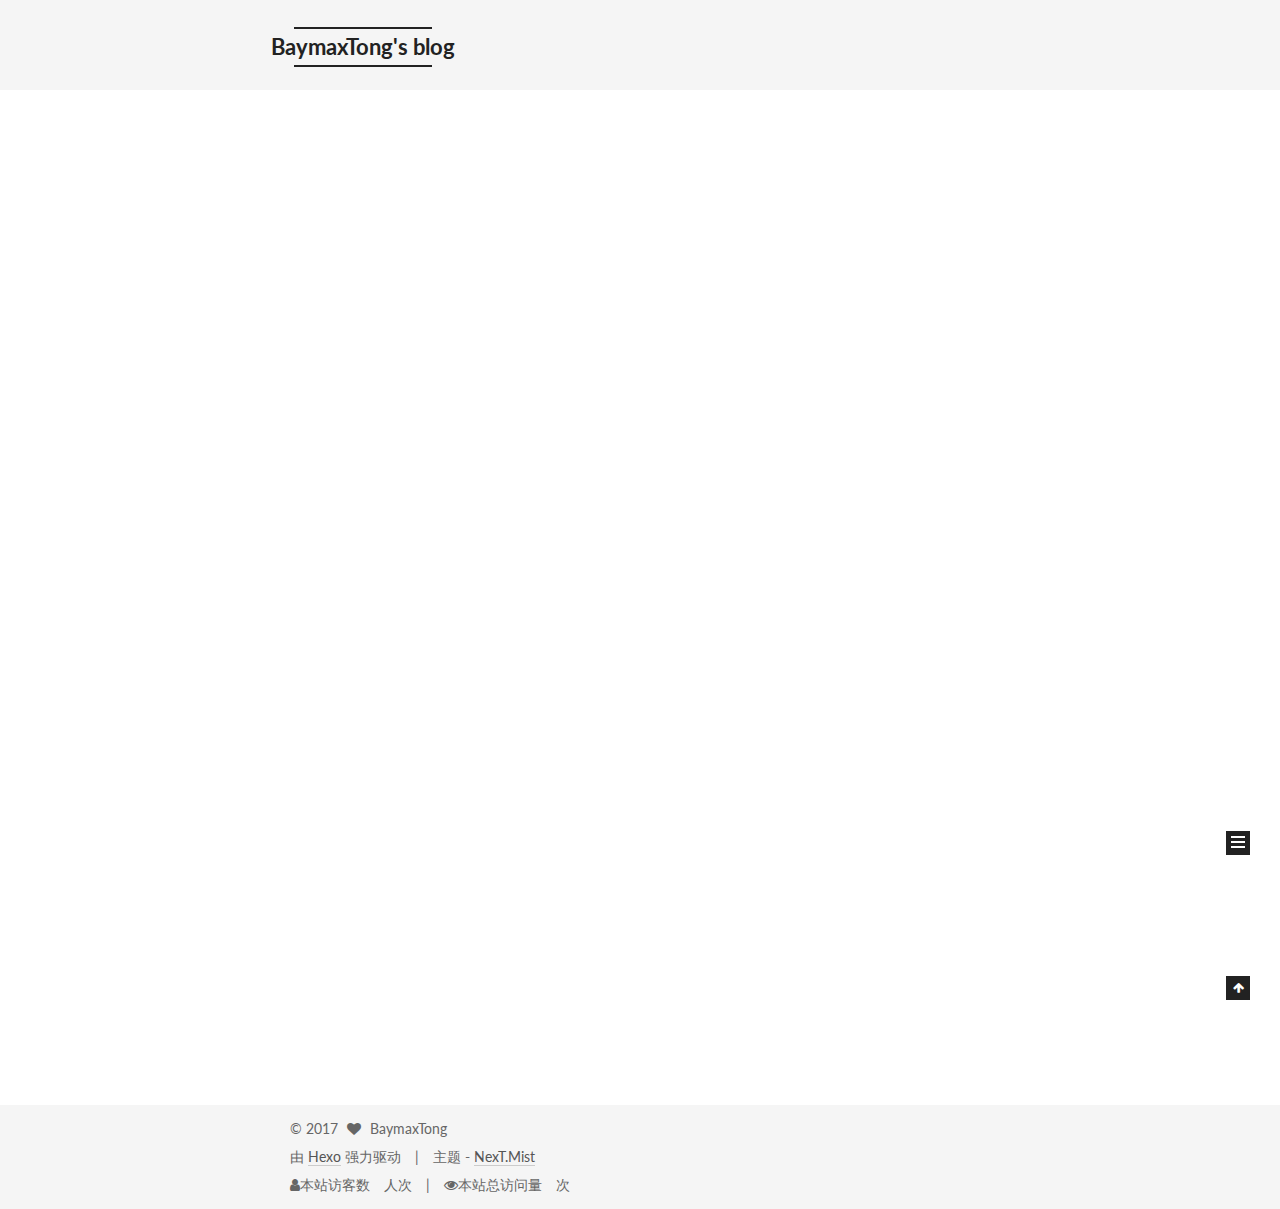
==== commit 904f45d5: "Site updated: 2017-04-21 15:49:19" ====
--- a/index.html
+++ b/index.html
@@ -273,6 +273,145 @@
   
 
   <article class="post post-type-normal " itemscope itemtype="http://schema.org/Article">
+    <link itemprop="mainEntityOfPage" href="http://yoursite.com/2017/04/21/酷炫的日间夜间模式切换按钮/">
+
+    <span hidden itemprop="author" itemscope itemtype="http://schema.org/Person">
+      <meta itemprop="name" content="BaymaxTong">
+      <meta itemprop="description" content="">
+      <meta itemprop="image" content="/images/ow.jpg">
+    </span>
+
+    <span hidden itemprop="publisher" itemscope itemtype="http://schema.org/Organization">
+      <meta itemprop="name" content="BaymaxTong's blog">
+    </span>
+
+    
+      <header class="post-header">
+
+        
+        
+          <h1 class="post-title" itemprop="name headline">
+            
+            
+              
+                
+                <a class="post-title-link" href="/2017/04/21/酷炫的日间夜间模式切换按钮/" itemprop="url">
+                  酷炫的日间夜间模式切换按钮
+                </a>
+              
+            
+          </h1>
+        
+
+        <div class="post-meta">
+          <span class="post-time">
+            
+              <span class="post-meta-item-icon">
+                <i class="fa fa-calendar-o"></i>
+              </span>
+              
+                <span class="post-meta-item-text">发表于</span>
+              
+              <time title="创建于" itemprop="dateCreated datePublished" datetime="2017-04-21T15:37:03+08:00">
+                2017-04-21
+              </time>
+            
+
+            
+
+            
+          </span>
+
+          
+
+          
+            
+              <span class="post-comments-count">
+                <span class="post-meta-divider">|</span>
+                <span class="post-meta-item-icon">
+                  <i class="fa fa-comment-o"></i>
+                </span>
+                <a href="/2017/04/21/酷炫的日间夜间模式切换按钮/#comments" itemprop="discussionUrl">
+                  <span class="post-comments-count disqus-comment-count"
+                        data-disqus-identifier="2017/04/21/酷炫的日间夜间模式切换按钮/" itemprop="commentCount"></span>
+                </a>
+              </span>
+            
+          
+
+          
+          
+
+          
+
+          
+
+          
+
+        </div>
+      </header>
+    
+
+
+    <div class="post-body han-init-context" itemprop="articleBody">
+
+      
+      
+
+      
+        
+          
+          #前言最近博客搬家，把之前写的一篇文章搬过来存储备份。最近看到一个酷炫的日间夜间模式切换按钮，于是就动手写了仿写了一个。这里是Github链接，欢迎star,fork…PO上效果图，录制的不太好![这是实际的运行效果][2]
+##主要的编写思路这里主要是用属性动画中的ValueAnimator来产生
+          ...
+          <!--noindex-->
+          <div class="post-button text-center">
+            <a class="btn" href="/2017/04/21/酷炫的日间夜间模式切换按钮/#more" rel="contents">
+              阅读全文 &raquo;
+            </a>
+          </div>
+          <!--/noindex-->
+        
+      
+    </div>
+
+    <div>
+      
+    </div>
+
+    <div>
+      
+    </div>
+
+    <div>
+      
+    </div>
+
+    <footer class="post-footer">
+      
+
+      
+
+      
+
+      
+      
+        <div class="post-eof"></div>
+      
+    </footer>
+  </article>
+
+
+    
+      
+
+  
+
+  
+  
+  
+
+  <article class="post post-type-normal " itemscope itemtype="http://schema.org/Article">
     <link itemprop="mainEntityOfPage" href="http://yoursite.com/2017/04/20/android中EditText过滤Emoji表情/">
 
     <span hidden itemprop="author" itemscope itemtype="http://schema.org/Person">
@@ -590,7 +729,7 @@
           
             <div class="site-state-item site-state-posts">
               <a href="/archives">
-                <span class="site-state-item-count">2</span>
+                <span class="site-state-item-count">3</span>
                 <span class="site-state-item-name">日志</span>
               </a>
             </div>
@@ -619,18 +758,18 @@
               <span class="links-of-author-item">
                 <a href="http://weibo.com/u/1955916121?refer_flag=1005055010_" target="_blank" title="微博">
                   
-                    <i class="fa fa-fw fa-globe"></i>
+                    <i class="fa fa-fw fa-weibo"></i>
                   
                   微博
                 </a>
               </span>
             
               <span class="links-of-author-item">
-                <a href="https://www.zhihu.com/people/bing-44/activities" target="_blank" title="ZhiHu">
+                <a href="https://www.zhihu.com/people/bing-44/activities" target="_blank" title="知乎">
                   
                     <i class="fa fa-fw fa-globe"></i>
                   
-                  ZhiHu
+                  知乎
                 </a>
               </span>
             
--- a/css/main.css
+++ b/css/main.css
@@ -1691,7 +1691,7 @@
   width: 4px;
   height: 4px;
   border-radius: 50%;
-  background: #32ff99;
+  background: #659462;
 }
 .links-of-blogroll {
   font-size: 13px;
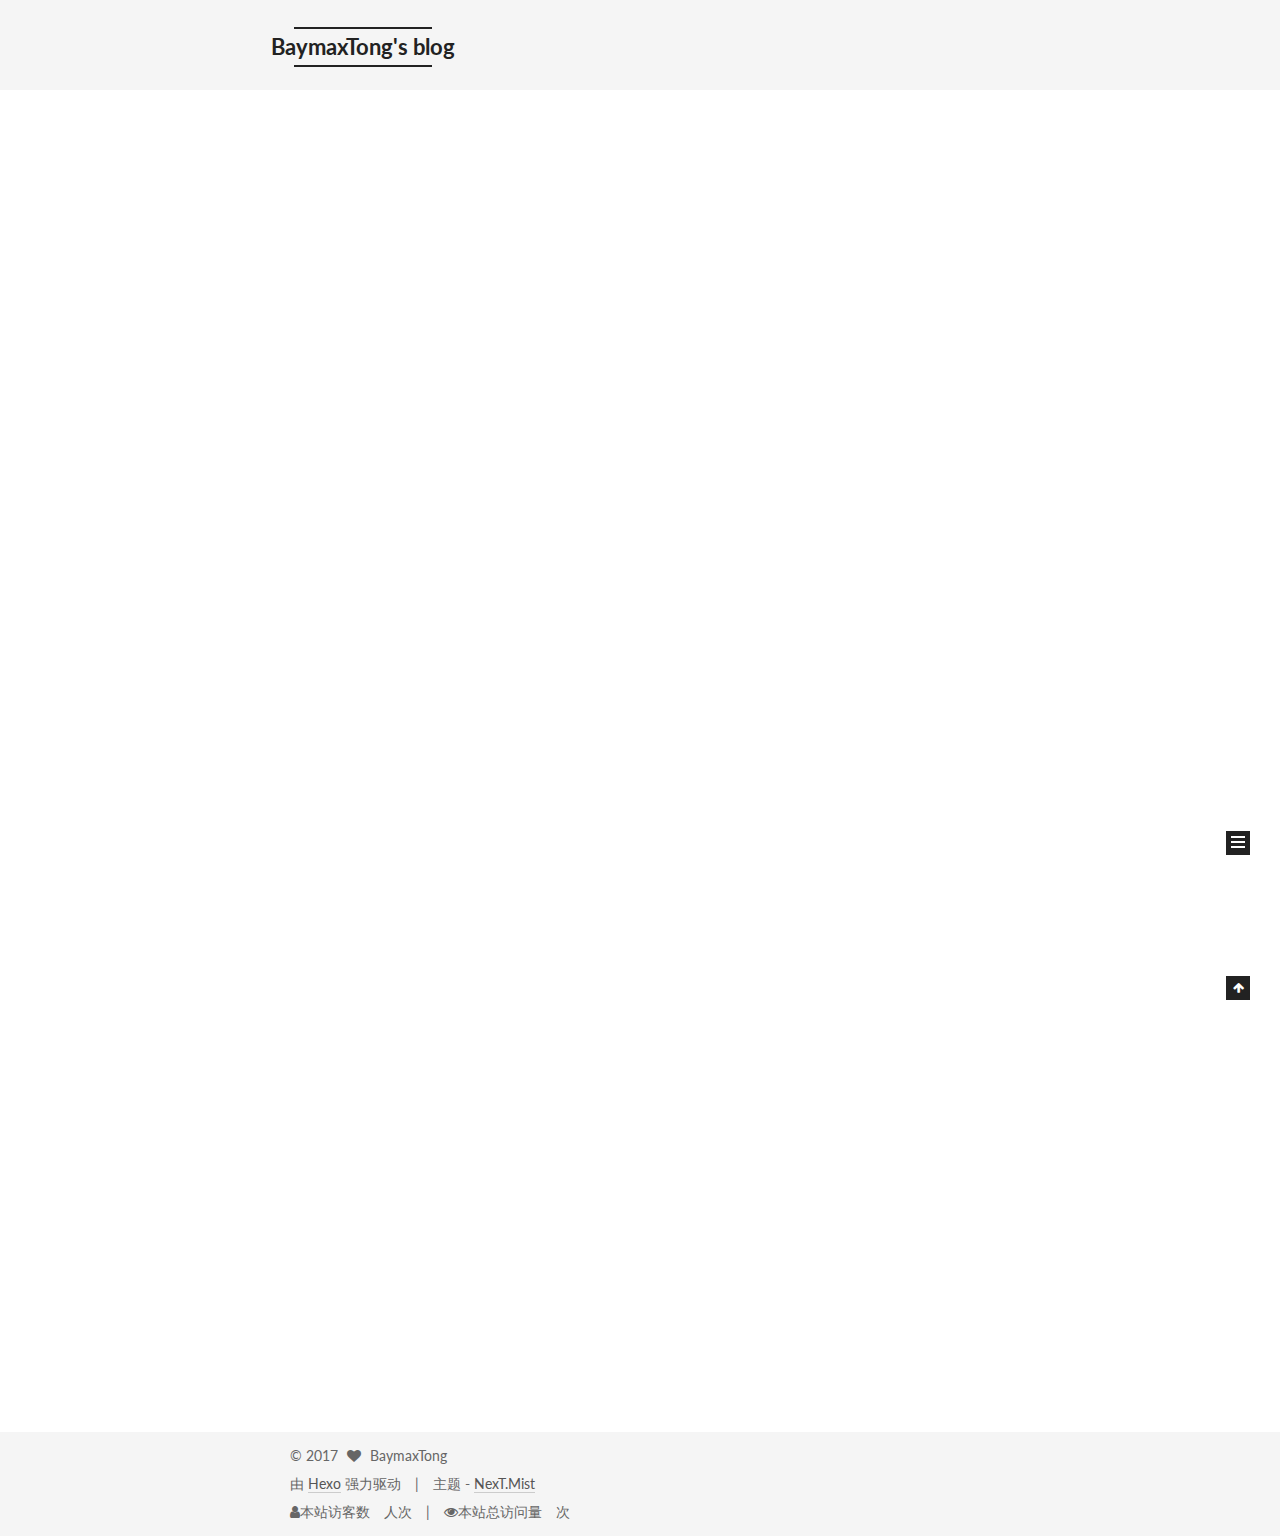
==== commit 092b2207: "Site updated: 2017-05-03 16:17:39" ====
--- a/index.html
+++ b/index.html
@@ -273,7 +273,7 @@
   
 
   <article class="post post-type-normal " itemscope itemtype="http://schema.org/Article">
-    <link itemprop="mainEntityOfPage" href="http://yoursite.com/2017/04/21/酷炫的日间夜间模式切换按钮/">
+    <link itemprop="mainEntityOfPage" href="http://yoursite.com/2017/05/03/android获取手机通讯录联系人/">
 
     <span hidden itemprop="author" itemscope itemtype="http://schema.org/Person">
       <meta itemprop="name" content="BaymaxTong">
@@ -295,6 +295,133 @@
             
               
                 
+                <a class="post-title-link" href="/2017/05/03/android获取手机通讯录联系人/" itemprop="url">
+                  android获取手机通讯录联系人
+                </a>
+              
+            
+          </h1>
+        
+
+        <div class="post-meta">
+          <span class="post-time">
+            
+              <span class="post-meta-item-icon">
+                <i class="fa fa-calendar-o"></i>
+              </span>
+              
+                <span class="post-meta-item-text">发表于</span>
+              
+              <time title="创建于" itemprop="dateCreated datePublished" datetime="2017-05-03T16:09:25+08:00">
+                2017-05-03
+              </time>
+            
+
+            
+
+            
+          </span>
+
+          
+
+          
+            
+          
+
+          
+          
+
+          
+
+          
+
+          
+
+        </div>
+      </header>
+    
+
+
+    <div class="post-body han-init-context" itemprop="articleBody">
+
+      
+      
+
+      
+        
+          
+          android获取手机通讯录联系人0x01前言首先需要在AndroidManifest配置文件中添加获取通讯录读写权限12&lt;uses-permission android:name="android.permission.READ_CONTACTS" /&gt;&lt;uses-permiss
+          ...
+          <!--noindex-->
+          <div class="post-button text-center">
+            <a class="btn" href="/2017/05/03/android获取手机通讯录联系人/#more" rel="contents">
+              阅读全文 &raquo;
+            </a>
+          </div>
+          <!--/noindex-->
+        
+      
+    </div>
+
+    <div>
+      
+    </div>
+
+    <div>
+      
+    </div>
+
+    <div>
+      
+    </div>
+
+    <footer class="post-footer">
+      
+
+      
+
+      
+
+      
+      
+        <div class="post-eof"></div>
+      
+    </footer>
+  </article>
+
+
+    
+      
+
+  
+
+  
+  
+  
+
+  <article class="post post-type-normal " itemscope itemtype="http://schema.org/Article">
+    <link itemprop="mainEntityOfPage" href="http://yoursite.com/2017/04/21/酷炫的日间夜间模式切换按钮/">
+
+    <span hidden itemprop="author" itemscope itemtype="http://schema.org/Person">
+      <meta itemprop="name" content="BaymaxTong">
+      <meta itemprop="description" content="">
+      <meta itemprop="image" content="/images/ow.jpg">
+    </span>
+
+    <span hidden itemprop="publisher" itemscope itemtype="http://schema.org/Organization">
+      <meta itemprop="name" content="BaymaxTong's blog">
+    </span>
+
+    
+      <header class="post-header">
+
+        
+        
+          <h1 class="post-title" itemprop="name headline">
+            
+            
+              
+                
                 <a class="post-title-link" href="/2017/04/21/酷炫的日间夜间模式切换按钮/" itemprop="url">
                   酷炫的日间夜间模式切换按钮
                 </a>
@@ -326,17 +453,6 @@
 
           
             
-              <span class="post-comments-count">
-                <span class="post-meta-divider">|</span>
-                <span class="post-meta-item-icon">
-                  <i class="fa fa-comment-o"></i>
-                </span>
-                <a href="/2017/04/21/酷炫的日间夜间模式切换按钮/#comments" itemprop="discussionUrl">
-                  <span class="post-comments-count disqus-comment-count"
-                        data-disqus-identifier="2017/04/21/酷炫的日间夜间模式切换按钮/" itemprop="commentCount"></span>
-                </a>
-              </span>
-            
           
 
           
@@ -361,8 +477,9 @@
       
         
           
-          #前言最近博客搬家，把之前写的一篇文章搬过来存储备份。最近看到一个酷炫的日间夜间模式切换按钮，于是就动手写了仿写了一个。这里是Github链接，欢迎star,fork…PO上效果图，录制的不太好![这是实际的运行效果][2]
-##主要的编写思路这里主要是用属性动画中的ValueAnimator来产生
+          前言最近博客搬家，把之前写的一篇文章搬过来存储备份。下面是博客原文：
+最近看到一个酷炫的日间夜间模式切换按钮，于是就动手写了仿写了一个。这里是Github链接，欢迎star,fork…PO上效果图，录制的不太好
+主要的编写思路这里主要是用属性动画中的ValueAnimator来产生具有一组有规律数字
           ...
           <!--noindex-->
           <div class="post-button text-center">
@@ -464,17 +581,6 @@
           
 
           
-            
-              <span class="post-comments-count">
-                <span class="post-meta-divider">|</span>
-                <span class="post-meta-item-icon">
-                  <i class="fa fa-comment-o"></i>
-                </span>
-                <a href="/2017/04/20/android中EditText过滤Emoji表情/#comments" itemprop="discussionUrl">
-                  <span class="post-comments-count disqus-comment-count"
-                        data-disqus-identifier="2017/04/20/android中EditText过滤Emoji表情/" itemprop="commentCount"></span>
-                </a>
-              </span>
             
           
 
@@ -603,17 +709,6 @@
           
 
           
-            
-              <span class="post-comments-count">
-                <span class="post-meta-divider">|</span>
-                <span class="post-meta-item-icon">
-                  <i class="fa fa-comment-o"></i>
-                </span>
-                <a href="/2017/04/18/Hexo搭建个人博客/#comments" itemprop="discussionUrl">
-                  <span class="post-comments-count disqus-comment-count"
-                        data-disqus-identifier="2017/04/18/Hexo搭建个人博客/" itemprop="commentCount"></span>
-                </a>
-              </span>
             
           
 
@@ -729,7 +824,7 @@
           
             <div class="site-state-item site-state-posts">
               <a href="/archives">
-                <span class="site-state-item-count">3</span>
+                <span class="site-state-item-count">4</span>
                 <span class="site-state-item-name">日志</span>
               </a>
             </div>
@@ -933,14 +1028,6 @@
 
   
 
-    
-      <script id="dsq-count-scr" src="https://BaymaxTong.disqus.com/count.js" async></script>
-    
-
-    
-
-  
-
 
 
 
@@ -959,6 +1046,10 @@
   
 
 
+
+
+
+  
 
 
 
--- a/css/main.css
+++ b/css/main.css
@@ -1691,7 +1691,7 @@
   width: 4px;
   height: 4px;
   border-radius: 50%;
-  background: #659462;
+  background: #4ad4ff;
 }
 .links-of-blogroll {
   font-size: 13px;
